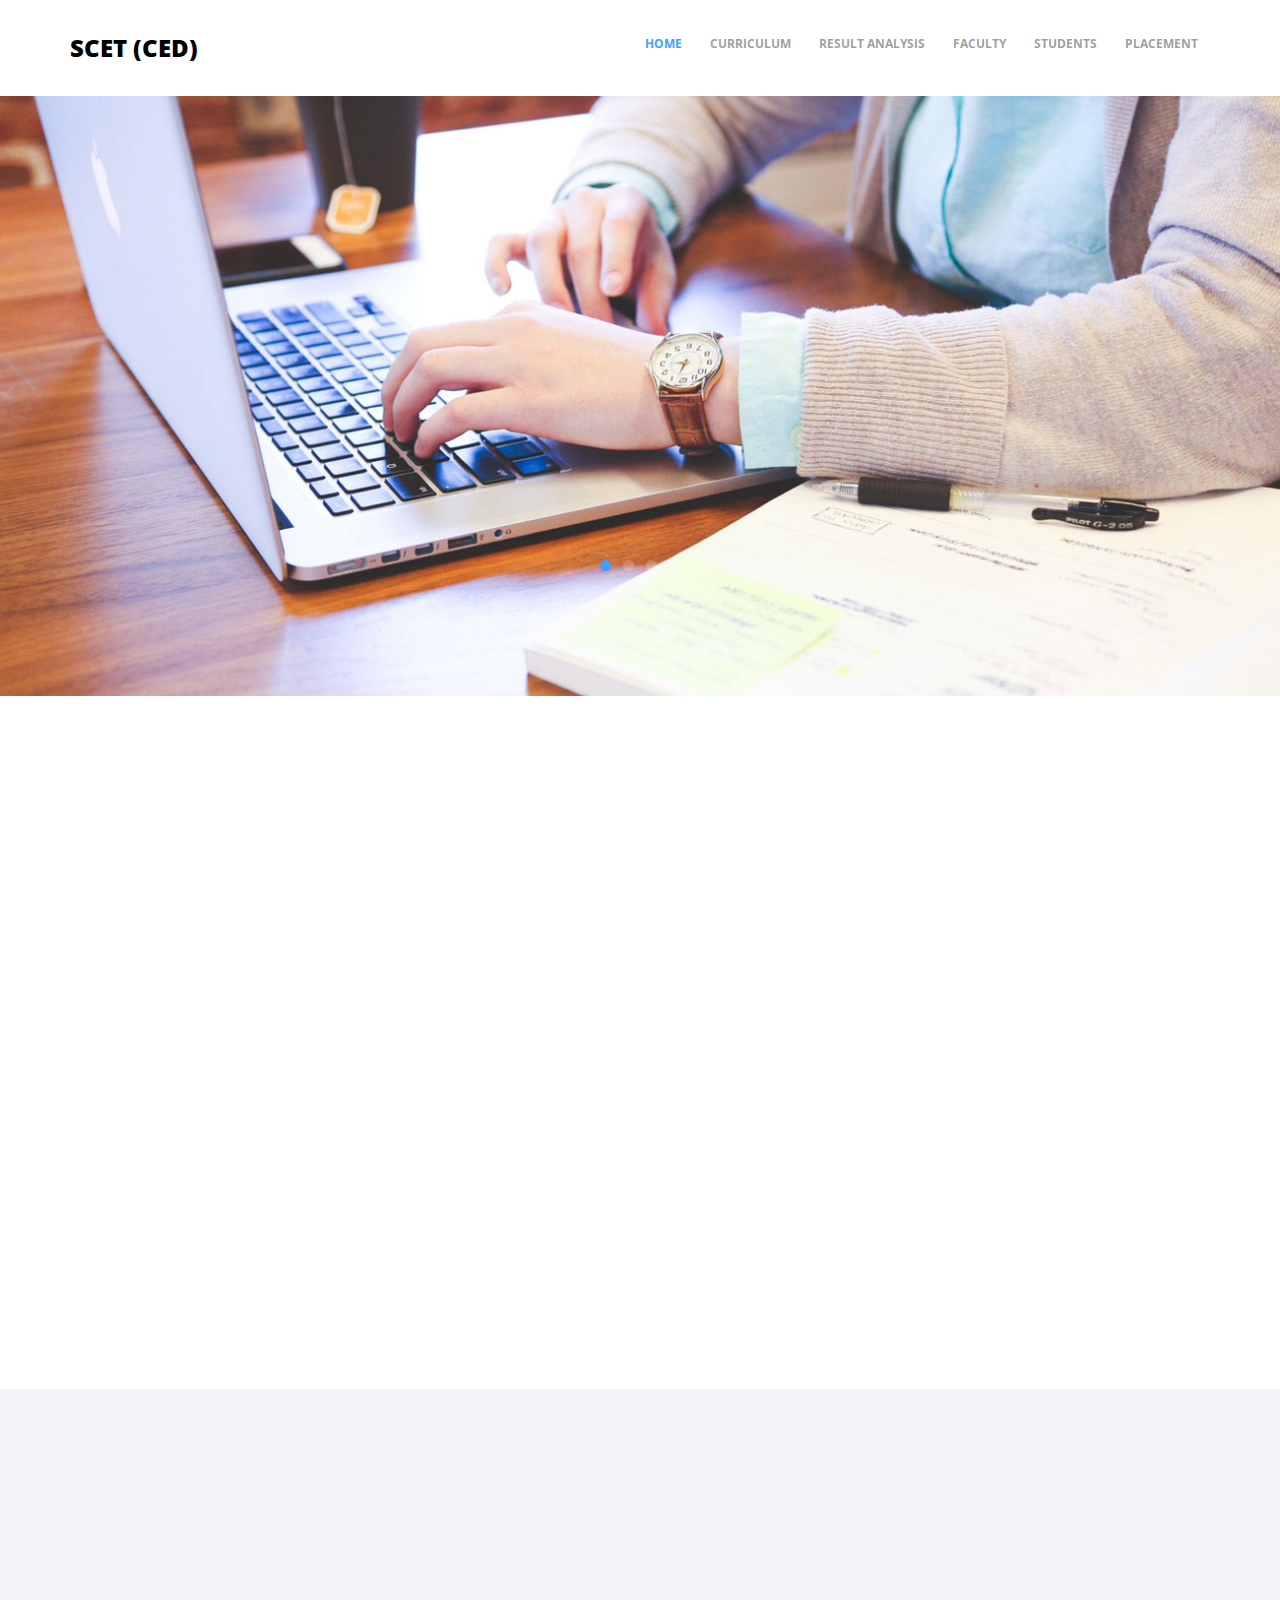
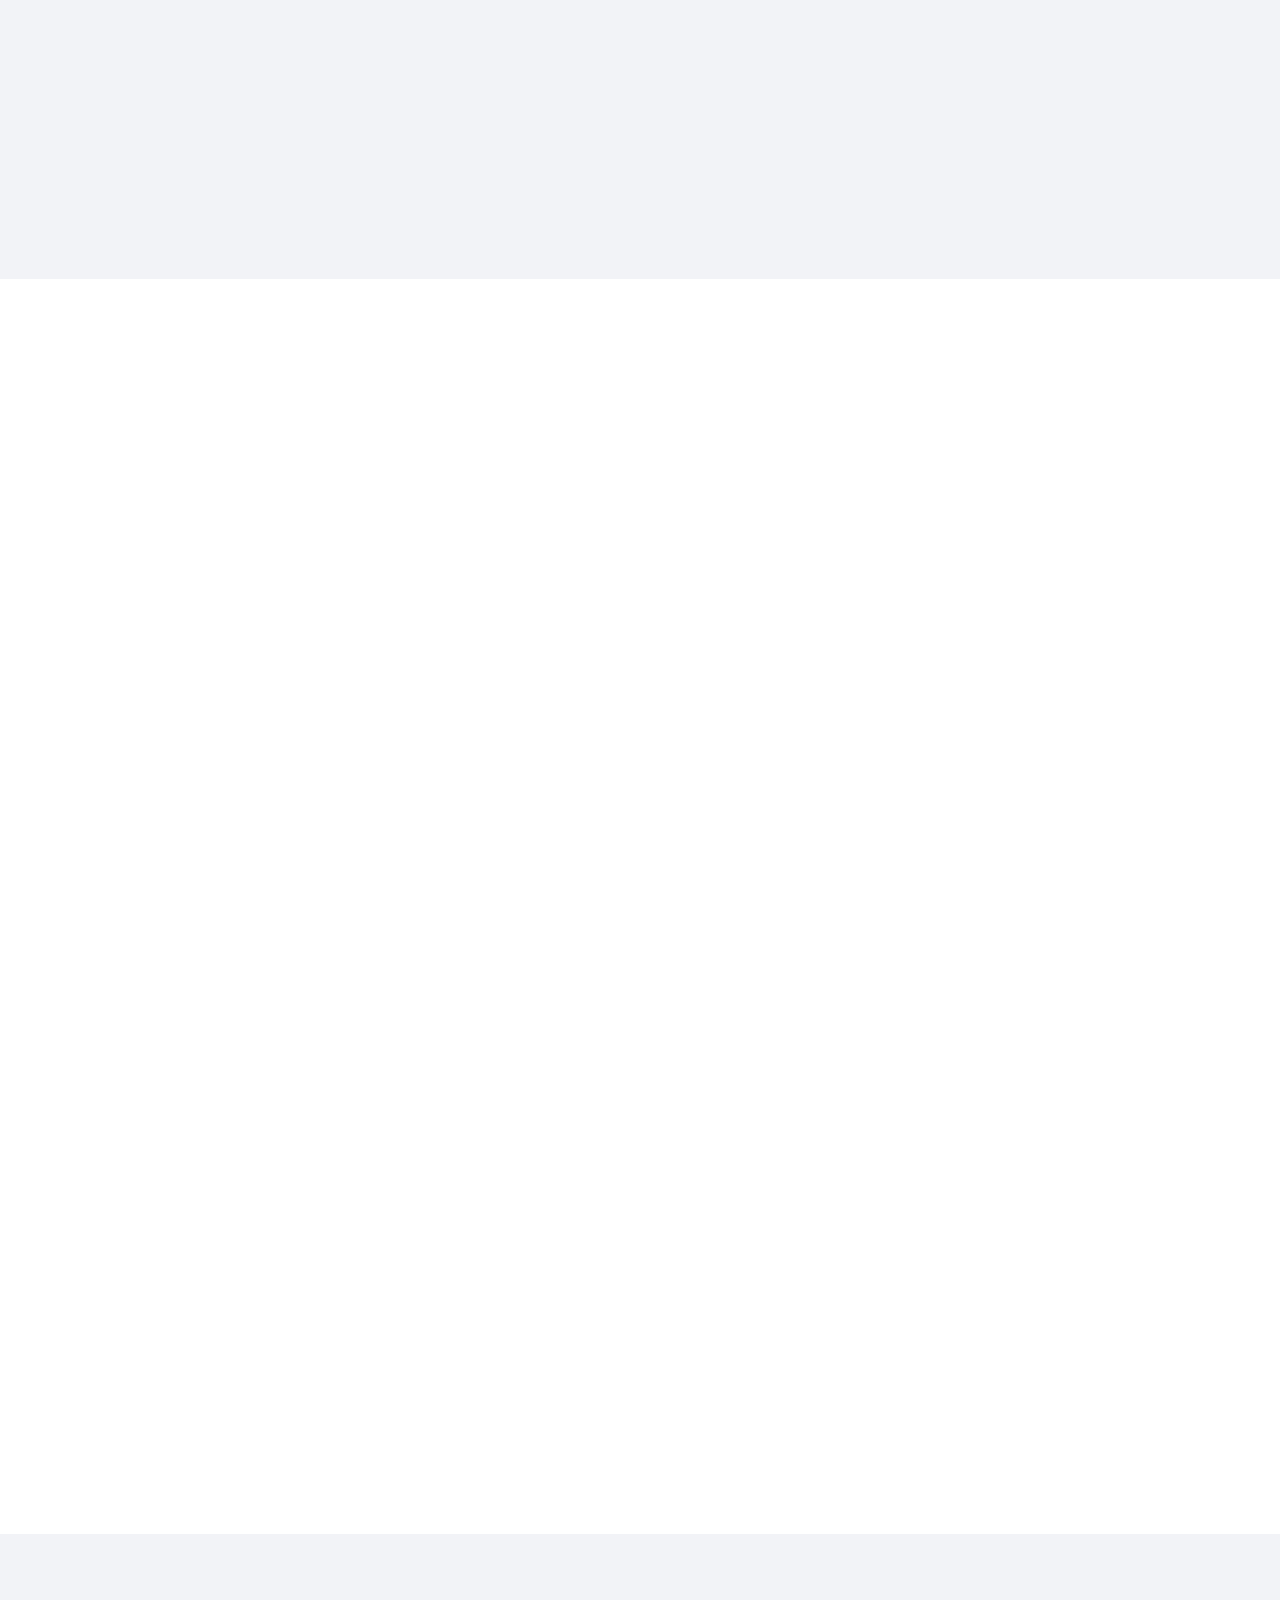
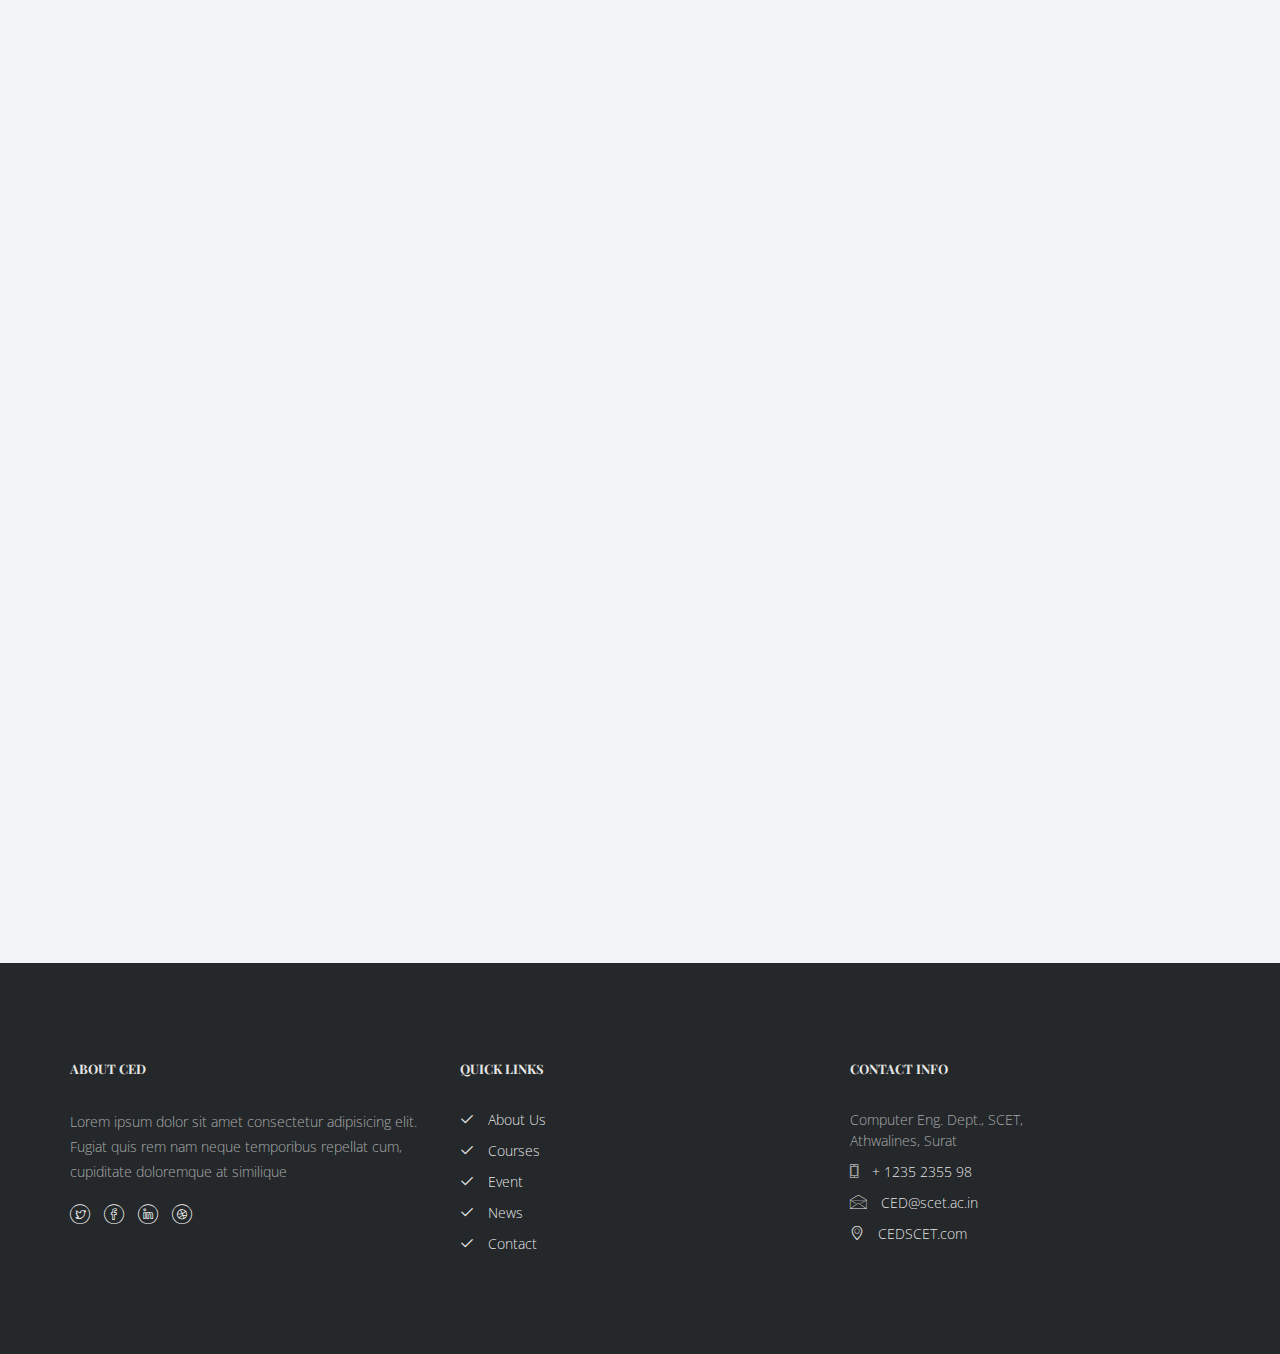
==== index.html @ 2e87cd07 "Upload to git" ====
<!DOCTYPE HTML>
<html>
	<head>
	<meta charset="utf-8">
	<meta http-equiv="X-UA-Compatible" content="IE=edge">
	<title>SCET (CED)</title>
	<meta name="viewport" content="width=device-width, initial-scale=1">

	<link href="https://fonts.googleapis.com/css?family=Open+Sans:400,700,800" rel="stylesheet">
	<link href="https://fonts.googleapis.com/css?family=Playfair+Display:400,700" rel="stylesheet">
	
	<!-- Animate.css -->
	<link rel="stylesheet" href="css/animate.css">
	<!-- Icomoon Icon Fonts-->
	<link rel="stylesheet" href="css/icomoon.css">
	<!-- Bootstrap  -->
	<link rel="stylesheet" href="css/bootstrap.css">

	<!-- Magnific Popup -->
	<link rel="stylesheet" href="css/magnific-popup.css">

	<!-- Flexslider  -->
	<link rel="stylesheet" href="css/flexslider.css">

	<!-- Owl Carousel -->
	<link rel="stylesheet" href="css/owl.carousel.min.css">
	<link rel="stylesheet" href="css/owl.theme.default.min.css">
	
	<!-- Flaticons  -->
	<link rel="stylesheet" href="fonts/flaticon/font/flaticon.css">

	<!-- Theme style  -->
	<link rel="stylesheet" href="css/style.css">

	<!-- Modernizr JS -->
	<script src="js/modernizr-2.6.2.min.js"></script>

	</head>
	<body>
		
	<div class="colorlib-loader"></div>

	<div id="page">
		<nav class="colorlib-nav" role="navigation">
			<div class="top-menu">
				<div class="container">
					<div class="row">
						<div class="col-md-2">
							<div id="colorlib-logo"><a href="index.html">SCET (CED)</a></div>
						</div>
						<div class="col-md-10 text-right menu-1">
							<ul>
								<li class="active"><a href="#">Home</a></li>
								<li><a href="curriculum.html">Curriculum</a></li>
								<li><a href="result.html">Result Analysis</a></li>
								<li><a href="faculty.html">Faculty</a></li>
								<li><a href="students.html">Students</a></li>
								<li><a href="placement.html">Placement</a></li>
							</ul>
						</div>
					</div>
				</div>
			</div>
		</nav>
		<aside id="colorlib-hero">
			<div class="flexslider">
				<ul class="slides">
			   	<li style="background-image: url(images/img_bg_1.jpg);"></li>
			   	<li style="background-image: url(images/img_bg_2.jpg);"></li>
			   	<li style="background-image: url(images/img_bg_3.jpg);"></li>
			   	<li style="background-image: url(images/img_bg_4.jpg);"></li>	
			  	</ul>
		  	</div>
		</aside>
		
		<div id="colorlib-intro">
			<div class="container">
				<div class="row">
					<div class="col-md-4 intro-wrap">
						<div class="intro-flex">
							<div class="one-third color-3 animate-box">
								<span class="icon"><i class="flaticon-earth-globe"></i></span>
								<div class="desc">
									<h3>Moodle</h3>
									<p><a href="#" class="view-more">Visit</a></p>
								</div>
							</div>
							<div class="one-third color-1 animate-box">
								<span class="icon"><i class="flaticon-market"></i></span>
								<div class="desc">
									<h3>Variety of CLUB's</h3>
									<p><a href="#" class="view-more">View More</a></p>
								</div>
							</div>
							<div class="one-third color-3 animate-box">
								<span class="icon"><i class="flaticon-open-book"></i></span>
								<div class="desc">
									<h3>Online Library Store</h3>
									<p><a href="#" class="view-more">Visit</a></p>
								</div>
							</div>
							<div class="one-third color-1 animate-box">
								<span class="icon"><i class="flaticon-student"></i></span>
								<div class="desc">
									<h3>Student's Achievement</h3>
									<p><a href="#" class="view-more">Visit</a></p>
								</div>
							</div>
						</div>
					</div>
					<div class="col-md-8">
						<div class="about-desc animate-box">
							<h2>Welcome to Computer Engineering Department</h2>
							<p>Paragraph about the when the department was founded and who founded it. What the main aim of founding this department. Since then what progress in student, faculties and education had been made, etc.</p>
						<div class="fancy-collapse-panel">
							<div class="panel-group" id="accordion" role="tablist" aria-multiselectable="true">
							 <div class="panel panel-default">
								 <div class="panel-heading" role="tab" id="headingOne">
									 <h4 class="panel-title">
										 <a data-toggle="collapse" data-parent="#accordion" href="#collapseOne" aria-expanded="true" aria-controls="collapseOne">Mission</a>
									 </h4>
								 </div>
								 <div id="collapseOne" class="panel-collapse collapse in" role="tabpanel" aria-labelledby="headingOne">
									 <div class="panel-body">
										 <div class="row">
												<div class="col-md-6">
													<p>To achieve high student performance and overall organizational learning by continuously upgrading technical knowledge and enhancing professional as well as teaching skills of faculties.</p>
												</div>
												<div class="col-md-6">
													<p>To provide state-of-the-art infrastructure and services to the students and staff.</p>
												</div>
												<div class="col-md-6">
													<p>To engage in active research and technical consultancy.</p>
												</div>
												<div class="col-md-6">
													<p>To forge mutually beneficial relation with government organizations, industries, alumni and society at large.</p>
												</div>
										  </div>
									 </div>
								 </div>
							 </div>
							 <div class="panel panel-default">
								 <div class="panel-heading" role="tab" id="headingTwo">
									 <h4 class="panel-title">
										 <a class="collapsed" data-toggle="collapse" data-parent="#accordion" href="#collapseTwo" aria-expanded="false" aria-controls="collapseTwo">Vision</a>
									 </h4>
								 </div>
								 <div id="collapseTwo" class="panel-collapse collapse" role="tabpanel" aria-labelledby="headingTwo">
									 <div class="panel-body">
										 <p>To evolve into a shrine of excellence in technical education & research and an aspiring place for engineering education seekers and educators. We commit to produce knowledge workers, stimulated by discipline, professional ethics, continuous learning, leadership skills and elevated morals, striving towards progressive civilization</p>	
									 </div>
								 </div>
							 </div>
							 <div class="panel panel-default">
								 <div class="panel-heading" role="tab" id="headingThree">
									 <h4 class="panel-title">
										 <a class="collapsed" data-toggle="collapse" data-parent="#accordion" href="#collapseThree" aria-expanded="false" aria-controls="collapseThree">Specialization</a>
									 </h4>
								 </div>
								 <div id="collapseThree" class="panel-collapse collapse" role="tabpanel" aria-labelledby="headingThree">
									 <div class="panel-body">
										 <p>Lorem ipsum dolor sit amet consectetur adipisicing elit. Corporis atque harum iste enim doloremque ex delectus ullam vero sunt temporibus facere vitae quibusdam voluptatum deleniti minima est sapiente, accusantium ipsum!</p>	
									 </div>
								 </div>
							 </div>
							</div>
						</div>
					</div>
				</div>
			</div>
		</div>
		

		<div id="colorlib-services" class="colorlib-light-grey">
			<div class="container">
				<div class="row">
					<div class="col-md-3 text-center animate-box">
						<div class="services">
							<span class="icon">
								<i class="flaticon-books"></i>
							</span>
							<div class="desc">
								<h3>Professional Courses</h3>
								<p>Lorem ipsum dolor sit amet consectetur adipisicing elit. Iste nam repellendus.</p>
							</div>
						</div>
					</div>
					<div class="col-md-3 text-center animate-box">
						<div class="services">
							<span class="icon">
								<i class="flaticon-professor"></i>
							</span>
							<div class="desc">
								<h3>Experienced Instructor</h3>
								<p>Lorem ipsum dolor sit amet consectetur adipisicing elit. Iste nam repellendus.</p>
							</div>
						</div>
					</div>
					<div class="col-md-3 text-center animate-box">
						<div class="services">
							<span class="icon">
								<i class="flaticon-book"></i>
							</span>
							<div class="desc">
								<h3>Practical Training</h3>
								<p>Lorem ipsum dolor sit amet consectetur adipisicing elit. Iste nam repellendus.</p>
							</div>
						</div>
					</div>
					<div class="col-md-3 text-center animate-box">
						<div class="services">
							<span class="icon">
								<i class="flaticon-diploma"></i>
							</span>
							<div class="desc">
								<h3>High Placement</h3>
								<p>Lorem ipsum dolor sit amet consectetur adipisicing elit. Iste nam repellendus.</p>
							</div>
						</div>
					</div>
				</div>
			</div>
		</div>
		
		<div class="colorlib-event">
			<div class="container">
				<div class="row">
					<div class="col-md-8 col-md-offset-2 text-center colorlib-heading animate-box">
						<h2>Upcoming Events &amp; Notices</h2>
						<p>Lorem ipsum dolor sit amet consectetur adipisicing elit. Sint recusandae aspernatur eveniet, deleniti nostrum consequuntur quis ipsum sit.</p>
					</div>
				</div>
				<div class="event-flex row-pb-sm">
					<div class="half event-img animate-box" style="background-image: url(images/event.jpg);">
					</div>
					<div class="half">
						<div class="row">
							<div class="col-md-12 animate-box">
								<div class="event-entry">
									<div class="desc">
										<p class="meta"><span class="day">10</span><span class="month">May</span></p>
										<p class="organizer"><span>Organized by:</span> <span>Keyur Vadodariya</span></p>
										<h2><a href="#">We Held Free Training for Basic Programming</a></h2>
									</div>
									<div class="location">
										<span class="icon"><i class="icon-map"></i></span>
										<p>Computer Eng. Dept., SCET, Athwalines, Surat</p>
									</div>
								</div>
							</div>
							<div class="col-md-12 animate-box">
								<div class="event-entry">
									<div class="desc">
										<p class="meta"><span class="day">21</span><span class="month">May</span></p>
										<p class="organizer"><span>Organized by:</span> <span>Jasmin Thummar</span></p>
										<h2><a href="#">You're Invited 1st Anniversary of CO Department</a></h2>
									</div>
									<div class="location">
										<span class="icon"><i class="icon-map"></i></span>
										<p>Computer Eng. Dept., SCET, Athwalines, Surat</p>
									</div>
								</div>
							</div>
							<div class="col-md-12 animate-box">
								<div class="event-entry">
									<div class="desc">
										<p class="meta"><span class="day">1</span><span class="month">June</span></p>
										<p class="organizer"><span>Organized by:</span> <span>Keyur Vadodariya</span></p>
										<h2><a href="#">Practice Workshop 2020</a></h2>
									</div>
									<div class="location">
										<span class="icon"><i class="icon-map"></i></span>
										<p>Computer Eng. Dept., SCET, Athwalines, Surat</p>
									</div>
								</div>
							</div>
						</div>
					</div>
				</div>
			</div>
		</div>

		<div class="colorlib-blog colorlib-light-grey">
			<div class="container">
				<div class="row">
					<div class="col-md-8 col-md-offset-2 text-center colorlib-heading animate-box">
						<h2>Recent News</h2>
						<p>Lorem ipsum dolor sit amet consectetur adipisicing elit. Eveniet ad tempora error debitis, harum quasi doloribus dolor illo, eaque reiciendis qui sunt.</p>
					</div>
				</div>
				<div class="row">
					<div class="col-md-6 animate-box">
						<article class="article-entry">
							<a href="#" class="blog-img" style="background-image: url(images/blog-1.jpg);">
								<p class="meta"><span class="day">18</span><span class="month">Apr</span></p>
							</a>
							<div class="desc">
								<h2><a href="#">Creating Mobile Apps</a></h2>
								<p class="admin"><span>Posted by:</span> <span>Keyur Vadodariya</span></p>
								<p>Lorem ipsum dolor sit amet consectetur adipisicing elit. Possimus quis fugiat, consectetur dolorem saepe, nisi temporibus aspernatur earum iusto ratione iste optio veritatis, nobis blanditiis repellat distinctio. Incidunt, quibusdam ipsam. Lorem ipsum dolor sit amet.</p>
							</div>
						</article>
					</div>
					<div class="col-md-6">
						<div class="f-blog animate-box">
							<a href="#" class="blog-img" style="background-image: url(images/blog-1.jpg);">
							</a>
							<div class="desc">
								<h2><a href="#">How to Create Website in Scratch</a></h2>
								<p class="admin"><span>04 March 2020</span></p>
								<p>Lorem ipsum dolor sit amet consectetur adipisicing elit. Quisquam quibusdam suscipit sit vel cupiditate!</p>
							</div>
						</div>
						<div class="f-blog animate-box">
							<a href="#" class="blog-img" style="background-image: url(images/blog-2.jpg);">
							</a>
							<div class="desc">
								<h2><a href="#">How to Convert PSD File to HTML File?</a></h2>
								<p class="admin"><span>04 March 2020</span></p>
								<p>Lorem ipsum dolor sit amet consectetur adipisicing elit. Quisquam quibusdam suscipit sit vel cupiditate!</p>
							</div>
						</div>
						<div class="f-blog animate-box">
							<a href="#" class="blog-img" style="background-image: url(images/blog-3.jpg);">
							</a>
							<div class="desc">
								<h2><a href="#">How to Build Games App in Mobile</a></h2>
								<p class="admin"><span>04 March 2020</span></p>
								<p>Lorem ipsum dolor sit amet consectetur adipisicing elit. Quisquam quibusdam suscipit sit vel cupiditate!</p>
							</div>
						</div>
					</div>
				</div>
			</div>
		</div>
		
		<footer id="colorlib-footer">
			<div class="container">
				<div class="row row-pb-md">
					<div class="col-md-4 colorlib-widget">
						<h4>About CED</h4>
						<p>Lorem ipsum dolor sit amet consectetur adipisicing elit. Fugiat quis rem nam neque temporibus repellat cum, cupiditate doloremque at similique</p>
						<p>
							<ul class="colorlib-social-icons">
								<li><a href="#"><i class="icon-twitter"></i></a></li>
								<li><a href="#"><i class="icon-facebook"></i></a></li>
								<li><a href="#"><i class="icon-linkedin"></i></a></li>
								<li><a href="#"><i class="icon-dribbble"></i></a></li>
							</ul>
						</p>
					</div>
					<div class="col-md-4 colorlib-widget">
						<h4>Quick Links</h4>
						<p>
							<ul class="colorlib-footer-links">
								<li><a href="#"><i class="icon-check"></i> About Us</a></li>
								<li><a href="#"><i class="icon-check"></i> Courses</a></li>
								<li><a href="#"><i class="icon-check"></i> Event</a></li>
								<li><a href="#"><i class="icon-check"></i> News</a></li>
								<li><a href="#"><i class="icon-check"></i> Contact</a></li>
							</ul>
						</p>
					</div>

					<div class="col-md-4 colorlib-widget">
						<h4>Contact Info</h4>
						<ul class="colorlib-footer-links">
							<li>Computer Eng. Dept., SCET, <br> Athwalines, Surat</li>
							<li><a href="tel://1235235598"><i class="icon-phone"></i> + 1235 2355 98</a></li>
							<li><a href="mailto:CED@scet.ac.in"><i class="icon-envelope"></i> CED@scet.ac.in</a></li>
							<li><a href="http://CEDSCET.com"><i class="icon-location4"></i> CEDSCET.com</a></li>
						</ul>
					</div>
				</div>
			</div>
		</footer>
	</div>

	<div class="gototop js-top">
		<a href="#" class="js-gotop"><i class="icon-arrow-up2"></i></a>
	</div>
	
	<!-- jQuery -->
	<script src="js/jquery.min.js"></script>
	<!-- jQuery Easing -->
	<script src="js/jquery.easing.1.3.js"></script>
	<!-- Bootstrap -->
	<script src="js/bootstrap.min.js"></script>
	<!-- Waypoints -->
	<script src="js/jquery.waypoints.min.js"></script>
	<!-- Stellar Parallax -->
	<script src="js/jquery.stellar.min.js"></script>
	<!-- Flexslider -->
	<script src="js/jquery.flexslider-min.js"></script>
	<!-- Owl carousel -->
	<script src="js/owl.carousel.min.js"></script>
	<!-- Magnific Popup -->
	<script src="js/jquery.magnific-popup.min.js"></script>
	<script src="js/magnific-popup-options.js"></script>
	<!-- Counters -->
	<script src="js/jquery.countTo.js"></script>
	<!-- Main -->
	<script src="js/main.js"></script>

	</body>
</html>
---- css/icomoon.css ----
@font-face {
  font-family: 'icomoon';
  src:  url('fonts/icomoon.eot?5j2n32');
  src:  url('fonts/icomoon.eot?5j2n32#iefix') format('embedded-opentype'),
    url('fonts/icomoon.ttf?5j2n32') format('truetype'),
    url('fonts/icomoon.woff?5j2n32') format('woff'),
    url('fonts/icomoon.svg?5j2n32#icomoon') format('svg');
  font-weight: normal;
  font-style: normal;
}

[class^="icon-"], [class*=" icon-"] {
  /* use !important to prevent issues with browser extensions that change fonts */
  font-family: 'icomoon' !important;
  speak: none;
  font-style: normal;
  font-weight: normal;
  font-variant: normal;
  text-transform: none;
  line-height: 1;

  /* Better Font Rendering =========== */
  -webkit-font-smoothing: antialiased;
  -moz-osx-font-smoothing: grayscale;
}

.icon-eye2:before {
  content: "\e064";
}
.icon-paper-clip:before {
  content: "\e065";
}
.icon-mail5:before {
  content: "\e066";
}
.icon-toggle:before {
  content: "\e067";
}
.icon-layout:before {
  content: "\e068";
}
.icon-link2:before {
  content: "\e069";
}
.icon-bell2:before {
  content: "\e06a";
}
.icon-lock3:before {
  content: "\e06b";
}
.icon-unlock:before {
  content: "\e06c";
}
.icon-ribbon2:before {
  content: "\e06d";
}
.icon-image2:before {
  content: "\e06e";
}
.icon-signal:before {
  content: "\e06f";
}
.icon-target3:before {
  content: "\e070";
}
.icon-clipboard3:before {
  content: "\e071";
}
.icon-clock3:before {
  content: "\e072";
}
.icon-watch:before {
  content: "\e073";
}
.icon-air-play:before {
  content: "\e074";
}
.icon-camera3:before {
  content: "\e075";
}
.icon-video2:before {
  content: "\e076";
}
.icon-disc:before {
  content: "\e077";
}
.icon-printer3:before {
  content: "\e078";
}
.icon-monitor:before {
  content: "\e079";
}
.icon-server:before {
  content: "\e07a";
}
.icon-cog2:before {
  content: "\e07b";
}
.icon-heart3:before {
  content: "\e07c";
}
.icon-paragraph:before {
  content: "\e07d";
}
.icon-align-justify:before {
  content: "\e07e";
}
.icon-align-left:before {
  content: "\e07f";
}
.icon-align-center:before {
  content: "\e080";
}
.icon-align-right:before {
  content: "\e081";
}
.icon-book2:before {
  content: "\e082";
}
.icon-layers2:before {
  content: "\e083";
}
.icon-stack2:before {
  content: "\e084";
}
.icon-stack-2:before {
  content: "\e085";
}
.icon-paper:before {
  content: "\e086";
}
.icon-paper-stack:before {
  content: "\e087";
}
.icon-search3:before {
  content: "\e088";
}
.icon-zoom-in2:before {
  content: "\e089";
}
.icon-zoom-out2:before {
  content: "\e08a";
}
.icon-reply2:before {
  content: "\e08b";
}
.icon-circle-plus:before {
  content: "\e08c";
}
.icon-circle-minus:before {
  content: "\e08d";
}
.icon-circle-check:before {
  content: "\e08e";
}
.icon-circle-cross:before {
  content: "\e08f";
}
.icon-square-plus:before {
  content: "\e090";
}
.icon-square-minus:before {
  content: "\e091";
}
.icon-square-check:before {
  content: "\e092";
}
.icon-square-cross:before {
  content: "\e093";
}
.icon-microphone:before {
  content: "\e094";
}
.icon-record:before {
  content: "\e095";
}
.icon-skip-back:before {
  content: "\e096";
}
.icon-rewind:before {
  content: "\e097";
}
.icon-play4:before {
  content: "\e098";
}
.icon-pause3:before {
  content: "\e099";
}
.icon-stop3:before {
  content: "\e09a";
}
.icon-fast-forward:before {
  content: "\e09b";
}
.icon-skip-forward:before {
  content: "\e09c";
}
.icon-shuffle2:before {
  content: "\e09d";
}
.icon-repeat:before {
  content: "\e09e";
}
.icon-folder2:before {
  content: "\e09f";
}
.icon-umbrella:before {
  content: "\e0a0";
}
.icon-moon:before {
  content: "\e0a1";
}
.icon-thermometer:before {
  content: "\e0a2";
}
.icon-drop:before {
  content: "\e0a3";
}
.icon-sun2:before {
  content: "\e0a4";
}
.icon-cloud3:before {
  content: "\e0a5";
}
.icon-cloud-upload2:before {
  content: "\e0a6";
}
.icon-cloud-download2:before {
  content: "\e0a7";
}
.icon-upload4:before {
  content: "\e0a8";
}
.icon-download4:before {
  content: "\e0a9";
}
.icon-location3:before {
  content: "\e0aa";
}
.icon-location-2:before {
  content: "\e0ab";
}
.icon-map3:before {
  content: "\e0ac";
}
.icon-battery:before {
  content: "\e0ad";
}
.icon-head:before {
  content: "\e0ae";
}
.icon-briefcase3:before {
  content: "\e0af";
}
.icon-speech-bubble:before {
  content: "\e0b0";
}
.icon-anchor2:before {
  content: "\e0b1";
}
.icon-globe2:before {
  content: "\e0b2";
}
.icon-box:before {
  content: "\e0b3";
}
.icon-reload:before {
  content: "\e0b4";
}
.icon-share3:before {
  content: "\e0b5";
}
.icon-marquee:before {
  content: "\e0b6";
}
.icon-marquee-plus:before {
  content: "\e0b7";
}
.icon-marquee-minus:before {
  content: "\e0b8";
}
.icon-tag:before {
  content: "\e0b9";
}
.icon-power2:before {
  content: "\e0ba";
}
.icon-command2:before {
  content: "\e0bb";
}
.icon-alt:before {
  content: "\e0bc";
}
.icon-esc:before {
  content: "\e0bd";
}
.icon-bar-graph:before {
  content: "\e0be";
}
.icon-bar-graph-2:before {
  content: "\e0bf";
}
.icon-pie-graph:before {
  content: "\e0c0";
}
.icon-star:before {
  content: "\e0c1";
}
.icon-arrow-left3:before {
  content: "\e0c2";
}
.icon-arrow-right3:before {
  content: "\e0c3";
}
.icon-arrow-up3:before {
  content: "\e0c4";
}
.icon-arrow-down3:before {
  content: "\e0c5";
}
.icon-volume:before {
  content: "\e0c6";
}
.icon-mute:before {
  content: "\e0c7";
}
.icon-content-right:before {
  content: "\e100";
}
.icon-content-left:before {
  content: "\e101";
}
.icon-grid2:before {
  content: "\e102";
}
.icon-grid-2:before {
  content: "\e103";
}
.icon-columns:before {
  content: "\e104";
}
.icon-loader:before {
  content: "\e105";
}
.icon-bag:before {
  content: "\e106";
}
.icon-ban:before {
  content: "\e107";
}
.icon-flag3:before {
  content: "\e108";
}
.icon-trash:before {
  content: "\e109";
}
.icon-expand2:before {
  content: "\e110";
}
.icon-contract:before {
  content: "\e111";
}
.icon-maximize:before {
  content: "\e112";
}
.icon-minimize:before {
  content: "\e113";
}
.icon-plus2:before {
  content: "\e114";
}
.icon-minus2:before {
  content: "\e115";
}
.icon-check:before {
  content: "\e116";
}
.icon-cross2:before {
  content: "\e117";
}
.icon-move:before {
  content: "\e118";
}
.icon-delete:before {
  content: "\e119";
}
.icon-menu5:before {
  content: "\e120";
}
.icon-archive:before {
  content: "\e121";
}
.icon-inbox:before {
  content: "\e122";
}
.icon-outbox:before {
  content: "\e123";
}
.icon-file:before {
  content: "\e124";
}
.icon-file-add:before {
  content: "\e125";
}
.icon-file-subtract:before {
  content: "\e126";
}
.icon-help:before {
  content: "\e127";
}
.icon-open:before {
  content: "\e128";
}
.icon-ellipsis:before {
  content: "\e129";
}
.icon-heart4:before {
  content: "\e900";
}
.icon-cloud4:before {
  content: "\e901";
}
.icon-star2:before {
  content: "\e902";
}
.icon-tv2:before {
  content: "\e903";
}
.icon-sound:before {
  content: "\e904";
}
.icon-video3:before {
  content: "\e905";
}
.icon-trash2:before {
  content: "\e906";
}
.icon-user2:before {
  content: "\e907";
}
.icon-key3:before {
  content: "\e908";
}
.icon-search4:before {
  content: "\e909";
}
.icon-settings:before {
  content: "\e90a";
}
.icon-camera4:before {
  content: "\e90b";
}
.icon-tag2:before {
  content: "\e90c";
}
.icon-lock4:before {
  content: "\e90d";
}
.icon-bulb:before {
  content: "\e90e";
}
.icon-pen2:before {
  content: "\e90f";
}
.icon-diamond:before {
  content: "\e910";
}
.icon-display2:before {
  content: "\e911";
}
.icon-location4:before {
  content: "\e912";
}
.icon-eye3:before {
  content: "\e913";
}
.icon-bubble3:before {
  content: "\e914";
}
.icon-stack3:before {
  content: "\e915";
}
.icon-cup:before {
  content: "\e916";
}
.icon-phone3:before {
  content: "\e917";
}
.icon-news:before {
  content: "\e918";
}
.icon-mail6:before {
  content: "\e919";
}
.icon-like:before {
  content: "\e91a";
}
.icon-photo:before {
  content: "\e91b";
}
.icon-note:before {
  content: "\e91c";
}
.icon-clock4:before {
  content: "\e91d";
}
.icon-paperplane:before {
  content: "\e91e";
}
.icon-params:before {
  content: "\e91f";
}
.icon-banknote:before {
  content: "\e920";
}
.icon-data:before {
  content: "\e921";
}
.icon-music2:before {
  content: "\e922";
}
.icon-megaphone2:before {
  content: "\e923";
}
.icon-study:before {
  content: "\e924";
}
.icon-lab2:before {
  content: "\e925";
}
.icon-food:before {
  content: "\e926";
}
.icon-t-shirt:before {
  content: "\e927";
}
.icon-fire2:before {
  content: "\e928";
}
.icon-clip:before {
  content: "\e929";
}
.icon-shop:before {
  content: "\e92a";
}
.icon-calendar3:before {
  content: "\e92b";
}
.icon-wallet2:before {
  content: "\e92c";
}
.icon-vynil:before {
  content: "\e92d";
}
.icon-truck2:before {
  content: "\e92e";
}
.icon-world:before {
  content: "\e92f";
}
.icon-mobile:before {
  content: "\e000";
}
.icon-laptop:before {
  content: "\e001";
}
.icon-desktop:before {
  content: "\e002";
}
.icon-tablet:before {
  content: "\e003";
}
.icon-phone:before {
  content: "\e004";
}
.icon-document:before {
  content: "\e005";
}
.icon-documents:before {
  content: "\e006";
}
.icon-search:before {
  content: "\e007";
}
.icon-clipboard:before {
  content: "\e008";
}
.icon-newspaper:before {
  content: "\e009";
}
.icon-notebook:before {
  content: "\e00a";
}
.icon-book-open:before {
  content: "\e00b";
}
.icon-browser:before {
  content: "\e00c";
}
.icon-calendar:before {
  content: "\e00d";
}
.icon-presentation:before {
  content: "\e00e";
}
.icon-picture:before {
  content: "\e00f";
}
.icon-pictures:before {
  content: "\e010";
}
.icon-video:before {
  content: "\e011";
}
.icon-camera:before {
  content: "\e012";
}
.icon-printer:before {
  content: "\e013";
}
.icon-toolbox:before {
  content: "\e014";
}
.icon-briefcase:before {
  content: "\e015";
}
.icon-wallet:before {
  content: "\e016";
}
.icon-gift:before {
  content: "\e017";
}
.icon-bargraph:before {
  content: "\e018";
}
.icon-grid:before {
  content: "\e019";
}
.icon-expand:before {
  content: "\e01a";
}
.icon-focus:before {
  content: "\e01b";
}
.icon-edit:before {
  content: "\e01c";
}
.icon-adjustments:before {
  content: "\e01d";
}
.icon-ribbon:before {
  content: "\e01e";
}
.icon-hourglass:before {
  content: "\e01f";
}
.icon-lock:before {
  content: "\e020";
}
.icon-megaphone:before {
  content: "\e021";
}
.icon-shield:before {
  content: "\e022";
}
.icon-trophy:before {
  content: "\e023";
}
.icon-flag:before {
  content: "\e024";
}
.icon-map:before {
  content: "\e025";
}
.icon-puzzle:before {
  content: "\e026";
}
.icon-basket:before {
  content: "\e027";
}
.icon-envelope:before {
  content: "\e028";
}
.icon-streetsign:before {
  content: "\e029";
}
.icon-telescope:before {
  content: "\e02a";
}
.icon-gears:before {
  content: "\e02b";
}
.icon-key:before {
  content: "\e02c";
}
.icon-paperclip:before {
  content: "\e02d";
}
.icon-attachment:before {
  content: "\e02e";
}
.icon-pricetags:before {
  content: "\e02f";
}
.icon-lightbulb:before {
  content: "\e030";
}
.icon-layers:before {
  content: "\e031";
}
.icon-pencil:before {
  content: "\e032";
}
.icon-tools:before {
  content: "\e033";
}
.icon-tools-2:before {
  content: "\e034";
}
.icon-scissors:before {
  content: "\e035";
}
.icon-paintbrush:before {
  content: "\e036";
}
.icon-magnifying-glass:before {
  content: "\e037";
}
.icon-circle-compass:before {
  content: "\e038";
}
.icon-linegraph:before {
  content: "\e039";
}
.icon-mic:before {
  content: "\e03a";
}
.icon-strategy:before {
  content: "\e03b";
}
.icon-beaker:before {
  content: "\e03c";
}
.icon-caution:before {
  content: "\e03d";
}
.icon-recycle:before {
  content: "\e03e";
}
.icon-anchor:before {
  content: "\e03f";
}
.icon-profile-male:before {
  content: "\e040";
}
.icon-profile-female:before {
  content: "\e041";
}
.icon-bike:before {
  content: "\e042";
}
.icon-wine:before {
  content: "\e043";
}
.icon-hotairballoon:before {
  content: "\e044";
}
.icon-globe:before {
  content: "\e045";
}
.icon-genius:before {
  content: "\e046";
}
.icon-map-pin:before {
  content: "\e047";
}
.icon-dial:before {
  content: "\e048";
}
.icon-chat:before {
  content: "\e049";
}
.icon-heart:before {
  content: "\e04a";
}
.icon-cloud:before {
  content: "\e04b";
}
.icon-upload:before {
  content: "\e04c";
}
.icon-download:before {
  content: "\e04d";
}
.icon-target:before {
  content: "\e04e";
}
.icon-hazardous:before {
  content: "\e04f";
}
.icon-piechart:before {
  content: "\e050";
}
.icon-speedometer:before {
  content: "\e051";
}
.icon-global:before {
  content: "\e052";
}
.icon-compass:before {
  content: "\e053";
}
.icon-lifesaver:before {
  content: "\e054";
}
.icon-clock:before {
  content: "\e055";
}
.icon-aperture:before {
  content: "\e056";
}
.icon-quote:before {
  content: "\e057";
}
.icon-scope:before {
  content: "\e058";
}
.icon-alarmclock:before {
  content: "\e059";
}
.icon-refresh:before {
  content: "\e05a";
}
.icon-happy:before {
  content: "\e05b";
}
.icon-sad:before {
  content: "\e05c";
}
.icon-facebook:before {
  content: "\e05d";
}
.icon-twitter:before {
  content: "\e05e";
}
.icon-googleplus:before {
  content: "\e05f";
}
.icon-rss:before {
  content: "\e060";
}
.icon-tumblr:before {
  content: "\e061";
}
.icon-linkedin:before {
  content: "\e062";
}
.icon-dribbble:before {
  content: "\e063";
}
.icon-home:before {
  content: "\e930";
}
.icon-home2:before {
  content: "\e931";
}
.icon-home3:before {
  content: "\e932";
}
.icon-office:before {
  content: "\e933";
}
.icon-newspaper2:before {
  content: "\e934";
}
.icon-pencil2:before {
  content: "\e935";
}
.icon-pencil22:before {
  content: "\e936";
}
.icon-quill:before {
  content: "\e937";
}
.icon-pen:before {
  content: "\e938";
}
.icon-blog:before {
  content: "\e939";
}
.icon-eyedropper:before {
  content: "\e93a";
}
.icon-droplet:before {
  content: "\e93b";
}
.icon-paint-format:before {
  content: "\e93c";
}
.icon-image:before {
  content: "\e93d";
}
.icon-images:before {
  content: "\e93e";
}
.icon-camera2:before {
  content: "\e93f";
}
.icon-headphones:before {
  content: "\e940";
}
.icon-music:before {
  content: "\e941";
}
.icon-play:before {
  content: "\e942";
}
.icon-film:before {
  content: "\e943";
}
.icon-video-camera:before {
  content: "\e944";
}
.icon-dice:before {
  content: "\e945";
}
.icon-pacman:before {
  content: "\e946";
}
.icon-spades:before {
  content: "\e947";
}
.icon-clubs:before {
  content: "\e948";
}
.icon-diamonds:before {
  content: "\e949";
}
.icon-bullhorn:before {
  content: "\e94a";
}
.icon-connection:before {
  content: "\e94b";
}
.icon-podcast:before {
  content: "\e94c";
}
.icon-feed:before {
  content: "\e94d";
}
.icon-mic2:before {
  content: "\e94e";
}
.icon-book:before {
  content: "\e94f";
}
.icon-books:before {
  content: "\e950";
}
.icon-library:before {
  content: "\e951";
}
.icon-file-text:before {
  content: "\e952";
}
.icon-profile:before {
  content: "\e953";
}
.icon-file-empty:before {
  content: "\e954";
}
.icon-files-empty:before {
  content: "\e955";
}
.icon-file-text2:before {
  content: "\e956";
}
.icon-file-picture:before {
  content: "\e957";
}
.icon-file-music:before {
  content: "\e958";
}
.icon-file-play:before {
  content: "\e959";
}
.icon-file-video:before {
  content: "\e95a";
}
.icon-file-zip:before {
  content: "\e95b";
}
.icon-copy:before {
  content: "\e95c";
}
.icon-paste:before {
  content: "\e95d";
}
.icon-stack:before {
  content: "\e95e";
}
.icon-folder:before {
  content: "\e95f";
}
.icon-folder-open:before {
  content: "\e960";
}
.icon-folder-plus:before {
  content: "\e961";
}
.icon-folder-minus:before {
  content: "\e962";
}
.icon-folder-download:before {
  content: "\e963";
}
.icon-folder-upload:before {
  content: "\e964";
}
.icon-price-tag:before {
  content: "\e965";
}
.icon-price-tags:before {
  content: "\e966";
}
.icon-barcode:before {
  content: "\e967";
}
.icon-qrcode:before {
  content: "\e968";
}
.icon-ticket:before {
  content: "\e969";
}
.icon-cart:before {
  content: "\e96a";
}
.icon-coin-dollar:before {
  content: "\e96b";
}
.icon-coin-euro:before {
  content: "\e96c";
}
.icon-coin-pound:before {
  content: "\e96d";
}
.icon-coin-yen:before {
  content: "\e96e";
}
.icon-credit-card:before {
  content: "\e96f";
}
.icon-calculator:before {
  content: "\e970";
}
.icon-lifebuoy:before {
  content: "\e971";
}
.icon-phone2:before {
  content: "\e972";
}
.icon-phone-hang-up:before {
  content: "\e973";
}
.icon-address-book:before {
  content: "\e974";
}
.icon-envelop:before {
  content: "\e975";
}
.icon-pushpin:before {
  content: "\e976";
}
.icon-location:before {
  content: "\e977";
}
.icon-location2:before {
  content: "\e978";
}
.icon-compass2:before {
  content: "\e979";
}
.icon-compass22:before {
  content: "\e97a";
}
.icon-map2:before {
  content: "\e97b";
}
.icon-map22:before {
  content: "\e97c";
}
.icon-history:before {
  content: "\e97d";
}
.icon-clock2:before {
  content: "\e97e";
}
.icon-clock22:before {
  content: "\e97f";
}
.icon-alarm:before {
  content: "\e980";
}
.icon-bell:before {
  content: "\e981";
}
.icon-stopwatch:before {
  content: "\e982";
}
.icon-calendar2:before {
  content: "\e983";
}
.icon-printer2:before {
  content: "\e984";
}
.icon-keyboard:before {
  content: "\e985";
}
.icon-display:before {
  content: "\e986";
}
.icon-laptop2:before {
  content: "\e987";
}
.icon-mobile2:before {
  content: "\e988";
}
.icon-mobile22:before {
  content: "\e989";
}
.icon-tablet2:before {
  content: "\e98a";
}
.icon-tv:before {
  content: "\e98b";
}
.icon-drawer:before {
  content: "\e98c";
}
.icon-drawer2:before {
  content: "\e98d";
}
.icon-box-add:before {
  content: "\e98e";
}
.icon-box-remove:before {
  content: "\e98f";
}
.icon-download3:before {
  content: "\e990";
}
.icon-upload2:before {
  content: "\e991";
}
.icon-floppy-disk:before {
  content: "\e992";
}
.icon-drive:before {
  content: "\e993";
}
.icon-database:before {
  content: "\e994";
}
.icon-undo:before {
  content: "\e995";
}
.icon-redo:before {
  content: "\e996";
}
.icon-undo2:before {
  content: "\e997";
}
.icon-redo2:before {
  content: "\e998";
}
.icon-forward:before {
  content: "\e999";
}
.icon-reply:before {
  content: "\e99a";
}
.icon-bubble:before {
  content: "\e99b";
}
.icon-bubbles:before {
  content: "\e99c";
}
.icon-bubbles2:before {
  content: "\e99d";
}
.icon-bubble2:before {
  content: "\e99e";
}
.icon-bubbles3:before {
  content: "\e99f";
}
.icon-bubbles4:before {
  content: "\e9a0";
}
.icon-user:before {
  content: "\e9a1";
}
.icon-users:before {
  content: "\e9a2";
}
.icon-user-plus:before {
  content: "\e9a3";
}
.icon-user-minus:before {
  content: "\e9a4";
}
.icon-user-check:before {
  content: "\e9a5";
}
.icon-user-tie:before {
  content: "\e9a6";
}
.icon-quotes-left:before {
  content: "\e9a7";
}
.icon-quotes-right:before {
  content: "\e9a8";
}
.icon-hour-glass:before {
  content: "\e9a9";
}
.icon-spinner:before {
  content: "\e9aa";
}
.icon-spinner2:before {
  content: "\e9ab";
}
.icon-spinner3:before {
  content: "\e9ac";
}
.icon-spinner4:before {
  content: "\e9ad";
}
.icon-spinner5:before {
  content: "\e9ae";
}
.icon-spinner6:before {
  content: "\e9af";
}
.icon-spinner7:before {
  content: "\e9b0";
}
.icon-spinner8:before {
  content: "\e9b1";
}
.icon-spinner9:before {
  content: "\e9b2";
}
.icon-spinner10:before {
  content: "\e9b3";
}
.icon-spinner11:before {
  content: "\e9b4";
}
.icon-binoculars:before {
  content: "\e9b5";
}
.icon-search2:before {
  content: "\e9b6";
}
.icon-zoom-in:before {
  content: "\e9b7";
}
.icon-zoom-out:before {
  content: "\e9b8";
}
.icon-enlarge:before {
  content: "\e9b9";
}
.icon-shrink:before {
  content: "\e9ba";
}
.icon-enlarge2:before {
  content: "\e9bb";
}
.icon-shrink2:before {
  content: "\e9bc";
}
.icon-key2:before {
  content: "\e9bd";
}
.icon-key22:before {
  content: "\e9be";
}
.icon-lock2:before {
  content: "\e9bf";
}
.icon-unlocked:before {
  content: "\e9c0";
}
.icon-wrench:before {
  content: "\e9c1";
}
.icon-equalizer:before {
  content: "\e9c2";
}
.icon-equalizer2:before {
  content: "\e9c3";
}
.icon-cog:before {
  content: "\e9c4";
}
.icon-cogs:before {
  content: "\e9c5";
}
.icon-hammer:before {
  content: "\e9c6";
}
.icon-magic-wand:before {
  content: "\e9c7";
}
.icon-aid-kit:before {
  content: "\e9c8";
}
.icon-bug:before {
  content: "\e9c9";
}
.icon-pie-chart:before {
  content: "\e9ca";
}
.icon-stats-dots:before {
  content: "\e9cb";
}
.icon-stats-bars:before {
  content: "\e9cc";
}
.icon-stats-bars2:before {
  content: "\e9cd";
}
.icon-trophy2:before {
  content: "\e9ce";
}
.icon-gift2:before {
  content: "\e9cf";
}
.icon-glass:before {
  content: "\e9d0";
}
.icon-glass2:before {
  content: "\e9d1";
}
.icon-mug:before {
  content: "\e9d2";
}
.icon-spoon-knife:before {
  content: "\e9d3";
}
.icon-leaf:before {
  content: "\e9d4";
}
.icon-rocket:before {
  content: "\e9d5";
}
.icon-meter:before {
  content: "\e9d6";
}
.icon-meter2:before {
  content: "\e9d7";
}
.icon-hammer2:before {
  content: "\e9d8";
}
.icon-fire:before {
  content: "\e9d9";
}
.icon-lab:before {
  content: "\e9da";
}
.icon-magnet:before {
  content: "\e9db";
}
.icon-bin:before {
  content: "\e9dc";
}
.icon-bin2:before {
  content: "\e9dd";
}
.icon-briefcase2:before {
  content: "\e9de";
}
.icon-airplane:before {
  content: "\e9df";
}
.icon-truck:before {
  content: "\e9e0";
}
.icon-road:before {
  content: "\e9e1";
}
.icon-accessibility:before {
  content: "\e9e2";
}
.icon-target2:before {
  content: "\e9e3";
}
.icon-shield2:before {
  content: "\e9e4";
}
.icon-power:before {
  content: "\e9e5";
}
.icon-switch:before {
  content: "\e9e6";
}
.icon-power-cord:before {
  content: "\e9e7";
}
.icon-clipboard2:before {
  content: "\e9e8";
}
.icon-list-numbered:before {
  content: "\e9e9";
}
.icon-list:before {
  content: "\e9ea";
}
.icon-list2:before {
  content: "\e9eb";
}
.icon-tree:before {
  content: "\e9ec";
}
.icon-menu:before {
  content: "\e9ed";
}
.icon-menu2:before {
  content: "\e9ee";
}
.icon-menu3:before {
  content: "\e9ef";
}
.icon-menu4:before {
  content: "\e9f0";
}
.icon-cloud2:before {
  content: "\e9f1";
}
.icon-cloud-download:before {
  content: "\e9f2";
}
.icon-cloud-upload:before {
  content: "\e9f3";
}
.icon-cloud-check:before {
  content: "\e9f4";
}
.icon-download2:before {
  content: "\e9f5";
}
.icon-upload22:before {
  content: "\e9f6";
}
.icon-download32:before {
  content: "\e9f7";
}
.icon-upload3:before {
  content: "\e9f8";
}
.icon-sphere:before {
  content: "\e9f9";
}
.icon-earth:before {
  content: "\e9fa";
}
.icon-link:before {
  content: "\e9fb";
}
.icon-flag2:before {
  content: "\e9fc";
}
.icon-attachment2:before {
  content: "\e9fd";
}
.icon-eye:before {
  content: "\e9fe";
}
.icon-eye-plus:before {
  content: "\e9ff";
}
.icon-eye-minus:before {
  content: "\ea00";
}
.icon-eye-blocked:before {
  content: "\ea01";
}
.icon-bookmark:before {
  content: "\ea02";
}
.icon-bookmarks:before {
  content: "\ea03";
}
.icon-sun:before {
  content: "\ea04";
}
.icon-contrast:before {
  content: "\ea05";
}
.icon-brightness-contrast:before {
  content: "\ea06";
}
.icon-star-empty:before {
  content: "\ea07";
}
.icon-star-half:before {
  content: "\ea08";
}
.icon-star-full:before {
  content: "\ea09";
}
.icon-heart2:before {
  content: "\ea0a";
}
.icon-heart-broken:before {
  content: "\ea0b";
}
.icon-man:before {
  content: "\ea0c";
}
.icon-woman:before {
  content: "\ea0d";
}
.icon-man-woman:before {
  content: "\ea0e";
}
.icon-happy3:before {
  content: "\ea0f";
}
.icon-happy2:before {
  content: "\ea10";
}
.icon-smile:before {
  content: "\ea11";
}
.icon-smile2:before {
  content: "\ea12";
}
.icon-tongue:before {
  content: "\ea13";
}
.icon-tongue2:before {
  content: "\ea14";
}
.icon-sad2:before {
  content: "\ea15";
}
.icon-sad22:before {
  content: "\ea16";
}
.icon-wink:before {
  content: "\ea17";
}
.icon-wink2:before {
  content: "\ea18";
}
.icon-grin:before {
  content: "\ea19";
}
.icon-grin2:before {
  content: "\ea1a";
}
.icon-cool:before {
  content: "\ea1b";
}
.icon-cool2:before {
  content: "\ea1c";
}
.icon-angry:before {
  content: "\ea1d";
}
.icon-angry2:before {
  content: "\ea1e";
}
.icon-evil:before {
  content: "\ea1f";
}
.icon-evil2:before {
  content: "\ea20";
}
.icon-shocked:before {
  content: "\ea21";
}
.icon-shocked2:before {
  content: "\ea22";
}
.icon-baffled:before {
  content: "\ea23";
}
.icon-baffled2:before {
  content: "\ea24";
}
.icon-confused:before {
  content: "\ea25";
}
.icon-confused2:before {
  content: "\ea26";
}
.icon-neutral:before {
  content: "\ea27";
}
.icon-neutral2:before {
  content: "\ea28";
}
.icon-hipster:before {
  content: "\ea29";
}
.icon-hipster2:before {
  content: "\ea2a";
}
.icon-wondering:before {
  content: "\ea2b";
}
.icon-wondering2:before {
  content: "\ea2c";
}
.icon-sleepy:before {
  content: "\ea2d";
}
.icon-sleepy2:before {
  content: "\ea2e";
}
.icon-frustrated:before {
  content: "\ea2f";
}
.icon-frustrated2:before {
  content: "\ea30";
}
.icon-crying:before {
  content: "\ea31";
}
.icon-crying2:before {
  content: "\ea32";
}
.icon-point-up:before {
  content: "\ea33";
}
.icon-point-right:before {
  content: "\ea34";
}
.icon-point-down:before {
  content: "\ea35";
}
.icon-point-left:before {
  content: "\ea36";
}
.icon-warning:before {
  content: "\ea37";
}
.icon-notification:before {
  content: "\ea38";
}
.icon-question:before {
  content: "\ea39";
}
.icon-plus:before {
  content: "\ea3a";
}
.icon-minus:before {
  content: "\ea3b";
}
.icon-info:before {
  content: "\ea3c";
}
.icon-cancel-circle:before {
  content: "\ea3d";
}
.icon-blocked:before {
  content: "\ea3e";
}
.icon-cross:before {
  content: "\ea3f";
}
.icon-checkmark:before {
  content: "\ea40";
}
.icon-checkmark2:before {
  content: "\ea41";
}
.icon-spell-check:before {
  content: "\ea42";
}
.icon-enter:before {
  content: "\ea43";
}
.icon-exit:before {
  content: "\ea44";
}
.icon-play2:before {
  content: "\ea45";
}
.icon-pause:before {
  content: "\ea46";
}
.icon-stop:before {
  content: "\ea47";
}
.icon-previous:before {
  content: "\ea48";
}
.icon-next:before {
  content: "\ea49";
}
.icon-backward:before {
  content: "\ea4a";
}
.icon-forward2:before {
  content: "\ea4b";
}
.icon-play3:before {
  content: "\ea4c";
}
.icon-pause2:before {
  content: "\ea4d";
}
.icon-stop2:before {
  content: "\ea4e";
}
.icon-backward2:before {
  content: "\ea4f";
}
.icon-forward3:before {
  content: "\ea50";
}
.icon-first:before {
  content: "\ea51";
}
.icon-last:before {
  content: "\ea52";
}
.icon-previous2:before {
  content: "\ea53";
}
.icon-next2:before {
  content: "\ea54";
}
.icon-eject:before {
  content: "\ea55";
}
.icon-volume-high:before {
  content: "\ea56";
}
.icon-volume-medium:before {
  content: "\ea57";
}
.icon-volume-low:before {
  content: "\ea58";
}
.icon-volume-mute:before {
  content: "\ea59";
}
.icon-volume-mute2:before {
  content: "\ea5a";
}
.icon-volume-increase:before {
  content: "\ea5b";
}
.icon-volume-decrease:before {
  content: "\ea5c";
}
.icon-loop:before {
  content: "\ea5d";
}
.icon-loop2:before {
  content: "\ea5e";
}
.icon-infinite:before {
  content: "\ea5f";
}
.icon-shuffle:before {
  content: "\ea60";
}
.icon-arrow-up-left:before {
  content: "\ea61";
}
.icon-arrow-up:before {
  content: "\ea62";
}
.icon-arrow-up-right:before {
  content: "\ea63";
}
.icon-arrow-right:before {
  content: "\ea64";
}
.icon-arrow-down-right:before {
  content: "\ea65";
}
.icon-arrow-down:before {
  content: "\ea66";
}
.icon-arrow-down-left:before {
  content: "\ea67";
}
.icon-arrow-left:before {
  content: "\ea68";
}
.icon-arrow-up-left2:before {
  content: "\ea69";
}
.icon-arrow-up2:before {
  content: "\ea6a";
}
.icon-arrow-up-right2:before {
  content: "\ea6b";
}
.icon-arrow-right2:before {
  content: "\ea6c";
}
.icon-arrow-down-right2:before {
  content: "\ea6d";
}
.icon-arrow-down2:before {
  content: "\ea6e";
}
.icon-arrow-down-left2:before {
  content: "\ea6f";
}
.icon-arrow-left2:before {
  content: "\ea70";
}
.icon-circle-up:before {
  content: "\ea71";
}
.icon-circle-right:before {
  content: "\ea72";
}
.icon-circle-down:before {
  content: "\ea73";
}
.icon-circle-left:before {
  content: "\ea74";
}
.icon-tab:before {
  content: "\ea75";
}
.icon-move-up:before {
  content: "\ea76";
}
.icon-move-down:before {
  content: "\ea77";
}
.icon-sort-alpha-asc:before {
  content: "\ea78";
}
.icon-sort-alpha-desc:before {
  content: "\ea79";
}
.icon-sort-numeric-asc:before {
  content: "\ea7a";
}
.icon-sort-numberic-desc:before {
  content: "\ea7b";
}
.icon-sort-amount-asc:before {
  content: "\ea7c";
}
.icon-sort-amount-desc:before {
  content: "\ea7d";
}
.icon-command:before {
  content: "\ea7e";
}
.icon-shift:before {
  content: "\ea7f";
}
.icon-ctrl:before {
  content: "\ea80";
}
.icon-opt:before {
  content: "\ea81";
}
.icon-checkbox-checked:before {
  content: "\ea82";
}
.icon-checkbox-unchecked:before {
  content: "\ea83";
}
.icon-radio-checked:before {
  content: "\ea84";
}
.icon-radio-checked2:before {
  content: "\ea85";
}
.icon-radio-unchecked:before {
  content: "\ea86";
}
.icon-crop:before {
  content: "\ea87";
}
.icon-make-group:before {
  content: "\ea88";
}
.icon-ungroup:before {
  content: "\ea89";
}
.icon-scissors2:before {
  content: "\ea8a";
}
.icon-filter:before {
  content: "\ea8b";
}
.icon-font:before {
  content: "\ea8c";
}
.icon-ligature:before {
  content: "\ea8d";
}
.icon-ligature2:before {
  content: "\ea8e";
}
.icon-text-height:before {
  content: "\ea8f";
}
.icon-text-width:before {
  content: "\ea90";
}
.icon-font-size:before {
  content: "\ea91";
}
.icon-bold:before {
  content: "\ea92";
}
.icon-underline:before {
  content: "\ea93";
}
.icon-italic:before {
  content: "\ea94";
}
.icon-strikethrough:before {
  content: "\ea95";
}
.icon-omega:before {
  content: "\ea96";
}
.icon-sigma:before {
  content: "\ea97";
}
.icon-page-break:before {
  content: "\ea98";
}
.icon-superscript:before {
  content: "\ea99";
}
.icon-subscript:before {
  content: "\ea9a";
}
.icon-superscript2:before {
  content: "\ea9b";
}
.icon-subscript2:before {
  content: "\ea9c";
}
.icon-text-color:before {
  content: "\ea9d";
}
.icon-pagebreak:before {
  content: "\ea9e";
}
.icon-clear-formatting:before {
  content: "\ea9f";
}
.icon-table:before {
  content: "\eaa0";
}
.icon-table2:before {
  content: "\eaa1";
}
.icon-insert-template:before {
  content: "\eaa2";
}
.icon-pilcrow:before {
  content: "\eaa3";
}
.icon-ltr:before {
  content: "\eaa4";
}
.icon-rtl:before {
  content: "\eaa5";
}
.icon-section:before {
  content: "\eaa6";
}
.icon-paragraph-left:before {
  content: "\eaa7";
}
.icon-paragraph-center:before {
  content: "\eaa8";
}
.icon-paragraph-right:before {
  content: "\eaa9";
}
.icon-paragraph-justify:before {
  content: "\eaaa";
}
.icon-indent-increase:before {
  content: "\eaab";
}
.icon-indent-decrease:before {
  content: "\eaac";
}
.icon-share:before {
  content: "\eaad";
}
.icon-new-tab:before {
  content: "\eaae";
}
.icon-embed:before {
  content: "\eaaf";
}
.icon-embed2:before {
  content: "\eab0";
}
.icon-terminal:before {
  content: "\eab1";
}
.icon-share2:before {
  content: "\eab2";
}
.icon-mail:before {
  content: "\eab3";
}
.icon-mail2:before {
  content: "\eab4";
}
.icon-mail3:before {
  content: "\eab5";
}
.icon-mail4:before {
  content: "\eab6";
}
.icon-amazon:before {
  content: "\eab7";
}
.icon-google:before {
  content: "\eab8";
}
.icon-google2:before {
  content: "\eab9";
}
.icon-google3:before {
  content: "\eaba";
}
.icon-google-plus:before {
  content: "\eabb";
}
.icon-google-plus2:before {
  content: "\eabc";
}
.icon-google-plus3:before {
  content: "\eabd";
}
.icon-hangouts:before {
  content: "\eabe";
}
.icon-google-drive:before {
  content: "\eabf";
}
.icon-facebook2:before {
  content: "\eac0";
}
.icon-facebook22:before {
  content: "\eac1";
}
.icon-instagram:before {
  content: "\eac2";
}
.icon-whatsapp:before {
  content: "\eac3";
}
.icon-spotify:before {
  content: "\eac4";
}
.icon-telegram:before {
  content: "\eac5";
}
.icon-twitter2:before {
  content: "\eac6";
}
.icon-vine:before {
  content: "\eac7";
}
.icon-vk:before {
  content: "\eac8";
}
.icon-renren:before {
  content: "\eac9";
}
.icon-sina-weibo:before {
  content: "\eaca";
}
.icon-rss2:before {
  content: "\eacb";
}
.icon-rss22:before {
  content: "\eacc";
}
.icon-youtube:before {
  content: "\eacd";
}
.icon-youtube2:before {
  content: "\eace";
}
.icon-twitch:before {
  content: "\eacf";
}
.icon-vimeo:before {
  content: "\ead0";
}
.icon-vimeo2:before {
  content: "\ead1";
}
.icon-lanyrd:before {
  content: "\ead2";
}
.icon-flickr:before {
  content: "\ead3";
}
.icon-flickr2:before {
  content: "\ead4";
}
.icon-flickr3:before {
  content: "\ead5";
}
.icon-flickr4:before {
  content: "\ead6";
}
.icon-dribbble2:before {
  content: "\ead7";
}
.icon-behance:before {
  content: "\ead8";
}
.icon-behance2:before {
  content: "\ead9";
}
.icon-deviantart:before {
  content: "\eada";
}
.icon-500px:before {
  content: "\eadb";
}
.icon-steam:before {
  content: "\eadc";
}
.icon-steam2:before {
  content: "\eadd";
}
.icon-dropbox:before {
  content: "\eade";
}
.icon-onedrive:before {
  content: "\eadf";
}
.icon-github:before {
  content: "\eae0";
}
.icon-npm:before {
  content: "\eae1";
}
.icon-basecamp:before {
  content: "\eae2";
}
.icon-trello:before {
  content: "\eae3";
}
.icon-wordpress:before {
  content: "\eae4";
}
.icon-joomla:before {
  content: "\eae5";
}
.icon-ello:before {
  content: "\eae6";
}
.icon-blogger:before {
  content: "\eae7";
}
.icon-blogger2:before {
  content: "\eae8";
}
.icon-tumblr2:before {
  content: "\eae9";
}
.icon-tumblr22:before {
  content: "\eaea";
}
.icon-yahoo:before {
  content: "\eaeb";
}
.icon-yahoo2:before {
  content: "\eaec";
}
.icon-tux:before {
  content: "\eaed";
}
.icon-appleinc:before {
  content: "\eaee";
}
.icon-finder:before {
  content: "\eaef";
}
.icon-android:before {
  content: "\eaf0";
}
.icon-windows:before {
  content: "\eaf1";
}
.icon-windows8:before {
  content: "\eaf2";
}
.icon-soundcloud:before {
  content: "\eaf3";
}
.icon-soundcloud2:before {
  content: "\eaf4";
}
.icon-skype:before {
  content: "\eaf5";
}
.icon-reddit:before {
  content: "\eaf6";
}
.icon-hackernews:before {
  content: "\eaf7";
}
.icon-wikipedia:before {
  content: "\eaf8";
}
.icon-linkedin2:before {
  content: "\eaf9";
}
.icon-linkedin22:before {
  content: "\eafa";
}
.icon-lastfm:before {
  content: "\eafb";
}
.icon-lastfm2:before {
  content: "\eafc";
}
.icon-delicious:before {
  content: "\eafd";
}
.icon-stumbleupon:before {
  content: "\eafe";
}
.icon-stumbleupon2:before {
  content: "\eaff";
}
.icon-stackoverflow:before {
  content: "\eb00";
}
.icon-pinterest:before {
  content: "\eb01";
}
.icon-pinterest2:before {
  content: "\eb02";
}
.icon-xing:before {
  content: "\eb03";
}
.icon-xing2:before {
  content: "\eb04";
}
.icon-flattr:before {
  content: "\eb05";
}
.icon-foursquare:before {
  content: "\eb06";
}
.icon-yelp:before {
  content: "\eb07";
}
.icon-paypal:before {
  content: "\eb08";
}
.icon-chrome:before {
  content: "\eb09";
}
.icon-firefox:before {
  content: "\eb0a";
}
.icon-IE:before {
  content: "\eb0b";
}
.icon-edge:before {
  content: "\eb0c";
}
.icon-safari:before {
  content: "\eb0d";
}
.icon-opera:before {
  content: "\eb0e";
}
.icon-file-pdf:before {
  content: "\eb0f";
}
.icon-file-openoffice:before {
  content: "\eb10";
}
.icon-file-word:before {
  content: "\eb11";
}
.icon-file-excel:before {
  content: "\eb12";
}
.icon-libreoffice:before {
  content: "\eb13";
}
.icon-html-five:before {
  content: "\eb14";
}
.icon-html-five2:before {
  content: "\eb15";
}
.icon-css3:before {
  content: "\eb16";
}
.icon-git:before {
  content: "\eb17";
}
.icon-codepen:before {
  content: "\eb18";
}
.icon-svg:before {
  content: "\eb19";
}
.icon-IcoMoon:before {
  content: "\eb1a";
}
---- fonts/flaticon/font/flaticon.css ----
/*
  	Flaticon icon font: Flaticon
  	Creation date: 22/04/2018 12:17
  	*/

@font-face {
  font-family: "Flaticon";
  src: url("./Flaticon.eot");
  src: url("./Flaticon.eot?#iefix") format("embedded-opentype"),
       url("./Flaticon.woff") format("woff"),
       url("./Flaticon.ttf") format("truetype"),
       url("./Flaticon.svg#Flaticon") format("svg");
  font-weight: normal;
  font-style: normal;
}

@media screen and (-webkit-min-device-pixel-ratio:0) {
  @font-face {
    font-family: "Flaticon";
    src: url("./Flaticon.svg#Flaticon") format("svg");
  }
}

[class^="flaticon-"]:before, [class*=" flaticon-"]:before,
[class^="flaticon-"]:after, [class*=" flaticon-"]:after {   
  font-family: Flaticon;
  font-style: normal;
}

.flaticon-earth-globe:before { content: "\f100"; }
.flaticon-student:before { content: "\f101"; }
.flaticon-book:before { content: "\f102"; }
.flaticon-diploma:before { content: "\f103"; }
.flaticon-books:before { content: "\f104"; }
.flaticon-professor:before { content: "\f105"; }
.flaticon-open-book:before { content: "\f106"; }
.flaticon-market:before { content: "\f107"; }
---- css/style.css ----
@font-face {
  font-family: 'icomoon';
  src: url("../fonts/icomoon/icomoon.eot?srf3rx");
  src: url("../fonts/icomoon/icomoon.eot?srf3rx#iefix") format("embedded-opentype"), url("../fonts/icomoon/icomoon.ttf?srf3rx") format("truetype"), url("../fonts/icomoon/icomoon.woff?srf3rx") format("woff"), url("../fonts/icomoon/icomoon.svg?srf3rx#icomoon") format("svg");
  font-weight: normal;
  font-style: normal; }

/* =======================================================
*
* 	Template Style 
*
* ======================================================= */
body {
  font-family: "Open Sans", Arial, sans-serif;
  font-weight: 300;
  font-size: 16px;
  line-height: 1.5;
  color: gray;
  background: #fff; }

#page {
  position: relative;
  overflow-x: hidden;
  width: 100%;
  height: 100%;
  -webkit-transition: 0.5s;
  -o-transition: 0.5s;
  transition: 0.5s; }
  .offcanvas #page {
    overflow: hidden;
    position: absolute; }
    .offcanvas #page:after {
      -webkit-transition: 2s;
      -o-transition: 2s;
      transition: 2s;
      position: absolute;
      top: 0;
      right: 0;
      bottom: 0;
      left: 0;
      z-index: 101;
      background: rgba(0, 0, 0, 0.7);
      content: ""; }

a {
  color: #429FFD;
  -webkit-transition: 0.5s;
  -o-transition: 0.5s;
  transition: 0.5s; }
  a:hover, a:active, a:focus {
    color: #429FFD;
    outline: none;
    text-decoration: none; }

p {
  margin-bottom: 20px; }

h1, h2, h3, h4, h5, h6, figure {
  color: #000;
  font-family: "Playfair Display", Georgia, serif;
  font-weight: 400;
  margin: 0 0 20px 0;
  line-height: 1.5; }

::-webkit-selection {
  color: #fff;
  background: #429FFD; }

::-moz-selection {
  color: #fff;
  background: #429FFD; }

::selection {
  color: #fff;
  background: #429FFD; }

.event-img,
.trainer-img,
.classes-img,
.colorlib-video,
.intro-img,
.subs-img,
.figure-img,
.user-img,
.blog-img,
.colorlib-about-img,
.services-img {
  background-size: cover;
  background-position: center center;
  background-repeat: no-repeat;
  position: relative; }

.colorlib-nav {
  margin: 0;
  background: #fff;
  z-index: 9;
  margin: 0 auto; }
  @media screen and (max-width: 768px) {
    .colorlib-nav {
      margin: 0; } }
  .colorlib-nav .upper-menu {
    width: 100%;
    background: #1E2022;
    padding: 10px 0; }
    @media screen and (max-width: 768px) {
      .colorlib-nav .upper-menu {
        display: none; } }
    .colorlib-nav .upper-menu p {
      margin-bottom: 0;
      display: inline-block;
      font-size: 13px; }
    .colorlib-nav .upper-menu .colorlib-social-icons {
      display: inline-block;
      margin-right: 10px; }
      .colorlib-nav .upper-menu .colorlib-social-icons li {
        padding: 0;
        margin: 0; }
        .colorlib-nav .upper-menu .colorlib-social-icons li a {
          padding: 0; }
          .colorlib-nav .upper-menu .colorlib-social-icons li a i {
            font-size: 16px; }
    .colorlib-nav .upper-menu .btn-apply {
      font-size: 13px;
      text-transform: uppercase; }
      .colorlib-nav .upper-menu .btn-apply a {
        color: rgba(255, 255, 255, 0.6); }
  .colorlib-nav .top-menu {
    padding: 30px 30px; }
    @media screen and (max-width: 768px) {
      .colorlib-nav .top-menu {
        padding: 28px 1em; } }
  .colorlib-nav #colorlib-logo {
    font-size: 24px;
    margin: 0;
    padding: 0;
    text-transform: uppercase;
    font-weight: 800; }
    .colorlib-nav #colorlib-logo a {
      position: relative;
      color: #000; }
      .colorlib-nav #colorlib-logo a i {
        color: #429FFD; }
  @media screen and (max-width: 768px) {
    .colorlib-nav .menu-1 {
      display: none; } }
  .colorlib-nav ul {
    padding: 0;
    margin: 0; }
    .colorlib-nav ul li {
      padding: 0;
      margin: 0;
      list-style: none;
      display: inline;
      font-weight: 400;
      text-transform: uppercase; }
      .colorlib-nav ul li a {
        position: relative;
        font-size: 12px;
        padding: 30px 12px;
        font-weight: 700;
        color: rgba(0, 0, 0, 0.4);
        -webkit-transition: 0.5s;
        -o-transition: 0.5s;
        transition: 0.5s; }
        .colorlib-nav ul li a:hover {
          color: #429FFD; }
      .colorlib-nav ul li.has-dropdown {
        position: relative; }
        .colorlib-nav ul li.has-dropdown .dropdown {
          width: 140px;
          -webkit-box-shadow: 0px 14px 33px -9px rgba(0, 0, 0, 0.75);
          -moz-box-shadow: 0px 14px 33px -9px rgba(0, 0, 0, 0.75);
          box-shadow: 0px 14px 33px -9px rgba(0, 0, 0, 0.75);
          z-index: 1002;
          visibility: hidden;
          opacity: 0;
          position: absolute;
          top: 40px;
          left: 0;
          text-align: left;
          background: #000;
          padding: 20px;
          -webkit-border-radius: 4px;
          -moz-border-radius: 4px;
          -ms-border-radius: 4px;
          border-radius: 4px;
          -webkit-transition: 0s;
          -o-transition: 0s;
          transition: 0s; }
          .colorlib-nav ul li.has-dropdown .dropdown:before {
            bottom: 100%;
            left: 40px;
            border: solid transparent;
            content: " ";
            height: 0;
            width: 0;
            position: absolute;
            pointer-events: none;
            border-bottom-color: #000;
            border-width: 8px;
            margin-left: -8px; }
          .colorlib-nav ul li.has-dropdown .dropdown li {
            display: block;
            margin-bottom: 7px; }
            .colorlib-nav ul li.has-dropdown .dropdown li:last-child {
              margin-bottom: 0; }
            .colorlib-nav ul li.has-dropdown .dropdown li a {
              padding: 2px 0;
              display: block;
              color: #999999;
              line-height: 1.2;
              text-transform: none;
              font-size: 13px;
              letter-spacing: 0; }
              .colorlib-nav ul li.has-dropdown .dropdown li a:hover {
                color: #fff; }
        .colorlib-nav ul li.has-dropdown:hover a, .colorlib-nav ul li.has-dropdown:focus a {
          color: #429FFD; }
      .colorlib-nav ul li.btn-cta a {
        padding: 30px 0px !important;
        color: #fff; }
        .colorlib-nav ul li.btn-cta a span {
          background: #429FFD;
          padding: 8px 15px;
          display: -moz-inline-stack;
          display: inline-block;
          zoom: 1;
          *display: inline;
          -webkit-transition: 0.3s;
          -o-transition: 0.3s;
          transition: 0.3s;
          -webkit-border-radius: 100px;
          -moz-border-radius: 100px;
          -ms-border-radius: 100px;
          border-radius: 100px; }
        .colorlib-nav ul li.btn-cta a:hover span {
          -webkit-box-shadow: 0px 14px 20px -9px rgba(0, 0, 0, 0.75);
          -moz-box-shadow: 0px 14px 20px -9px rgba(0, 0, 0, 0.75);
          box-shadow: 0px 14px 20px -9px rgba(0, 0, 0, 0.75); }
      .colorlib-nav ul li.active > a {
        color: #429FFD !important;
        position: relative; }
        .colorlib-nav ul li.active > a:after {
          opacity: 1;
          -webkit-transform: translate3d(0, 0, 0);
          transform: translate3d(0, 0, 0); }

.colorlib-video {
  overflow: hidden;
  position: relative;
  height: 400px; }
  .colorlib-video a {
    z-index: 1001;
    position: absolute;
    top: 50%;
    left: 50%;
    margin-top: -45px;
    margin-left: -45px;
    width: 90px;
    height: 90px;
    display: table;
    text-align: center;
    background: #fff;
    -webkit-box-shadow: 0px 14px 30px -15px rgba(0, 0, 0, 0.75);
    -moz-box-shadow: 0px 14px 30px -15px rgba(0, 0, 0, 0.75);
    -ms-box-shadow: 0px 14px 30px -15px rgba(0, 0, 0, 0.75);
    -o-box-shadow: 0px 14px 30px -15px rgba(0, 0, 0, 0.75);
    box-shadow: 0px 14px 30px -15px rgba(0, 0, 0, 0.75);
    -webkit-border-radius: 50%;
    -moz-border-radius: 50%;
    -ms-border-radius: 50%;
    border-radius: 50%; }
    .colorlib-video a i {
      text-align: center;
      display: table-cell;
      vertical-align: middle;
      font-size: 40px;
      color: #429FFD; }
  .colorlib-video .overlay {
    position: absolute;
    top: 0;
    left: 0;
    right: 0;
    bottom: 0;
    background: rgba(0, 0, 0, 0.3);
    -webkit-transition: 0.5s;
    -o-transition: 0.5s;
    transition: 0.5s; }
  .colorlib-video:hover .overlay {
    background: rgba(0, 0, 0, 0.7); }
  .colorlib-video:hover a {
    -webkit-transform: scale(1.1);
    -moz-transform: scale(1.1);
    -ms-transform: scale(1.1);
    -o-transform: scale(1.1);
    transform: scale(1.1); }

#colorlib-hero {
  min-height: 600px;
  background: #fff url(../images/loader.gif) no-repeat center center;
  width: 100%;
  float: left; }
  #colorlib-hero .btn {
    font-size: 24px; }
    #colorlib-hero .btn.btn-primary {
      padding: 14px 30px !important; }
  #colorlib-hero .flexslider {
    border: none;
    z-index: 1;
    margin-bottom: 0; }
    #colorlib-hero .flexslider .slides {
      position: relative;
      overflow: hidden; }
      #colorlib-hero .flexslider .slides li {
        background-repeat: no-repeat;
        background-size: cover;
        background-position: center center;
        min-height: 600px;
        position: relative; }
        #colorlib-hero .flexslider .slides li .overlay {
          position: absolute;
          top: 0;
          bottom: 0;
          left: 0;
          right: 0;
          opacity: .2;
          background: #000; }
    #colorlib-hero .flexslider .flex-control-nav {
      bottom: 7em;
      z-index: 1000;
      width: 0 auto; }
      #colorlib-hero .flexslider .flex-control-nav li a {
        background: rgba(255, 255, 255, 0.2);
        -webkit-box-shadow: none;
        box-shadow: none;
        cursor: pointer; }
        #colorlib-hero .flexslider .flex-control-nav li a.flex-active {
          cursor: pointer;
          background: transparent;
          background: #429FFD; }
    #colorlib-hero .flexslider .flex-direction-nav {
      display: none; }
    #colorlib-hero .flexslider .slider-text {
      max-width: 100%;
      display: table;
      opacity: 0;
      height: 600px;
      z-index: 9; }
      #colorlib-hero .flexslider .slider-text > .slider-text-inner {
        display: table-cell;
        vertical-align: middle;
        height: 600px;
        padding: 2em; }
        @media screen and (max-width: 768px) {
          #colorlib-hero .flexslider .slider-text > .slider-text-inner {
            text-align: center; } }
        #colorlib-hero .flexslider .slider-text > .slider-text-inner span i {
          font-size: 24px;
          color: #F7AF1D; }
        #colorlib-hero .flexslider .slider-text > .slider-text-inner h1, #colorlib-hero .flexslider .slider-text > .slider-text-inner h2 {
          margin: 0;
          padding: 0;
          color: white; }
        #colorlib-hero .flexslider .slider-text > .slider-text-inner h1 {
          margin-bottom: 30px;
          font-size: 50px;
          font-weight: 800;
          opacity: 1; }
          @media screen and (max-width: 768px) {
            #colorlib-hero .flexslider .slider-text > .slider-text-inner h1 {
              font-size: 28px; } }
        #colorlib-hero .flexslider .slider-text > .slider-text-inner h2 {
          font-size: 18px;
          line-height: 1.5;
          margin-bottom: 20px;
          font-weight: 300;
          color: rgba(255, 255, 255, 0.7);
          text-transform: uppercase; }
          #colorlib-hero .flexslider .slider-text > .slider-text-inner h2 a {
            color: rgba(255, 255, 255, 0.8); }
        #colorlib-hero .flexslider .slider-text > .slider-text-inner .btn {
          font-size: 12px;
          text-transform: uppercase;
          letter-spacing: 2px;
          color: #fff;
          padding: 20px 30px !important;
          border: none; }
          #colorlib-hero .flexslider .slider-text > .slider-text-inner .btn.btn-learn {
            color: #fff; }
          #colorlib-hero .flexslider .slider-text > .slider-text-inner .btn:hover {
            background: #000 !important; }
          @media screen and (max-width: 480px) {
            #colorlib-hero .flexslider .slider-text > .slider-text-inner .btn {
              width: 100%; } }

.colorlib-light-grey {
  background: #f2f3f7; }

.colorlib-event,
.colorlib-trainers,
.colorlib-classes,
#colorlib-about,
#colorlib-services,
#colorlib-contact,
#colorlib-testimony,
.colorlib-blog,
#colorlib-project,
#colorlib-subscribe {
  padding: 7em 0;
  clear: both; }

#colorlib-intro {
  clear: both; }

.intro-wrap {
  z-index: 1;
  margin-top: 4.6em; }

.intro-flex {
  width: 100%; }
  .intro-flex .one-third {
    width: 100%;
    padding: 1.5em;
    position: relative;
    z-index: 0;
    margin-bottom: 10px; }
    .intro-flex .one-third.color-1, .intro-flex .one-third.color-2 {
      background: #FFC300; }
    .intro-flex .one-third.color-3 {
      background: #429FFD; }
    @media screen and (max-width: 480px) {
      .intro-flex .one-third {
        width: 100%; } }
    .intro-flex .one-third .icon {
      position: absolute;
      top: 1.5em;
      left: 1.5em; }
      .intro-flex .one-third .icon i {
        font-size: 40px;
        color: #000; }
    .intro-flex .one-third .desc {
      z-index: 1;
      padding-left: 60px; }
    .intro-flex .one-third h3 {
      font-weight: 400;
      color: #fff;
      font-family: "Open Sans", Arial, sans-serif;
      margin-bottom: 10px; }
    .intro-flex .one-third p {
      margin: 0; }
      .intro-flex .one-third p a.view-more {
        font-size: 12px;
        color: #000;
        text-transform: uppercase;
        letter-spacing: 2px;
        padding: 2px 7px;
        border: 1px solid #000; }

.about-desc {
  padding: 4em 2em 2em 2em; }
  .about-desc h2 {
    font-weight: 700; }

.fancy-collapse-panel .panel-default > .panel-heading {
  padding: 0; }

.panel-heading a {
  padding: 10px 25px;
  display: block;
  width: 100%;
  font-weight: 400;
  font-size: 14px;
  text-transform: uppercase;
  background-color: #000;
  color: #fff;
  position: relative;
  -webkit-box-shadow: none !important;
  -moz-box-shadow: none !important;
  -ms-box-shadow: none !important;
  -o-box-shadow: none !important;
  box-shadow: none !important; }

.panel-title {
  font-family: "Open Sans", Arial, sans-serif;
  font-weight: 400; }

.panel {
  -webkit-box-shadow: none !important;
  -moz-box-shadow: none !important;
  -ms-box-shadow: none !important;
  -o-box-shadow: none !important;
  box-shadow: none !important;
  border: none; }

.panel-heading a:after {
  font-family: "icomoon";
  content: "\e0c5";
  position: absolute;
  right: 20px;
  font-size: 16px;
  font-weight: 400;
  top: 50%;
  line-height: 1;
  margin-top: -10px; }

.panel-heading a.collapsed:after {
  content: "\e0c4"; }

.panel-heading a.collapsed {
  background: #f2f3f7;
  border: 1px solid #e6e6e6 !important;
  color: #333333; }

.panel-body {
  padding: 1.5em;
  margin-top: 5px;
  border: 1px solid #e6e6e6 !important; }

.services-desc {
  padding: 0 1em; }
  @media screen and (max-width: 768px) {
    .services-desc {
      padding: 0; } }
  .services-desc ul li {
    list-style: none;
    margin-bottom: 10px; }

.services {
  margin-bottom: 30px;
  position: relative;
  background: #fff;
  padding: 20px 10px;
  z-index: 0; }
  @media screen and (max-width: 768px) {
    .services {
      margin-bottom: 4em; } }
  .services .icon {
    position: absolute;
    top: -20px;
    left: 0;
    right: 0;
    width: 100px;
    height: 50px;
    display: table;
    margin: 0 auto;
    background: #429FFD; }
    .services .icon:before, .services .icon:after {
      position: absolute;
      left: 0;
      right: 0;
      content: ''; }
    .services .icon:before {
      top: -30px;
      width: 0;
      height: 0;
      border-style: solid;
      border-width: 0 50px 30px 50px;
      border-color: transparent transparent #429FFD transparent; }
    .services .icon:after {
      bottom: -30px;
      width: 0;
      height: 0;
      border-style: solid;
      border-width: 30px 50px 0 50px;
      border-color: #429FFD transparent transparent transparent; }
    .services .icon i {
      font-size: 30px;
      color: #fff;
      z-index: 1;
      display: table-cell;
      vertical-align: middle; }
  .services .desc {
    margin-top: 60px; }
    .services .desc h3 {
      font-size: 16px;
      font-weight: 700;
      text-transform: uppercase; }

#colorlib-counter {
  position: relative;
  z-index: -1;
  padding: 7em 0; }
  #colorlib-counter .colorlib-heading {
    margin-bottom: 30px; }
    #colorlib-counter .colorlib-heading h2 {
      color: #fff; }
    #colorlib-counter .colorlib-heading p {
      font-size: 22px;
      color: rgba(255, 255, 255, 0.8); }

.counter-entry {
  padding: 0;
  position: relative; }
  @media screen and (max-width: 768px) {
    .counter-entry {
      margin-bottom: 20px; } }

.colorlib-counters {
  background-size: cover;
  background-attachment: fixed;
  background-position: center center; }
  .colorlib-counters .overlay {
    z-index: 0;
    position: absolute;
    bottom: 0;
    top: 0;
    left: 0;
    right: 0;
    background: rgba(0, 0, 0, 0.7); }
  .colorlib-counters .icon {
    position: absolute;
    top: 0;
    left: 0;
    margin-bottom: 20px;
    width: 100px;
    z-index: 0; }
    .colorlib-counters .icon i {
      font-size: 60px;
      color: rgba(255, 255, 255, 0.9);
      z-index: 1; }
  .colorlib-counters .desc {
    padding-left: 80px; }
  .colorlib-counters .colorlib-counter {
    font-size: 40px;
    display: block;
    color: #429FFD;
    font-family: "Open Sans", Arial, sans-serif;
    width: 100%;
    font-weight: 700;
    margin-bottom: 0; }
  .colorlib-counters .colorlib-counter-label {
    color: rgba(255, 255, 255, 0.6);
    text-transform: uppercase;
    font-size: 14px;
    letter-spacing: 3px;
    display: block;
    font-weight: 400; }

.trainers-entry {
  z-index: 0; }
  @media screen and (max-width: 768px) {
    .trainers-entry {
      margin-bottom: 30px; } }
  .trainers-entry .trainer-img {
    display: block;
    height: 300px;
    z-index: -1; }
  .trainers-entry .desc {
    background: #429FFD;
    padding: 1.2em;
    width: 100%;
    margin-top: -30px;
    margin-bottom: 20px; }
    .trainers-entry .desc h3 {
      font-size: 18px;
      margin-bottom: 5px;
      font-weight: 500;
      text-transform: uppercase;
      color: #fff; }
    .trainers-entry .desc span {
      font-size: 13px;
      color: rgba(255, 255, 255, 0.7); }
  .trainers-entry .social {
    text-transform: uppercase;
    font-size: 11px;
    font-weight: 700;
    letter-spacing: 1px; }
    .trainers-entry .social a {
      margin-right: 10px; }

.classes .classes-img {
  display: block;
  position: relative;
  height: 250px; }
  .classes .classes-img .price {
    position: absolute;
    bottom: -15px;
    right: 10px;
    display: table;
    font-weight: 700;
    color: #000;
    width: 60px;
    height: 30px;
    background: #FFC300; }
    .classes .classes-img .price:before, .classes .classes-img .price:after {
      position: absolute;
      left: 0;
      right: 0;
      content: ''; }
    .classes .classes-img .price:before {
      top: -18px;
      width: 0;
      height: 0;
      border-style: solid;
      border-width: 0 30px 18px 30px;
      border-color: transparent transparent #FFC300 transparent; }
    .classes .classes-img .price:after {
      bottom: -18px;
      width: 0;
      height: 0;
      border-style: solid;
      border-width: 18px 30px 0 30px;
      border-color: #FFC300 transparent transparent transparent; }
    .classes .classes-img .price small {
      font-weight: 400;
      display: table-cell;
      vertical-align: middle; }

.classes .desc {
  padding: 2em 1.5em 1.5em; }
  .classes .desc h3 {
    font-size: 20px;
    font-weight: 500; }
    .classes .desc h3 a {
      color: #000; }
  .classes .desc p a.btn-learn {
    color: #000;
    font-size: 14px;
    text-transform: uppercase; }

.desc2 h3 {
  font-size: 30px !important; }

.class-single blockquote, .class-single p {
  font-size: 20px;
  line-height: 1.8; }

.review {
  width: 100%;
  float: left;
  margin-bottom: 30px;
  border-bottom: 1px solid #f0f0f0; }
  .review .user-img {
    width: 80px;
    height: 80px;
    -webkit-border-radius: 50%;
    -moz-border-radius: 50%;
    -ms-border-radius: 50%;
    border-radius: 50%;
    float: left; }
  .review .desc {
    width: calc(100% - 100px);
    float: right; }
    .review .desc h4 {
      width: 100%;
      margin-bottom: 10px; }
      .review .desc h4 span {
        width: 49%;
        display: inline-block; }
        .review .desc h4 span:first-child {
          font-size: 16px; }
        .review .desc h4 span:last-child {
          font-size: 14px;
          color: #b3b3b3; }
    .review .desc .star {
      width: 100%; }
      .review .desc .star span {
        width: 100%;
        display: inline-block; }
      .review .desc .star .reply {
        padding: 2px 10px;
        background: #f0f0f0;
        -webkit-border-radius: 2px;
        -moz-border-radius: 2px;
        -ms-border-radius: 2px;
        border-radius: 2px; }
        .review .desc .star .reply i {
          color: gray;
          font-size: 12px; }

.side {
  background: #1E2022;
  padding: 2em;
  margin-bottom: 3em; }
  .side h3 {
    color: #fff;
    text-transform: uppercase;
    font-size: 18px;
    font-weight: 700; }
  .side ul {
    padding: 0;
    margin-bottom: 40px; }
    .side ul li {
      font-size: 15px;
      list-style: none;
      margin-bottom: 10px; }
      .side ul li span:last-child {
        color: rgba(255, 255, 255, 0.8); }
  .side .trainers-entry .desc {
    padding: 10px 0 0 0;
    background: transparent; }

.bg-primary-color {
  background: whitesmoke; }

.aside-stretch {
  background: #429FFD; }
  .aside-stretch:after {
    position: absolute;
    top: 0;
    right: 100%;
    bottom: 0;
    content: '';
    width: 360%;
    background: #429FFD; }
  @media screen and (max-width: 768px) {
    .aside-stretch {
      background: transparent; }
      .aside-stretch:after {
        background: transparent; } }

.no-gutters {
  margin-right: 0;
  margin-left: 0; }

.testimony-img {
  background-size: cover;
  background-attachment: fixed;
  background-position: center center;
  position: relative; }
  .testimony-img .overlay {
    position: absolute;
    top: 0;
    left: 0;
    right: 0;
    bottom: 0;
    content: '';
    background: #000;
    z-index: -1;
    opacity: .5; }

#colorlib-testimony {
  z-index: 0; }
  #colorlib-testimony .colorlib-heading {
    margin-bottom: 3em; }
    #colorlib-testimony .colorlib-heading h2 {
      font-size: 20px;
      font-weight: 700;
      text-transform: uppercase;
      color: rgba(255, 255, 255, 0.9);
      margin-bottom: 10px; }
      @media screen and (max-width: 768px) {
        #colorlib-testimony .colorlib-heading h2 {
          font-size: 30px; } }
  #colorlib-testimony .owl-theme .owl-controls {
    z-index: 1;
    position: absolute;
    bottom: -10px;
    left: 0;
    right: 0; }
  #colorlib-testimony .owl-theme .owl-dots .owl-dot span {
    background: rgba(255, 255, 255, 0.5); }
  #colorlib-testimony .owl-theme .owl-dots .owl-dot.active span,
  #colorlib-testimony .owl-theme .owl-dots .owl-dot:hover span {
    background: #429FFD; }
  #colorlib-testimony .testimony-slide {
    display: block;
    position: relative;
    height: auto;
    width: 100%;
    float: left; }
    #colorlib-testimony .testimony-slide span {
      font-size: 24px;
      font-weight: 700;
      display: block;
      color: #fff;
      margin-bottom: 20px;
      text-transform: uppercase; }
    #colorlib-testimony .testimony-slide .figure-img {
      width: 100px;
      height: 100px;
      margin: 0 auto;
      margin-bottom: 30px;
      -webkit-border-radius: 50%;
      -moz-border-radius: 50%;
      -ms-border-radius: 50%;
      border-radius: 50%; }
    #colorlib-testimony .testimony-slide blockquote {
      border: none;
      margin: 0 auto;
      margin-bottom: 40px;
      width: 100%;
      position: relative;
      padding: 0;
      color: #fff; }
      #colorlib-testimony .testimony-slide blockquote p {
        font-size: 20px;
        font-weight: 400;
        font-family: "Playfair Display", Georgia, serif; }
  #colorlib-testimony .testimony-wrap {
    padding: 0 3em;
    width: 100%;
    float: left; }

.event-flex {
  display: -webkit-box;
  display: -moz-box;
  display: -ms-flexbox;
  display: -webkit-flex;
  display: flex;
  -ms-flex-wrap: wrap;
  flex-wrap: wrap;
  -webkit-flex-wrap: wrap;
  -moz-flex-wrap: wrap;
  width: 100%; }
  .event-flex .half {
    width: 50%; }
    .event-flex .half:last-child {
      padding-left: 2em; }
    @media screen and (max-width: 768px) {
      .event-flex .half {
        width: 100%; }
        .event-flex .half:last-child {
          padding-left: 0; } }

.event-entry {
  padding: 1.3em;
  background: #f2f3f7;
  margin-bottom: 30px; }
  .event-entry .desc {
    border-bottom: 1px solid #e6e6e6;
    margin-bottom: 20px;
    padding-left: 75px;
    position: relative; }
    .event-entry .desc .startenddate {
      font-size: 16px;
      margin-bottom: 10px; }
      .event-entry .desc .startenddate span:first-child {
        font-weight: 700;
        color: #429FFD; }
      .event-entry .desc .startenddate span:last-child {
        color: #000; }
    .event-entry .desc .meta {
      line-height: 1.3;
      text-transform: uppercase;
      position: absolute;
      top: 0;
      left: 0; }
      .event-entry .desc .meta span {
        display: block;
        font-weight: 700;
        color: #429FFD; }
      .event-entry .desc .meta .day {
        font-size: 36px; }
      .event-entry .desc .meta .month {
        font-size: 20px;
        font-weight: 600; }
    .event-entry .desc .organizer span:last-child {
      color: #000; }
  .event-entry .location {
    position: relative;
    padding-left: 45px; }
    .event-entry .location .icon {
      position: absolute;
      top: 0;
      left: 0; }
      .event-entry .location .icon i {
        -webkit-background-clip: text;
        -moz-background-clip: text;
        -ms-background-clip: text;
        -o-background-clip: text;
        background-clip: text;
        -webkit-text-fill-color: transparent;
        -moz-text-fill-color: transparent;
        -ms-text-fill-color: transparent;
        -o-text-fill-color: transparent;
        text-fill-color: transparent; }
  .event-entry h2 {
    font-size: 24px;
    line-height: 1.4; }
    .event-entry h2 a {
      color: #000; }

.article-entry {
  background: #fff;
  margin-bottom: 2em; }
  .article-entry .blog-img {
    height: 270px;
    display: block;
    position: relative; }
    .article-entry .blog-img .meta {
      line-height: 1.4;
      text-transform: uppercase;
      position: absolute;
      top: 0;
      left: 1em;
      text-align: center; }
      .article-entry .blog-img .meta span {
        display: block;
        color: #000;
        font-weight: 700; }
      .article-entry .blog-img .meta .day {
        font-size: 24px;
        position: relative;
        padding: 5px 10px;
        color: #fff;
        background: #429FFD; }
      .article-entry .blog-img .meta .month {
        font-size: 14px;
        font-weight: 400;
        padding: 5px 10px;
        color: gray;
        background: #fff; }
    @media screen and (max-width: 768px) {
      .article-entry .blog-img {
        height: 400px; } }
    @media screen and (max-width: 480px) {
      .article-entry .blog-img {
        height: 270px; } }
  .article-entry .desc {
    padding: 1.5em;
    margin-bottom: 20px;
    position: relative; }
    .article-entry .desc h2 {
      font-size: 22px; }
      .article-entry .desc h2 a {
        color: #000; }
    .article-entry .desc .admin {
      margin-bottom: 20px; }
      .article-entry .desc .admin span:last-child {
        color: #000; }

.f-blog {
  position: relative;
  padding: 1em;
  padding-left: 140px;
  margin-bottom: 20px;
  background: #fff; }
  .f-blog .blog-img {
    position: absolute;
    top: 1em;
    left: 1em;
    display: block;
    width: 100px;
    height: 100px;
    float: left; }
  .f-blog .desc h2 {
    font-size: 22px;
    margin-bottom: 5px; }
    .f-blog .desc h2 a {
      color: #000; }
  .f-blog .desc .admin {
    font-size: 13px; }

.colorlib-heading-2 {
  font-size: 18px;
  text-transform: uppercase;
  font-weight: 500;
  margin-bottom: 2em; }

.heading-2 {
  display: block;
  margin-bottom: 3em; }
  .heading-2 h2 {
    font-weight: 900;
    text-transform: uppercase; }

.contact-info-wrap-flex {
  display: -webkit-box;
  display: -moz-box;
  display: -ms-flexbox;
  display: -webkit-flex;
  display: flex;
  -ms-flex-wrap: wrap;
  flex-wrap: wrap;
  -webkit-flex-wrap: wrap;
  -moz-flex-wrap: wrap;
  width: 100%;
  margin-bottom: 3em; }
  .contact-info-wrap-flex .con-info {
    width: 24%;
    background: #fff;
    padding: 1.5em;
    margin-left: 10px;
    background: #f2f3f7; }
    .contact-info-wrap-flex .con-info:first-child {
      margin-left: 0; }
    @media screen and (max-width: 768px) {
      .contact-info-wrap-flex .con-info {
        width: 100%;
        margin: 4px !important; } }
  .contact-info-wrap-flex p {
    margin-bottom: 0;
    color: #000; }
    .contact-info-wrap-flex p span i {
      color: #429FFD; }
    .contact-info-wrap-flex p a {
      color: #000; }

.form-control {
  -webkit-box-shadow: none;
  -moz-box-shadow: none;
  -ms-box-shadow: none;
  -o-box-shadow: none;
  box-shadow: none;
  border: 1px solid #f0f0f0;
  font-size: 16px !important;
  font-weight: 300;
  background: #f2f3f7;
  -webkit-border-radius: 0px;
  -moz-border-radius: 0px;
  -ms-border-radius: 0px;
  border-radius: 0px; }
  .form-control:focus, .form-control:active {
    background: #f2f3f7;
    -webkit-box-shadow: none;
    box-shadow: none;
    border: 1px solid #cccccc; }

input[type="text"] {
  height: 50px; }

.form-group {
  margin-bottom: 30px; }
  @media screen and (max-width: 768px) {
    .form-group #fname {
      margin-bottom: 30px; } }
  .form-group label {
    font-weight: 400; }
  .form-group .btn-modify {
    text-transform: uppercase;
    letter-spacing: 1px;
    font-weight: 700;
    font-size: 13px;
    padding: 10px 15px; }

.colorlib-social-icons {
  margin: 0;
  padding: 0; }
  .colorlib-social-icons li {
    margin: 0;
    padding: 0;
    list-style: none;
    display: -moz-inline-stack;
    display: inline-block;
    zoom: 1;
    *display: inline; }
    .colorlib-social-icons li a {
      display: -moz-inline-stack;
      display: inline-block;
      zoom: 1;
      *display: inline;
      padding-left: 10px;
      padding-right: 10px; }
      .colorlib-social-icons li a i {
        font-size: 20px;
        color: #fff; }

.colorlib-heading {
  margin-bottom: 5em; }
  .colorlib-heading h2 {
    font-size: 30px;
    font-weight: 900;
    text-transform: uppercase; }
    @media screen and (max-width: 768px) {
      .colorlib-heading h2 {
        font-size: 30px; } }

.subs-img {
  background-attachment: fixed; }

#colorlib-subscribe {
  padding: 5em 0;
  position: relative;
  overflow: hidden;
  z-index: 0; }
  #colorlib-subscribe:after {
    position: absolute;
    top: 0;
    right: 0;
    left: 0;
    bottom: 0;
    content: '';
    width: 100%;
    background: rgba(0, 0, 0, 0.5);
    z-index: -1; }
  #colorlib-subscribe .colorlib-heading {
    margin-bottom: 20px; }
    #colorlib-subscribe .colorlib-heading h2 {
      color: #fff; }
    #colorlib-subscribe .colorlib-heading p {
      font-size: 18px;
      color: rgba(255, 255, 255, 0.6); }

.qbstp-header-subscribe {
  display: -webkit-box;
  display: -moz-box;
  display: -ms-flexbox;
  display: -webkit-flex;
  display: flex;
  -ms-flex-wrap: wrap;
  flex-wrap: wrap;
  -webkit-flex-wrap: wrap;
  -moz-flex-wrap: wrap;
  width: 100%;
  padding: 0; }
  .qbstp-header-subscribe .col-three-forth {
    width: 70%; }
  .qbstp-header-subscribe .col-one-third {
    width: 30%; }
  .qbstp-header-subscribe .col-three-forth, .qbstp-header-subscribe .col-one-third {
    display: table;
    height: 50px;
    float: left; }
    @media screen and (max-width: 768px) {
      .qbstp-header-subscribe .col-three-forth, .qbstp-header-subscribe .col-one-third {
        width: 50%; } }
  .qbstp-header-subscribe .form-control {
    background: transparent; }
  .qbstp-header-subscribe .form-group {
    position: relative;
    width: 100%;
    display: table-cell;
    vertical-align: middle; }
    @media screen and (max-width: 480px) {
      .qbstp-header-subscribe .form-group {
        width: 100%; } }
    .qbstp-header-subscribe .form-group input::-webkit-input-placeholder {
      color: rgba(255, 255, 255, 0.6); }
    .qbstp-header-subscribe .form-group input::-moz-input-placeholder {
      color: rgba(255, 255, 255, 0.6); }
    .qbstp-header-subscribe .form-group input::-ms-input-placeholder {
      color: rgba(255, 255, 255, 0.6); }
    .qbstp-header-subscribe .form-group input::-o-input-placeholder {
      color: rgba(255, 255, 255, 0.6); }
    .qbstp-header-subscribe .form-group input::input-placeholder {
      color: rgba(255, 255, 255, 0.6); }
  .qbstp-header-subscribe #email {
    font-size: 14px;
    width: 100%;
    border: none;
    border-bottom: 1px solid rgba(255, 255, 255, 0.1);
    color: rgba(255, 255, 255, 0.6); }
  .qbstp-header-subscribe button {
    border-top-left-radius: 0px !important;
    border-bottom-left-radius: 0px !important;
    color: #fff;
    border: none;
    padding: 10px 20px;
    text-transform: uppercase;
    height: 50px;
    width: 100%;
    display: block; }

#colorlib-footer {
  padding-top: 6em;
  background: #25282a;
  color: rgba(255, 255, 255, 0.6) !important; }
  #colorlib-footer p {
    font-size: 14px;
    line-height: 1.8; }
  #colorlib-footer .f-blog {
    position: relative;
    padding: 0;
    padding-left: 80px;
    margin-bottom: 40px;
    background: transparent; }
    #colorlib-footer .f-blog .blog-img {
      position: absolute;
      top: 0;
      left: 0;
      display: block;
      width: 70px;
      height: 60px;
      float: left; }
    #colorlib-footer .f-blog .desc {
      padding: 0; }
      #colorlib-footer .f-blog .desc h2 {
        font-size: 16px;
        margin-bottom: 5px; }
        #colorlib-footer .f-blog .desc h2 a {
          color: #cccccc; }
      #colorlib-footer .f-blog .desc .admin {
        font-size: 13px; }
  @media screen and (max-width: 768px) {
    #colorlib-footer .colorlib-widget {
      margin-bottom: 40px;
      width: 100%;
      float: left; } }
  #colorlib-footer .colorlib-footer-links {
    padding: 0;
    margin: 0; }
    @media screen and (max-width: 768px) {
      #colorlib-footer .colorlib-footer-links {
        margin-bottom: 30px; } }
    #colorlib-footer .colorlib-footer-links li {
      padding: 0;
      margin: 0 0 10px 0;
      list-style: none;
      display: block;
      font-size: 14px; }
      #colorlib-footer .colorlib-footer-links li a {
        color: rgba(255, 255, 255, 0.9);
        text-decoration: none; }
        #colorlib-footer .colorlib-footer-links li a i {
          padding-right: 10px; }
  #colorlib-footer .colorlib-social-icons li a {
    padding-left: 10px;
    padding-right: 10px; }
    #colorlib-footer .colorlib-social-icons li a:first-child {
      padding-left: 0; }
  #colorlib-footer h4 {
    margin-bottom: 30px;
    font-size: 13px;
    color: #e6e6e6;
    text-transform: uppercase;
    font-weight: 700; }
  #colorlib-footer .copy {
    padding: 1.2em 0; }
    #colorlib-footer .copy p {
      margin-bottom: 0;
      color: #fff; }
      #colorlib-footer .copy p small a {
        color: rgba(255, 255, 255, 0.7); }

#map {
  width: 100%;
  height: 500px;
  position: relative; }
  @media screen and (max-width: 768px) {
    #map {
      height: 200px; } }

#colorlib-offcanvas {
  position: absolute;
  z-index: 1901;
  width: 270px;
  background: #1a1a1a;
  top: 0;
  right: 0;
  top: 0;
  bottom: 0;
  padding: 75px 40px 40px 40px;
  overflow-y: auto;
  display: none;
  -moz-transform: translateX(270px);
  -webkit-transform: translateX(270px);
  -ms-transform: translateX(270px);
  -o-transform: translateX(270px);
  transform: translateX(270px);
  -webkit-transition: 0.5s;
  -o-transition: 0.5s;
  transition: 0.5s; }
  @media screen and (max-width: 768px) {
    #colorlib-offcanvas {
      display: block; } }
  .offcanvas #colorlib-offcanvas {
    -moz-transform: translateX(0px);
    -webkit-transform: translateX(0px);
    -ms-transform: translateX(0px);
    -o-transform: translateX(0px);
    transform: translateX(0px); }
  #colorlib-offcanvas a {
    color: rgba(255, 255, 255, 0.5); }
    #colorlib-offcanvas a:hover {
      color: rgba(255, 255, 255, 0.8); }
  #colorlib-offcanvas ul {
    padding: 0;
    margin: 0; }
    #colorlib-offcanvas ul li {
      padding: 0;
      margin: 0;
      list-style: none; }
      #colorlib-offcanvas ul li > ul {
        padding-left: 20px;
        display: none; }
      #colorlib-offcanvas ul li.offcanvas-has-dropdown > a {
        display: block;
        position: relative; }
        #colorlib-offcanvas ul li.offcanvas-has-dropdown > a:after {
          position: absolute;
          right: 0px;
          font-family: 'icomoon';
          speak: none;
          font-style: normal;
          font-weight: normal;
          font-variant: normal;
          text-transform: none;
          line-height: 1;
          /* Better Font Rendering =========== */
          -webkit-font-smoothing: antialiased;
          -moz-osx-font-smoothing: grayscale;
          content: "\e0c5";
          font-size: 20px;
          color: rgba(255, 255, 255, 0.2);
          -webkit-transition: 0.5s;
          -o-transition: 0.5s;
          transition: 0.5s; }
      #colorlib-offcanvas ul li.offcanvas-has-dropdown.active a:after {
        -webkit-transform: rotate(-180deg);
        -moz-transform: rotate(-180deg);
        -ms-transform: rotate(-180deg);
        -o-transform: rotate(-180deg);
        transform: rotate(-180deg); }
      #colorlib-offcanvas ul li.btn-cta {
        margin-top: 5px; }
        #colorlib-offcanvas ul li.btn-cta a {
          border-bottom: 1px solid #429FFD;
          padding-bottom: 5px; }

.gototop {
  position: fixed;
  bottom: 20px;
  right: 20px;
  z-index: 999;
  opacity: 0;
  visibility: hidden;
  -webkit-transition: 0.5s;
  -o-transition: 0.5s;
  transition: 0.5s; }
  .gototop.active {
    opacity: 1;
    visibility: visible; }
  .gototop a {
    width: 50px;
    height: 50px;
    display: table;
    background: black;
    color: #fff;
    text-align: center;
    -webkit-border-radius: 50%;
    -moz-border-radius: 50%;
    -ms-border-radius: 50%;
    border-radius: 50%; }
    .gototop a i {
      height: 50px;
      display: table-cell;
      vertical-align: middle; }
    .gototop a:hover, .gototop a:active, .gototop a:focus {
      text-decoration: none;
      outline: none; }

.colorlib-nav-toggle {
  width: 25px;
  height: 25px;
  cursor: pointer;
  text-decoration: none;
  top: 1.5em !important; }
  .colorlib-nav-toggle.active i::before, .colorlib-nav-toggle.active i::after {
    background: #444; }
  .colorlib-nav-toggle:hover, .colorlib-nav-toggle:focus, .colorlib-nav-toggle:active {
    outline: none;
    border-bottom: none !important; }
  .colorlib-nav-toggle i {
    position: relative;
    display: inline-block;
    width: 25px;
    height: 2px;
    color: #252525;
    font: bold 14px/.4 Helvetica;
    text-transform: uppercase;
    text-indent: -55px;
    background: #252525;
    -webkit-transition: all .2s ease-out;
    -o-transition: all .2s ease-out;
    transition: all .2s ease-out; }
    .colorlib-nav-toggle i::before, .colorlib-nav-toggle i::after {
      content: '';
      width: 25px;
      height: 2px;
      background: #252525;
      position: absolute;
      left: 0;
      -webkit-transition: all .2s ease-out;
      -o-transition: all .2s ease-out;
      transition: all .2s ease-out; }
  .colorlib-nav-toggle.colorlib-nav-white > i {
    color: #fff;
    background: #000; }
    .colorlib-nav-toggle.colorlib-nav-white > i::before, .colorlib-nav-toggle.colorlib-nav-white > i::after {
      background: #000; }

.colorlib-nav-toggle i::before {
  top: -7px; }

.colorlib-nav-toggle i::after {
  bottom: -7px; }

.colorlib-nav-toggle:hover i::before {
  top: -10px; }

.colorlib-nav-toggle:hover i::after {
  bottom: -10px; }

.colorlib-nav-toggle.active i {
  background: transparent; }

.colorlib-nav-toggle.active i::before {
  top: 0;
  -webkit-transform: rotateZ(45deg);
  -moz-transform: rotateZ(45deg);
  -ms-transform: rotateZ(45deg);
  -o-transform: rotateZ(45deg);
  transform: rotateZ(45deg);
  background: #fff; }

.colorlib-nav-toggle.active i::after {
  bottom: 0;
  -webkit-transform: rotateZ(-45deg);
  -moz-transform: rotateZ(-45deg);
  -ms-transform: rotateZ(-45deg);
  -o-transform: rotateZ(-45deg);
  transform: rotateZ(-45deg);
  background: #fff; }

.colorlib-nav-toggle {
  position: absolute;
  right: 0px;
  top: 65px;
  z-index: 21;
  padding: 6px 0 0 0;
  display: block;
  margin: 0 auto;
  display: none;
  height: 44px;
  width: 44px;
  z-index: 2001;
  border-bottom: none !important; }
  @media screen and (max-width: 768px) {
    .colorlib-nav-toggle {
      display: block; } }

.btn {
  margin-right: 4px;
  margin-bottom: 4px;
  font-size: 15px;
  font-weight: 400;
  -webkit-border-radius: 30px;
  -moz-border-radius: 30px;
  -ms-border-radius: 30px;
  border-radius: 30px;
  -webkit-transition: 0.5s;
  -o-transition: 0.5s;
  transition: 0.5s;
  padding: 8px 20px; }
  .btn.btn-md {
    padding: 8px 20px !important; }
  .btn.btn-lg {
    padding: 18px 36px !important; }
  .btn:hover, .btn:active, .btn:focus {
    -webkit-box-shadow: none !important;
    box-shadow: none !important;
    outline: none !important; }

.btn-primary {
  background: #429FFD;
  color: #fff;
  border: 2px solid #429FFD; }
  .btn-primary:hover, .btn-primary:focus, .btn-primary:active {
    background: #5bacfd !important;
    border-color: #5bacfd !important; }
  .btn-primary.btn-outline {
    background: transparent;
    color: #429FFD;
    border: 2px solid #429FFD; }
    .btn-primary.btn-outline:hover, .btn-primary.btn-outline:focus, .btn-primary.btn-outline:active {
      background: #429FFD;
      color: #fff; }

.btn-success {
  background: #5cb85c;
  color: #fff;
  border: 2px solid #5cb85c; }
  .btn-success:hover, .btn-success:focus, .btn-success:active {
    background: #4cae4c !important;
    border-color: #4cae4c !important; }
  .btn-success.btn-outline {
    background: transparent;
    color: #5cb85c;
    border: 2px solid #5cb85c; }
    .btn-success.btn-outline:hover, .btn-success.btn-outline:focus, .btn-success.btn-outline:active {
      background: #5cb85c;
      color: #fff; }

.btn-info {
  background: #5bc0de;
  color: #fff;
  border: 2px solid #5bc0de; }
  .btn-info:hover, .btn-info:focus, .btn-info:active {
    background: #46b8da !important;
    border-color: #46b8da !important; }
  .btn-info.btn-outline {
    background: transparent;
    color: #5bc0de;
    border: 2px solid #5bc0de; }
    .btn-info.btn-outline:hover, .btn-info.btn-outline:focus, .btn-info.btn-outline:active {
      background: #5bc0de;
      color: #fff; }

.btn-warning {
  background: #f0ad4e;
  color: #fff;
  border: 2px solid #f0ad4e; }
  .btn-warning:hover, .btn-warning:focus, .btn-warning:active {
    background: #eea236 !important;
    border-color: #eea236 !important; }
  .btn-warning.btn-outline {
    background: transparent;
    color: #f0ad4e;
    border: 2px solid #f0ad4e; }
    .btn-warning.btn-outline:hover, .btn-warning.btn-outline:focus, .btn-warning.btn-outline:active {
      background: #f0ad4e;
      color: #fff; }

.btn-danger {
  background: #d9534f;
  color: #fff;
  border: 2px solid #d9534f; }
  .btn-danger:hover, .btn-danger:focus, .btn-danger:active {
    background: #d43f3a !important;
    border-color: #d43f3a !important; }
  .btn-danger.btn-outline {
    background: transparent;
    color: #d9534f;
    border: 2px solid #d9534f; }
    .btn-danger.btn-outline:hover, .btn-danger.btn-outline:focus, .btn-danger.btn-outline:active {
      background: #d9534f;
      color: #fff; }

.btn-outline {
  background: none;
  border: 2px solid gray;
  font-size: 16px;
  -webkit-transition: 0.3s;
  -o-transition: 0.3s;
  transition: 0.3s; }
  .btn-outline:hover, .btn-outline:focus, .btn-outline:active {
    -webkit-box-shadow: none;
    box-shadow: none; }

.btn.with-arrow {
  position: relative;
  -webkit-transition: 0.3s;
  -o-transition: 0.3s;
  transition: 0.3s; }
  .btn.with-arrow i {
    visibility: hidden;
    opacity: 0;
    position: absolute;
    right: 0px;
    top: 50%;
    margin-top: -8px;
    -webkit-transition: 0.2s;
    -o-transition: 0.2s;
    transition: 0.2s; }
  .btn.with-arrow:hover {
    padding-right: 50px; }
    .btn.with-arrow:hover i {
      color: #fff;
      right: 18px;
      visibility: visible;
      opacity: 1; }

.row-pb-lg {
  padding-bottom: 7em !important; }

.row-pb-md {
  padding-bottom: 5em !important; }

.row-pb-sm {
  padding-bottom: 3em !important; }

.nopadding {
  padding: 0 !important;
  margin: 0 !important; }

.colorlib-loader {
  position: fixed;
  left: 0px;
  top: 0px;
  width: 100%;
  height: 100%;
  z-index: 9999;
  background: url(../images/loader.gif) center no-repeat #fff; }

.js .animate-box {
  opacity: 0; }
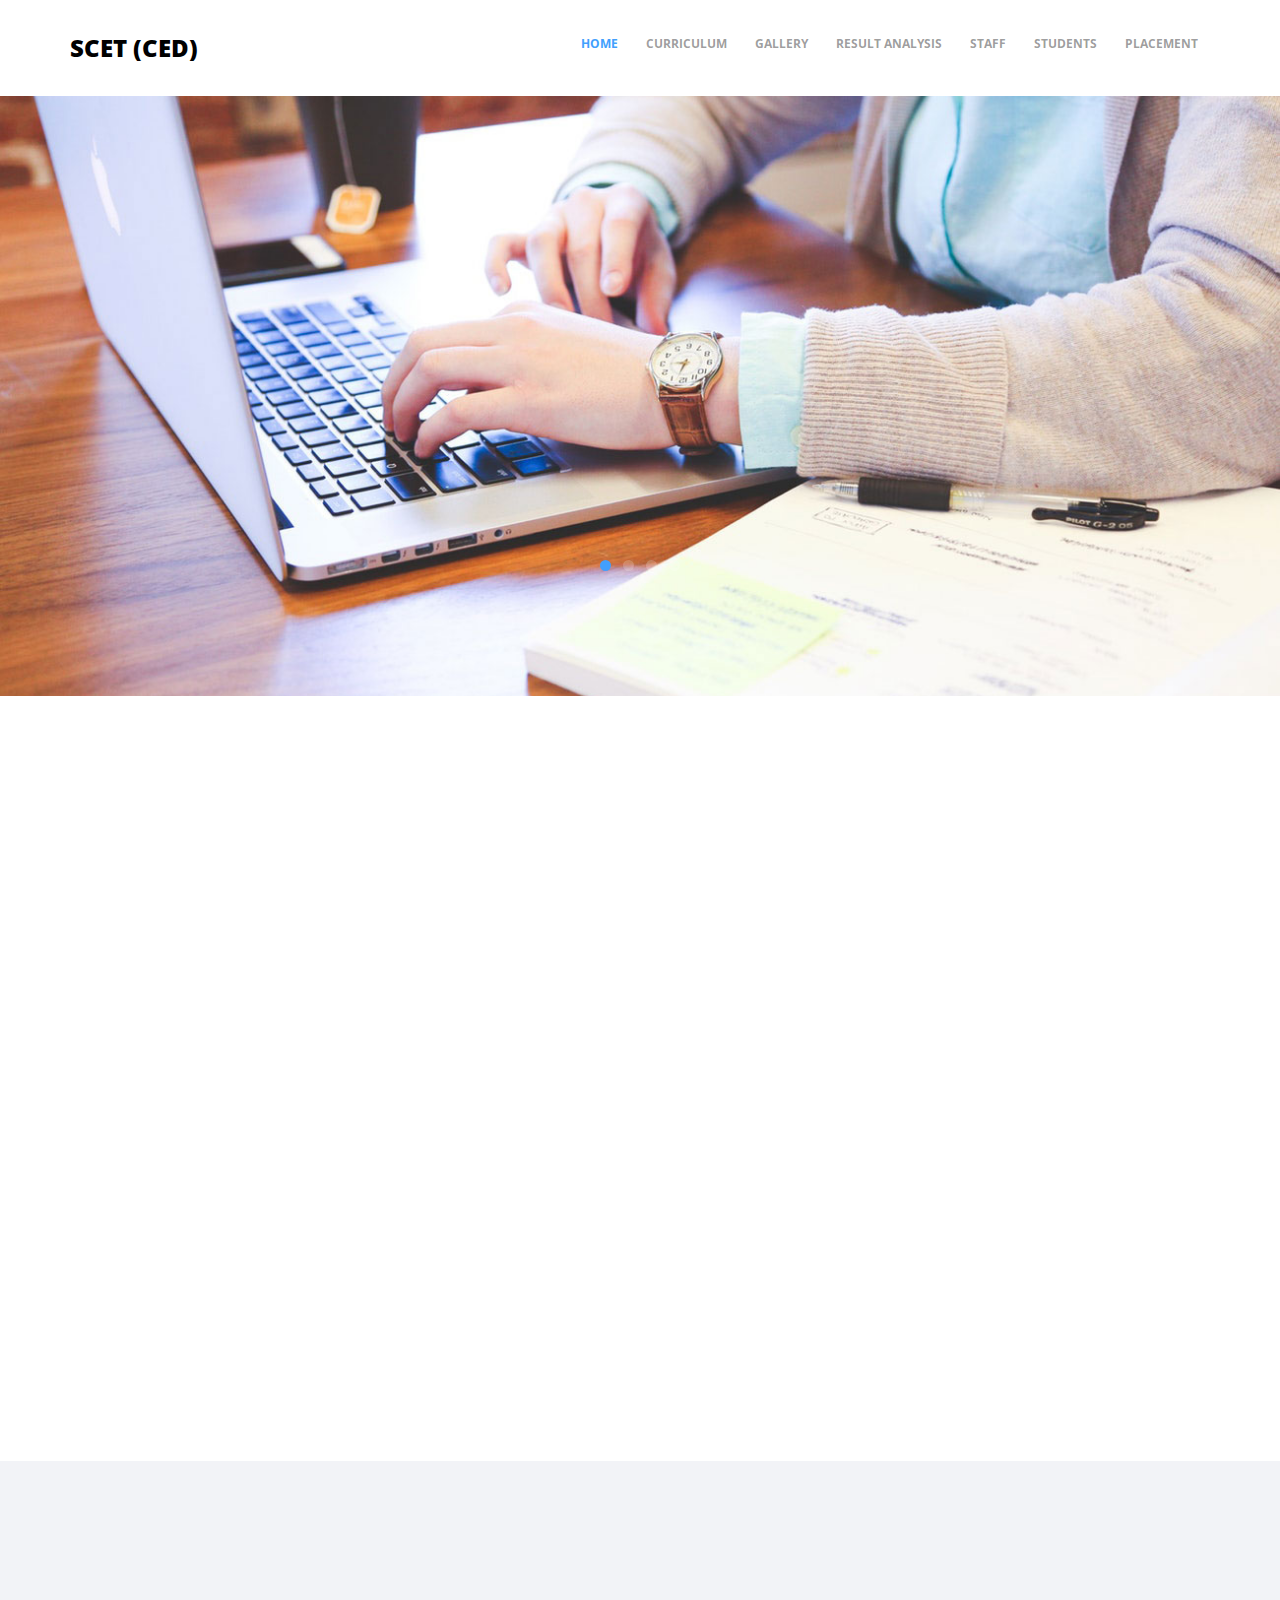
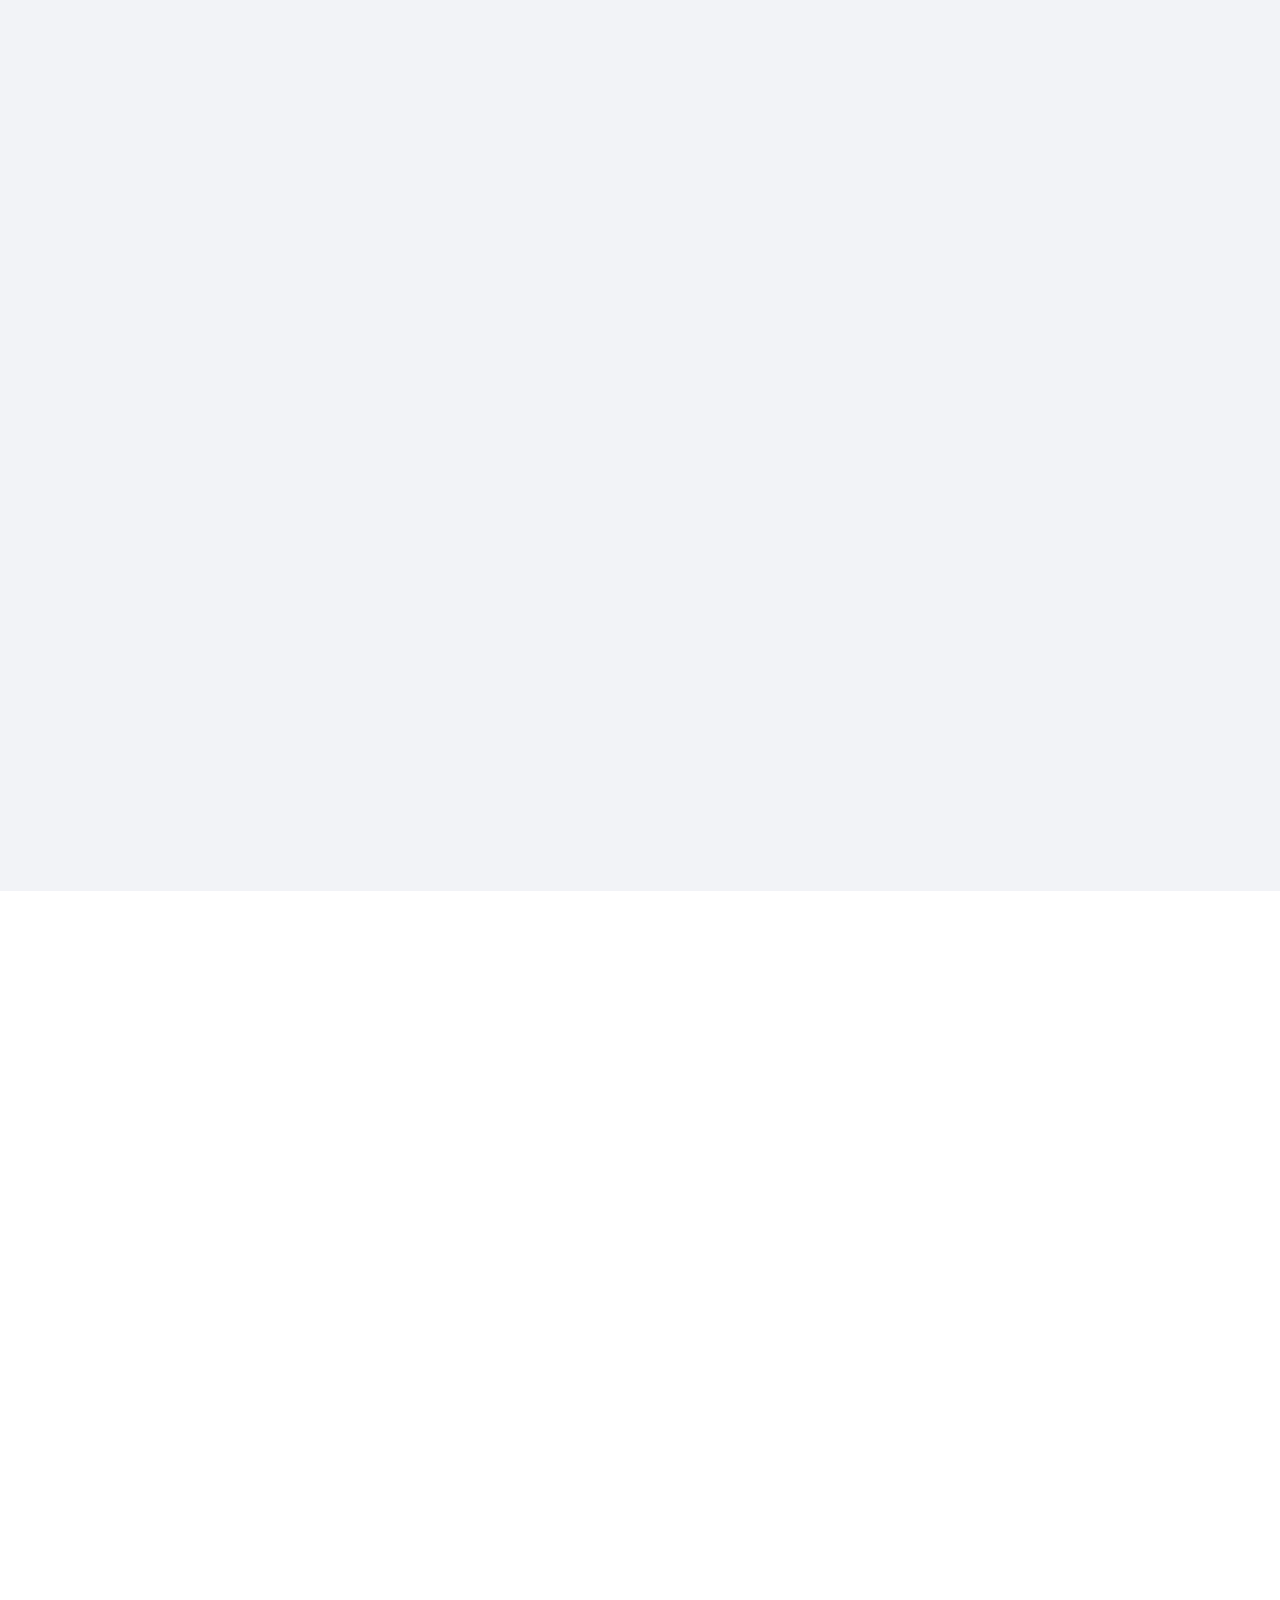
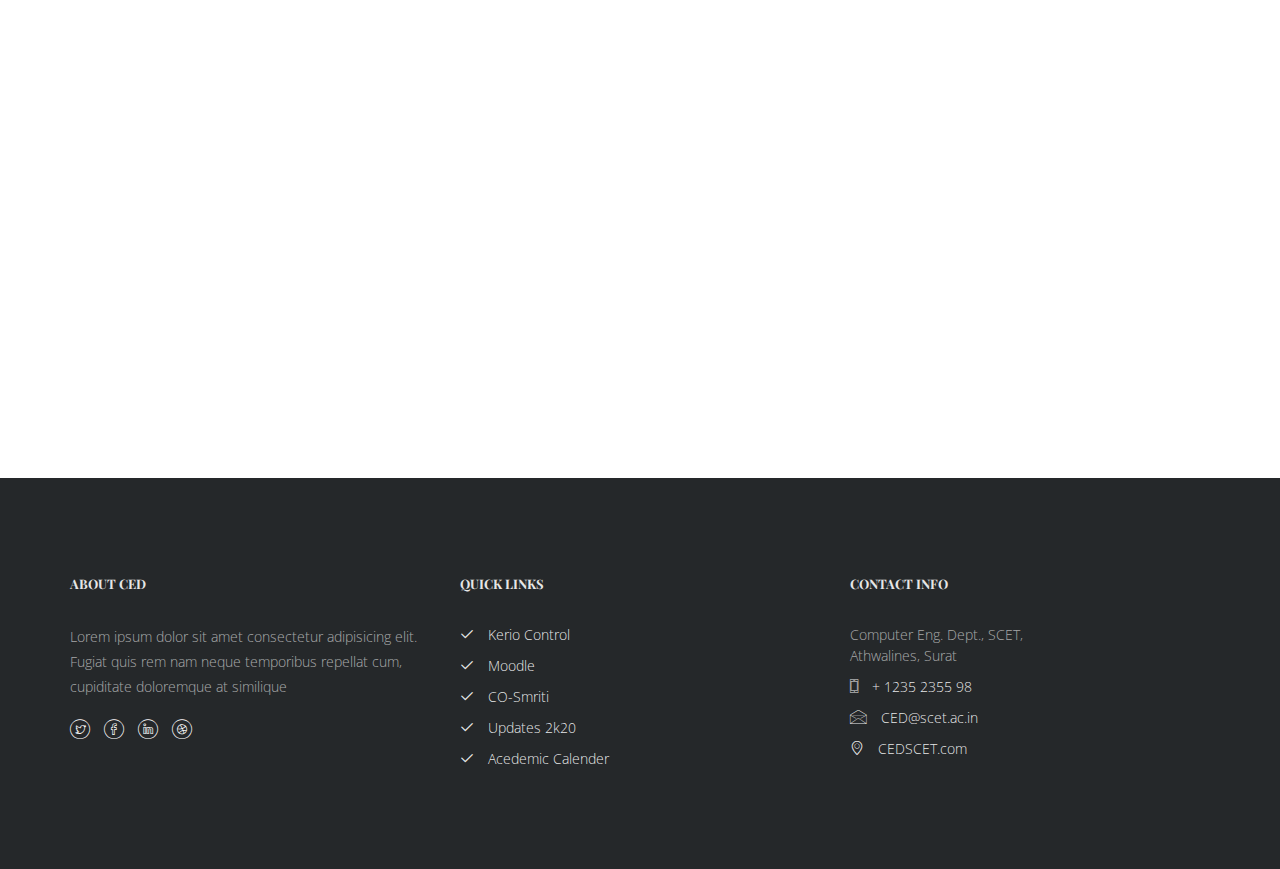
==== commit 1c5d3627: "Second Upload" ====
--- a/index.html
+++ b/index.html
@@ -16,15 +16,8 @@
 	<!-- Bootstrap  -->
 	<link rel="stylesheet" href="css/bootstrap.css">
 
-	<!-- Magnific Popup -->
-	<link rel="stylesheet" href="css/magnific-popup.css">
-
 	<!-- Flexslider  -->
 	<link rel="stylesheet" href="css/flexslider.css">
-
-	<!-- Owl Carousel -->
-	<link rel="stylesheet" href="css/owl.carousel.min.css">
-	<link rel="stylesheet" href="css/owl.theme.default.min.css">
 	
 	<!-- Flaticons  -->
 	<link rel="stylesheet" href="fonts/flaticon/font/flaticon.css">
@@ -45,15 +38,16 @@
 			<div class="top-menu">
 				<div class="container">
 					<div class="row">
-						<div class="col-md-2">
+						<div class="col-sm-2">
 							<div id="colorlib-logo"><a href="index.html">SCET (CED)</a></div>
 						</div>
-						<div class="col-md-10 text-right menu-1">
+						<div class="col-sm-10 text-right menu-1">
 							<ul>
 								<li class="active"><a href="#">Home</a></li>
 								<li><a href="curriculum.html">Curriculum</a></li>
+								<li><a href="gallery.html">Gallery</a></li>
 								<li><a href="result.html">Result Analysis</a></li>
-								<li><a href="faculty.html">Faculty</a></li>
+								<li><a href="faculty.html">Staff</a></li>
 								<li><a href="students.html">Students</a></li>
 								<li><a href="placement.html">Placement</a></li>
 							</ul>
@@ -81,29 +75,29 @@
 							<div class="one-third color-3 animate-box">
 								<span class="icon"><i class="flaticon-earth-globe"></i></span>
 								<div class="desc">
-									<h3>Moodle</h3>
-									<p><a href="#" class="view-more">Visit</a></p>
+									<h3>Kerio Control</h3>
+									<p><a href="#" class="view-more">View</a></p>
 								</div>
 							</div>
 							<div class="one-third color-1 animate-box">
 								<span class="icon"><i class="flaticon-market"></i></span>
 								<div class="desc">
-									<h3>Variety of CLUB's</h3>
-									<p><a href="#" class="view-more">View More</a></p>
+									<h3>Moodle</h3>
+									<p><a href="#" class="view-more">View</a></p>
 								</div>
 							</div>
 							<div class="one-third color-3 animate-box">
 								<span class="icon"><i class="flaticon-open-book"></i></span>
 								<div class="desc">
-									<h3>Online Library Store</h3>
-									<p><a href="#" class="view-more">Visit</a></p>
+									<h3>CO - Smriti</h3>
+									<p><a href="#" class="view-more">View</a></p>
 								</div>
 							</div>
 							<div class="one-third color-1 animate-box">
 								<span class="icon"><i class="flaticon-student"></i></span>
 								<div class="desc">
 									<h3>Student's Achievement</h3>
-									<p><a href="#" class="view-more">Visit</a></p>
+									<p><a href="#" class="view-more">View</a></p>
 								</div>
 							</div>
 						</div>
@@ -111,7 +105,7 @@
 					<div class="col-md-8">
 						<div class="about-desc animate-box">
 							<h2>Welcome to Computer Engineering Department</h2>
-							<p>Paragraph about the when the department was founded and who founded it. What the main aim of founding this department. Since then what progress in student, faculties and education had been made, etc.</p>
+							<p>The Department of Computer Engieering offers programs in B.E.(Computer) since 1995.Intially the intake was 60 . With the inception of the same course in the second shift in 2013, the total intake is now 120. The Department of Computer Engineering also offers PG course with the specialization in 'Computer Engineering' . The course commenced in the year 2012 with intake of 18 has been increased to 24 in the year 2018. Both these programs are approved by Gujarat Technological University, Chandkheda. Ghandinagar and AICTE.</p>
 						<div class="fancy-collapse-panel">
 							<div class="panel-group" id="accordion" role="tablist" aria-multiselectable="true">
 							 <div class="panel panel-default">
@@ -170,116 +164,6 @@
 			</div>
 		</div>
 		
-
-		<div id="colorlib-services" class="colorlib-light-grey">
-			<div class="container">
-				<div class="row">
-					<div class="col-md-3 text-center animate-box">
-						<div class="services">
-							<span class="icon">
-								<i class="flaticon-books"></i>
-							</span>
-							<div class="desc">
-								<h3>Professional Courses</h3>
-								<p>Lorem ipsum dolor sit amet consectetur adipisicing elit. Iste nam repellendus.</p>
-							</div>
-						</div>
-					</div>
-					<div class="col-md-3 text-center animate-box">
-						<div class="services">
-							<span class="icon">
-								<i class="flaticon-professor"></i>
-							</span>
-							<div class="desc">
-								<h3>Experienced Instructor</h3>
-								<p>Lorem ipsum dolor sit amet consectetur adipisicing elit. Iste nam repellendus.</p>
-							</div>
-						</div>
-					</div>
-					<div class="col-md-3 text-center animate-box">
-						<div class="services">
-							<span class="icon">
-								<i class="flaticon-book"></i>
-							</span>
-							<div class="desc">
-								<h3>Practical Training</h3>
-								<p>Lorem ipsum dolor sit amet consectetur adipisicing elit. Iste nam repellendus.</p>
-							</div>
-						</div>
-					</div>
-					<div class="col-md-3 text-center animate-box">
-						<div class="services">
-							<span class="icon">
-								<i class="flaticon-diploma"></i>
-							</span>
-							<div class="desc">
-								<h3>High Placement</h3>
-								<p>Lorem ipsum dolor sit amet consectetur adipisicing elit. Iste nam repellendus.</p>
-							</div>
-						</div>
-					</div>
-				</div>
-			</div>
-		</div>
-		
-		<div class="colorlib-event">
-			<div class="container">
-				<div class="row">
-					<div class="col-md-8 col-md-offset-2 text-center colorlib-heading animate-box">
-						<h2>Upcoming Events &amp; Notices</h2>
-						<p>Lorem ipsum dolor sit amet consectetur adipisicing elit. Sint recusandae aspernatur eveniet, deleniti nostrum consequuntur quis ipsum sit.</p>
-					</div>
-				</div>
-				<div class="event-flex row-pb-sm">
-					<div class="half event-img animate-box" style="background-image: url(images/event.jpg);">
-					</div>
-					<div class="half">
-						<div class="row">
-							<div class="col-md-12 animate-box">
-								<div class="event-entry">
-									<div class="desc">
-										<p class="meta"><span class="day">10</span><span class="month">May</span></p>
-										<p class="organizer"><span>Organized by:</span> <span>Keyur Vadodariya</span></p>
-										<h2><a href="#">We Held Free Training for Basic Programming</a></h2>
-									</div>
-									<div class="location">
-										<span class="icon"><i class="icon-map"></i></span>
-										<p>Computer Eng. Dept., SCET, Athwalines, Surat</p>
-									</div>
-								</div>
-							</div>
-							<div class="col-md-12 animate-box">
-								<div class="event-entry">
-									<div class="desc">
-										<p class="meta"><span class="day">21</span><span class="month">May</span></p>
-										<p class="organizer"><span>Organized by:</span> <span>Jasmin Thummar</span></p>
-										<h2><a href="#">You're Invited 1st Anniversary of CO Department</a></h2>
-									</div>
-									<div class="location">
-										<span class="icon"><i class="icon-map"></i></span>
-										<p>Computer Eng. Dept., SCET, Athwalines, Surat</p>
-									</div>
-								</div>
-							</div>
-							<div class="col-md-12 animate-box">
-								<div class="event-entry">
-									<div class="desc">
-										<p class="meta"><span class="day">1</span><span class="month">June</span></p>
-										<p class="organizer"><span>Organized by:</span> <span>Keyur Vadodariya</span></p>
-										<h2><a href="#">Practice Workshop 2020</a></h2>
-									</div>
-									<div class="location">
-										<span class="icon"><i class="icon-map"></i></span>
-										<p>Computer Eng. Dept., SCET, Athwalines, Surat</p>
-									</div>
-								</div>
-							</div>
-						</div>
-					</div>
-				</div>
-			</div>
-		</div>
-
 		<div class="colorlib-blog colorlib-light-grey">
 			<div class="container">
 				<div class="row">
@@ -291,11 +175,11 @@
 				<div class="row">
 					<div class="col-md-6 animate-box">
 						<article class="article-entry">
-							<a href="#" class="blog-img" style="background-image: url(images/blog-1.jpg);">
-								<p class="meta"><span class="day">18</span><span class="month">Apr</span></p>
+							<a href="#" class="blog-img" style="background-image: url(images/Updates/UPDATES-1.jpg);">
+								<p class="meta"><span class="day">6-7</span><span class="month">Sept</span></p>
 							</a>
 							<div class="desc">
-								<h2><a href="#">Creating Mobile Apps</a></h2>
+								<h2><a href="#">Updates 2k19 was held.</a></h2>
 								<p class="admin"><span>Posted by:</span> <span>Keyur Vadodariya</span></p>
 								<p>Lorem ipsum dolor sit amet consectetur adipisicing elit. Possimus quis fugiat, consectetur dolorem saepe, nisi temporibus aspernatur earum iusto ratione iste optio veritatis, nobis blanditiis repellat distinctio. Incidunt, quibusdam ipsam. Lorem ipsum dolor sit amet.</p>
 							</div>
@@ -333,6 +217,65 @@
 				</div>
 			</div>
 		</div>
+		
+		<div class="colorlib-event">
+			<div class="container">
+				<div class="row">
+					<div class="col-md-8 col-md-offset-2 text-center colorlib-heading animate-box">
+						<h2>Upcoming Events &amp; Notices</h2>
+						<p>Lorem ipsum dolor sit amet consectetur adipisicing elit. Sint recusandae aspernatur eveniet, deleniti nostrum consequuntur quis ipsum sit.</p>
+					</div>
+				</div>
+				<div class="event-flex row-pb-sm">
+					<div class="half event-img animate-box" style="background-image: url(images/event.jpg);">
+					</div>
+					<div class="half">
+						<div class="row">
+							<div class="col-md-12 animate-box">
+								<div class="event-entry">
+									<div class="desc">
+										<p class="meta"><span class="day">10</span><span class="month">May</span></p>
+										<p class="organizer"><span>Organized by:</span> <span>Keyur Vadodariya</span></p>
+										<h2><a href="#">Updates 2k20</a></h2>
+									</div>
+									<div class="location">
+										<span class="icon"><i class="icon-map"></i></span>
+										<p>Computer Eng. Dept., SCET, Athwalines, Surat</p>
+									</div>
+								</div>
+							</div>
+							<div class="col-md-12 animate-box">
+								<div class="event-entry">
+									<div class="desc">
+										<p class="meta"><span class="day">21</span><span class="month">May</span></p>
+										<p class="organizer"><span>Organized by:</span> <span>Jasmin Thummar</span></p>
+										<h2><a href="#">Smart Gujart Hackathon</a></h2>
+									</div>
+									<div class="location">
+										<span class="icon"><i class="icon-map"></i></span>
+										<p>Computer Eng. Dept., SCET, Athwalines, Surat</p>
+									</div>
+								</div>
+							</div>
+							<div class="col-md-12 animate-box">
+								<div class="event-entry">
+									<div class="desc">
+										<p class="meta"><span class="day">1</span><span class="month">June</span></p>
+										<p class="organizer"><span>Organized by:</span> <span>Keyur Vadodariya</span></p>
+										<h2><a href="#">Practice Workshop 2020</a></h2>
+									</div>
+									<div class="location">
+										<span class="icon"><i class="icon-map"></i></span>
+										<p>Computer Eng. Dept., SCET, Athwalines, Surat</p>
+									</div>
+								</div>
+							</div>
+						</div>
+					</div>
+				</div>
+			</div>
+		</div>
+
 		
 		<footer id="colorlib-footer">
 			<div class="container">
@@ -353,11 +296,11 @@
 						<h4>Quick Links</h4>
 						<p>
 							<ul class="colorlib-footer-links">
-								<li><a href="#"><i class="icon-check"></i> About Us</a></li>
-								<li><a href="#"><i class="icon-check"></i> Courses</a></li>
-								<li><a href="#"><i class="icon-check"></i> Event</a></li>
-								<li><a href="#"><i class="icon-check"></i> News</a></li>
-								<li><a href="#"><i class="icon-check"></i> Contact</a></li>
+								<li><a href="#"><i class="icon-check"></i> Kerio Control</a></li>
+								<li><a href="#"><i class="icon-check"></i> Moodle</a></li>
+								<li><a href="#"><i class="icon-check"></i> CO-Smriti</a></li>
+								<li><a href="#"><i class="icon-check"></i> Updates 2k20</a></li>
+								<li><a href="#"><i class="icon-check"></i> Acedemic Calender</a></li>
 							</ul>
 						</p>
 					</div>
@@ -388,17 +331,8 @@
 	<script src="js/bootstrap.min.js"></script>
 	<!-- Waypoints -->
 	<script src="js/jquery.waypoints.min.js"></script>
-	<!-- Stellar Parallax -->
-	<script src="js/jquery.stellar.min.js"></script>
 	<!-- Flexslider -->
 	<script src="js/jquery.flexslider-min.js"></script>
-	<!-- Owl carousel -->
-	<script src="js/owl.carousel.min.js"></script>
-	<!-- Magnific Popup -->
-	<script src="js/jquery.magnific-popup.min.js"></script>
-	<script src="js/magnific-popup-options.js"></script>
-	<!-- Counters -->
-	<script src="js/jquery.countTo.js"></script>
 	<!-- Main -->
 	<script src="js/main.js"></script>
 
--- a/css/style.css
+++ b/css/style.css
@@ -1,540 +1,614 @@
 @font-face {
-  font-family: 'icomoon';
-  src: url("../fonts/icomoon/icomoon.eot?srf3rx");
-  src: url("../fonts/icomoon/icomoon.eot?srf3rx#iefix") format("embedded-opentype"), url("../fonts/icomoon/icomoon.ttf?srf3rx") format("truetype"), url("../fonts/icomoon/icomoon.woff?srf3rx") format("woff"), url("../fonts/icomoon/icomoon.svg?srf3rx#icomoon") format("svg");
-  font-weight: normal;
-  font-style: normal; }
-
-/* =======================================================
-*
-* 	Template Style 
-*
-* ======================================================= */
+    font-family: icomoon;
+    src: url(../fonts/icomoon/icomoon.eot?srf3rx);
+    src: url(../fonts/icomoon/icomoon.eot?srf3rx#iefix) format("embedded-opentype"), url(../fonts/icomoon/icomoon.ttf?srf3rx) format("truetype"), url(../fonts/icomoon/icomoon.woff?srf3rx) format("woff"), url(../fonts/icomoon/icomoon.svg?srf3rx#icomoon) format("svg");
+    font-weight: 400;
+    font-style: normal
+}
+
 body {
-  font-family: "Open Sans", Arial, sans-serif;
-  font-weight: 300;
-  font-size: 16px;
-  line-height: 1.5;
-  color: gray;
-  background: #fff; }
+    font-family: "Open Sans", Arial, sans-serif;
+    font-weight: 300;
+    font-size: 16px;
+    line-height: 1.5;
+    color: gray;
+    background: #fff
+}
 
 #page {
-  position: relative;
-  overflow-x: hidden;
-  width: 100%;
-  height: 100%;
-  -webkit-transition: 0.5s;
-  -o-transition: 0.5s;
-  transition: 0.5s; }
-  .offcanvas #page {
-    overflow: hidden;
-    position: absolute; }
-    .offcanvas #page:after {
-      -webkit-transition: 2s;
-      -o-transition: 2s;
-      transition: 2s;
-      position: absolute;
-      top: 0;
-      right: 0;
-      bottom: 0;
-      left: 0;
-      z-index: 101;
-      background: rgba(0, 0, 0, 0.7);
-      content: ""; }
+    position: relative;
+    overflow-x: hidden;
+    width: 100%;
+    height: 100%;
+    -webkit-transition: .5s;
+    -o-transition: .5s;
+    transition: .5s
+}
 
 a {
-  color: #429FFD;
-  -webkit-transition: 0.5s;
-  -o-transition: 0.5s;
-  transition: 0.5s; }
-  a:hover, a:active, a:focus {
-    color: #429FFD;
-    outline: none;
-    text-decoration: none; }
+    color: #429ffd;
+    -webkit-transition: .5s;
+    -o-transition: .5s;
+    transition: .5s
+}
+
+a:active,
+a:focus,
+a:hover {
+    color: #429ffd;
+    outline: 0;
+    text-decoration: none
+}
 
 p {
-  margin-bottom: 20px; }
-
-h1, h2, h3, h4, h5, h6, figure {
-  color: #000;
-  font-family: "Playfair Display", Georgia, serif;
-  font-weight: 400;
-  margin: 0 0 20px 0;
-  line-height: 1.5; }
+    margin-bottom: 20px
+}
+
+h1,
+h2,
+h3,
+h4,
+h5,
+h6 {
+    color: #000;
+    font-family: "Playfair Display", Georgia, serif;
+    font-weight: 400;
+    margin: 0 0 20px 0;
+    line-height: 1.5
+}
 
 ::-webkit-selection {
-  color: #fff;
-  background: #429FFD; }
+    color: #fff;
+    background: #429ffd
+}
 
 ::-moz-selection {
-  color: #fff;
-  background: #429FFD; }
+    color: #fff;
+    background: #429ffd
+}
 
 ::selection {
-  color: #fff;
-  background: #429FFD; }
-
-.event-img,
-.trainer-img,
-.classes-img,
-.colorlib-video,
-.intro-img,
-.subs-img,
-.figure-img,
-.user-img,
+    color: #fff;
+    background: #429ffd
+}
+
 .blog-img,
 .colorlib-about-img,
+.trainer-img,
+.event-img,
+.intro-img,
 .services-img {
-  background-size: cover;
-  background-position: center center;
-  background-repeat: no-repeat;
-  position: relative; }
+    background-size: cover;
+    background-position: center center;
+    background-repeat: no-repeat;
+    position: relative
+}
 
 .colorlib-nav {
-  margin: 0;
-  background: #fff;
-  z-index: 9;
-  margin: 0 auto; }
-  @media screen and (max-width: 768px) {
+    margin: 0;
+    background: #fff;
+    z-index: 9;
+    margin: 0 auto
+}
+
+@media screen and (max-width:768px) {
     .colorlib-nav {
-      margin: 0; } }
-  .colorlib-nav .upper-menu {
-    width: 100%;
-    background: #1E2022;
-    padding: 10px 0; }
-    @media screen and (max-width: 768px) {
-      .colorlib-nav .upper-menu {
-        display: none; } }
-    .colorlib-nav .upper-menu p {
-      margin-bottom: 0;
-      display: inline-block;
-      font-size: 13px; }
-    .colorlib-nav .upper-menu .colorlib-social-icons {
-      display: inline-block;
-      margin-right: 10px; }
-      .colorlib-nav .upper-menu .colorlib-social-icons li {
-        padding: 0;
-        margin: 0; }
-        .colorlib-nav .upper-menu .colorlib-social-icons li a {
-          padding: 0; }
-          .colorlib-nav .upper-menu .colorlib-social-icons li a i {
-            font-size: 16px; }
-    .colorlib-nav .upper-menu .btn-apply {
-      font-size: 13px;
-      text-transform: uppercase; }
-      .colorlib-nav .upper-menu .btn-apply a {
-        color: rgba(255, 255, 255, 0.6); }
-  .colorlib-nav .top-menu {
-    padding: 30px 30px; }
-    @media screen and (max-width: 768px) {
-      .colorlib-nav .top-menu {
-        padding: 28px 1em; } }
-  .colorlib-nav #colorlib-logo {
+        margin: 0
+    }
+}
+
+.colorlib-nav .top-menu {
+    padding: 30px 30px
+}
+
+@media screen and (max-width:768px) {
+    .colorlib-nav .top-menu {
+        padding: 28px 1em
+    }
+}
+
+#colorlib-offcanvas {
+    position: absolute;
+    z-index: 1901;
+    width: 270px;
+    background: #1a1a1a;
+    top: 0;
+    right: 0;
+    top: 0;
+    bottom: 0;
+    padding: 75px 40px 40px 40px;
+    overflow-y: auto;
+    display: none;
+    -moz-transform: translateX(270px);
+    -webkit-transform: translateX(270px);
+    -ms-transform: translateX(270px);
+    -o-transform: translateX(270px);
+    transform: translateX(270px);
+    -webkit-transition: 0.5s;
+    -o-transition: 0.5s;
+    transition: 0.5s;
+}
+
+@media screen and (max-width: 768px) {
+    #colorlib-offcanvas {
+        display: block;
+    }
+}
+
+.offcanvas #colorlib-offcanvas {
+    -moz-transform: translateX(0px);
+    -webkit-transform: translateX(0px);
+    -ms-transform: translateX(0px);
+    -o-transform: translateX(0px);
+    transform: translateX(0px);
+}
+
+#colorlib-offcanvas a {
+    color: rgba(255, 255, 255, 0.5);
+}
+
+#colorlib-offcanvas a:hover {
+    color: rgba(255, 255, 255, 0.8);
+}
+
+#colorlib-offcanvas ul {
+    padding: 0;
+    margin: 0;
+}
+
+#colorlib-offcanvas ul li {
+    padding: 0;
+    margin: 0;
+    list-style: none;
+}
+
+#colorlib-offcanvas ul li>ul {
+    padding-left: 20px;
+    display: none;
+}
+
+#colorlib-offcanvas ul li.offcanvas-has-dropdown>a {
+    display: block;
+    position: relative;
+}
+
+#colorlib-offcanvas ul li.offcanvas-has-dropdown>a:after {
+    position: absolute;
+    right: 0px;
+    font-family: 'icomoon';
+    speak: none;
+    font-style: normal;
+    font-weight: normal;
+    font-variant: normal;
+    text-transform: none;
+    line-height: 1;
+    /* Better Font Rendering =========== */
+    -webkit-font-smoothing: antialiased;
+    -moz-osx-font-smoothing: grayscale;
+    content: "\e0c5";
+    font-size: 20px;
+    color: rgba(255, 255, 255, 0.2);
+    -webkit-transition: 0.5s;
+    -o-transition: 0.5s;
+    transition: 0.5s;
+}
+
+#colorlib-offcanvas ul li.offcanvas-has-dropdown.active a:after {
+    -webkit-transform: rotate(-180deg);
+    -moz-transform: rotate(-180deg);
+    -ms-transform: rotate(-180deg);
+    -o-transform: rotate(-180deg);
+    transform: rotate(-180deg);
+}
+
+#colorlib-offcanvas ul li.btn-cta {
+    margin-top: 5px;
+}
+
+#colorlib-offcanvas ul li.btn-cta a {
+    border-bottom: 1px solid #429FFD;
+    padding-bottom: 5px;
+}
+
+.colorlib-nav #colorlib-logo {
     font-size: 24px;
     margin: 0;
     padding: 0;
     text-transform: uppercase;
-    font-weight: 800; }
-    .colorlib-nav #colorlib-logo a {
-      position: relative;
-      color: #000; }
-      .colorlib-nav #colorlib-logo a i {
-        color: #429FFD; }
-  @media screen and (max-width: 768px) {
+    font-weight: 800
+}
+
+.colorlib-nav #colorlib-logo a {
+    position: relative;
+    color: #000
+}
+
+.colorlib-nav #colorlib-logo a i {
+    color: #429ffd
+}
+
+@media screen and (max-width:768px) {
     .colorlib-nav .menu-1 {
-      display: none; } }
-  .colorlib-nav ul {
+        display: none
+    }
+}
+
+.colorlib-nav ul {
     padding: 0;
-    margin: 0; }
-    .colorlib-nav ul li {
-      padding: 0;
-      margin: 0;
-      list-style: none;
-      display: inline;
-      font-weight: 400;
-      text-transform: uppercase; }
-      .colorlib-nav ul li a {
-        position: relative;
-        font-size: 12px;
-        padding: 30px 12px;
-        font-weight: 700;
-        color: rgba(0, 0, 0, 0.4);
-        -webkit-transition: 0.5s;
-        -o-transition: 0.5s;
-        transition: 0.5s; }
-        .colorlib-nav ul li a:hover {
-          color: #429FFD; }
-      .colorlib-nav ul li.has-dropdown {
-        position: relative; }
-        .colorlib-nav ul li.has-dropdown .dropdown {
-          width: 140px;
-          -webkit-box-shadow: 0px 14px 33px -9px rgba(0, 0, 0, 0.75);
-          -moz-box-shadow: 0px 14px 33px -9px rgba(0, 0, 0, 0.75);
-          box-shadow: 0px 14px 33px -9px rgba(0, 0, 0, 0.75);
-          z-index: 1002;
-          visibility: hidden;
-          opacity: 0;
-          position: absolute;
-          top: 40px;
-          left: 0;
-          text-align: left;
-          background: #000;
-          padding: 20px;
-          -webkit-border-radius: 4px;
-          -moz-border-radius: 4px;
-          -ms-border-radius: 4px;
-          border-radius: 4px;
-          -webkit-transition: 0s;
-          -o-transition: 0s;
-          transition: 0s; }
-          .colorlib-nav ul li.has-dropdown .dropdown:before {
-            bottom: 100%;
-            left: 40px;
-            border: solid transparent;
-            content: " ";
-            height: 0;
-            width: 0;
-            position: absolute;
-            pointer-events: none;
-            border-bottom-color: #000;
-            border-width: 8px;
-            margin-left: -8px; }
-          .colorlib-nav ul li.has-dropdown .dropdown li {
-            display: block;
-            margin-bottom: 7px; }
-            .colorlib-nav ul li.has-dropdown .dropdown li:last-child {
-              margin-bottom: 0; }
-            .colorlib-nav ul li.has-dropdown .dropdown li a {
-              padding: 2px 0;
-              display: block;
-              color: #999999;
-              line-height: 1.2;
-              text-transform: none;
-              font-size: 13px;
-              letter-spacing: 0; }
-              .colorlib-nav ul li.has-dropdown .dropdown li a:hover {
-                color: #fff; }
-        .colorlib-nav ul li.has-dropdown:hover a, .colorlib-nav ul li.has-dropdown:focus a {
-          color: #429FFD; }
-      .colorlib-nav ul li.btn-cta a {
-        padding: 30px 0px !important;
-        color: #fff; }
-        .colorlib-nav ul li.btn-cta a span {
-          background: #429FFD;
-          padding: 8px 15px;
-          display: -moz-inline-stack;
-          display: inline-block;
-          zoom: 1;
-          *display: inline;
-          -webkit-transition: 0.3s;
-          -o-transition: 0.3s;
-          transition: 0.3s;
-          -webkit-border-radius: 100px;
-          -moz-border-radius: 100px;
-          -ms-border-radius: 100px;
-          border-radius: 100px; }
-        .colorlib-nav ul li.btn-cta a:hover span {
-          -webkit-box-shadow: 0px 14px 20px -9px rgba(0, 0, 0, 0.75);
-          -moz-box-shadow: 0px 14px 20px -9px rgba(0, 0, 0, 0.75);
-          box-shadow: 0px 14px 20px -9px rgba(0, 0, 0, 0.75); }
-      .colorlib-nav ul li.active > a {
-        color: #429FFD !important;
-        position: relative; }
-        .colorlib-nav ul li.active > a:after {
-          opacity: 1;
-          -webkit-transform: translate3d(0, 0, 0);
-          transform: translate3d(0, 0, 0); }
-
-.colorlib-video {
-  overflow: hidden;
-  position: relative;
-  height: 400px; }
-  .colorlib-video a {
-    z-index: 1001;
-    position: absolute;
-    top: 50%;
-    left: 50%;
-    margin-top: -45px;
-    margin-left: -45px;
-    width: 90px;
-    height: 90px;
-    display: table;
-    text-align: center;
-    background: #fff;
-    -webkit-box-shadow: 0px 14px 30px -15px rgba(0, 0, 0, 0.75);
-    -moz-box-shadow: 0px 14px 30px -15px rgba(0, 0, 0, 0.75);
-    -ms-box-shadow: 0px 14px 30px -15px rgba(0, 0, 0, 0.75);
-    -o-box-shadow: 0px 14px 30px -15px rgba(0, 0, 0, 0.75);
-    box-shadow: 0px 14px 30px -15px rgba(0, 0, 0, 0.75);
-    -webkit-border-radius: 50%;
-    -moz-border-radius: 50%;
-    -ms-border-radius: 50%;
-    border-radius: 50%; }
-    .colorlib-video a i {
-      text-align: center;
-      display: table-cell;
-      vertical-align: middle;
-      font-size: 40px;
-      color: #429FFD; }
-  .colorlib-video .overlay {
+    margin: 0
+}
+
+.colorlib-nav ul li {
+    padding: 0;
+    margin: 0;
+    list-style: none;
+    display: inline;
+    font-weight: 400;
+    text-transform: uppercase
+}
+
+.colorlib-nav ul li a {
+    position: relative;
+    font-size: 12px;
+    padding: 30px 12px;
+    font-weight: 700;
+    color: rgba(0, 0, 0, .4);
+    -webkit-transition: .5s;
+    -o-transition: .5s;
+    transition: .5s
+}
+
+.colorlib-nav ul li a:hover {
+    color: #429ffd
+}
+
+.colorlib-nav ul li.active>a {
+    color: #429ffd!important;
+    position: relative
+}
+
+.colorlib-nav ul li.active>a:after {
+    opacity: 1;
+    -webkit-transform: translate3d(0, 0, 0);
+    transform: translate3d(0, 0, 0)
+}
+
+#colorlib-hero {
+    min-height: 600px;
+    background: #fff url(../images/loader.gif) no-repeat center center;
+    width: 100%;
+    float: left;
+}
+
+#colorlib-hero .btn {
+    font-size: 24px;
+}
+
+#colorlib-hero .btn.btn-primary {
+    padding: 14px 30px !important;
+}
+
+#colorlib-hero .flexslider {
+    border: none;
+    z-index: 1;
+    margin-bottom: 0;
+}
+
+#colorlib-hero .flexslider .slides {
+    position: relative;
+    overflow: hidden;
+}
+
+#colorlib-hero .flexslider .slides li {
+    background-repeat: no-repeat;
+    background-size: cover;
+    background-position: center center;
+    min-height: 600px;
+    position: relative;
+}
+
+#colorlib-hero .flexslider .slides li .overlay {
     position: absolute;
     top: 0;
+    bottom: 0;
     left: 0;
     right: 0;
-    bottom: 0;
-    background: rgba(0, 0, 0, 0.3);
-    -webkit-transition: 0.5s;
-    -o-transition: 0.5s;
-    transition: 0.5s; }
-  .colorlib-video:hover .overlay {
-    background: rgba(0, 0, 0, 0.7); }
-  .colorlib-video:hover a {
-    -webkit-transform: scale(1.1);
-    -moz-transform: scale(1.1);
-    -ms-transform: scale(1.1);
-    -o-transform: scale(1.1);
-    transform: scale(1.1); }
-
-#colorlib-hero {
-  min-height: 600px;
-  background: #fff url(../images/loader.gif) no-repeat center center;
-  width: 100%;
-  float: left; }
-  #colorlib-hero .btn {
-    font-size: 24px; }
-    #colorlib-hero .btn.btn-primary {
-      padding: 14px 30px !important; }
-  #colorlib-hero .flexslider {
+    opacity: .2;
+    background: #000;
+}
+
+#colorlib-hero .flexslider .flex-control-nav {
+    bottom: 7em;
+    z-index: 1000;
+    width: 0 auto;
+}
+
+#colorlib-hero .flexslider .flex-control-nav li a {
+    background: rgba(255, 255, 255, 0.2);
+    -webkit-box-shadow: none;
+    box-shadow: none;
+    cursor: pointer;
+}
+
+#colorlib-hero .flexslider .flex-control-nav li a.flex-active {
+    cursor: pointer;
+    background: transparent;
+    background: #429FFD;
+}
+
+#colorlib-hero .flexslider .flex-direction-nav {
+    display: none;
+}
+
+#colorlib-hero .flexslider .slider-text {
+    max-width: 100%;
+    display: table;
+    opacity: 0;
+    height: 600px;
+    z-index: 9;
+}
+
+#colorlib-hero .flexslider .slider-text>.slider-text-inner {
+    display: table-cell;
+    vertical-align: middle;
+    height: 600px;
+    padding: 2em;
+}
+
+@media screen and (max-width: 768px) {
+    #colorlib-hero .flexslider .slider-text>.slider-text-inner {
+        text-align: center;
+    }
+}
+
+#colorlib-hero .flexslider .slider-text>.slider-text-inner span i {
+    font-size: 24px;
+    color: #F7AF1D;
+}
+
+#colorlib-hero .flexslider .slider-text>.slider-text-inner h1,
+#colorlib-hero .flexslider .slider-text>.slider-text-inner h2 {
+    margin: 0;
+    padding: 0;
+    color: white;
+}
+
+#colorlib-hero .flexslider .slider-text>.slider-text-inner h1 {
+    margin-bottom: 30px;
+    font-size: 50px;
+    font-weight: 800;
+    opacity: 1;
+}
+
+@media screen and (max-width: 768px) {
+    #colorlib-hero .flexslider .slider-text>.slider-text-inner h1 {
+        font-size: 28px;
+    }
+}
+
+#colorlib-hero .flexslider .slider-text>.slider-text-inner h2 {
+    font-size: 18px;
+    line-height: 1.5;
+    margin-bottom: 20px;
+    font-weight: 300;
+    color: rgba(255, 255, 255, 0.7);
+    text-transform: uppercase;
+}
+
+#colorlib-hero .flexslider .slider-text>.slider-text-inner h2 a {
+    color: rgba(255, 255, 255, 0.8);
+}
+
+#colorlib-hero .flexslider .slider-text>.slider-text-inner .btn {
+    font-size: 12px;
+    text-transform: uppercase;
+    letter-spacing: 2px;
+    color: #fff;
+    padding: 20px 30px !important;
     border: none;
+}
+
+#colorlib-hero .flexslider .slider-text>.slider-text-inner .btn.btn-learn {
+    color: #fff;
+}
+
+#colorlib-hero .flexslider .slider-text>.slider-text-inner .btn:hover {
+    background: #000 !important;
+}
+
+@media screen and (max-width: 480px) {
+    #colorlib-hero .flexslider .slider-text>.slider-text-inner .btn {
+        width: 100%;
+    }
+}
+
+.colorlib-light-grey {
+    background: #f2f3f7
+}
+
+#colorlib-about,
+#colorlib-contact,
+#colorlib-services,
+.colorlib-trainers,
+.colorlib-blog,
+.colorlib-event {
+    padding: 7em 0;
+    clear: both
+}
+
+#colorlib-intro {
+    clear: both
+}
+
+.intro-wrap {
     z-index: 1;
-    margin-bottom: 0; }
-    #colorlib-hero .flexslider .slides {
-      position: relative;
-      overflow: hidden; }
-      #colorlib-hero .flexslider .slides li {
-        background-repeat: no-repeat;
-        background-size: cover;
-        background-position: center center;
-        min-height: 600px;
-        position: relative; }
-        #colorlib-hero .flexslider .slides li .overlay {
-          position: absolute;
-          top: 0;
-          bottom: 0;
-          left: 0;
-          right: 0;
-          opacity: .2;
-          background: #000; }
-    #colorlib-hero .flexslider .flex-control-nav {
-      bottom: 7em;
-      z-index: 1000;
-      width: 0 auto; }
-      #colorlib-hero .flexslider .flex-control-nav li a {
-        background: rgba(255, 255, 255, 0.2);
-        -webkit-box-shadow: none;
-        box-shadow: none;
-        cursor: pointer; }
-        #colorlib-hero .flexslider .flex-control-nav li a.flex-active {
-          cursor: pointer;
-          background: transparent;
-          background: #429FFD; }
-    #colorlib-hero .flexslider .flex-direction-nav {
-      display: none; }
-    #colorlib-hero .flexslider .slider-text {
-      max-width: 100%;
-      display: table;
-      opacity: 0;
-      height: 600px;
-      z-index: 9; }
-      #colorlib-hero .flexslider .slider-text > .slider-text-inner {
-        display: table-cell;
-        vertical-align: middle;
-        height: 600px;
-        padding: 2em; }
-        @media screen and (max-width: 768px) {
-          #colorlib-hero .flexslider .slider-text > .slider-text-inner {
-            text-align: center; } }
-        #colorlib-hero .flexslider .slider-text > .slider-text-inner span i {
-          font-size: 24px;
-          color: #F7AF1D; }
-        #colorlib-hero .flexslider .slider-text > .slider-text-inner h1, #colorlib-hero .flexslider .slider-text > .slider-text-inner h2 {
-          margin: 0;
-          padding: 0;
-          color: white; }
-        #colorlib-hero .flexslider .slider-text > .slider-text-inner h1 {
-          margin-bottom: 30px;
-          font-size: 50px;
-          font-weight: 800;
-          opacity: 1; }
-          @media screen and (max-width: 768px) {
-            #colorlib-hero .flexslider .slider-text > .slider-text-inner h1 {
-              font-size: 28px; } }
-        #colorlib-hero .flexslider .slider-text > .slider-text-inner h2 {
-          font-size: 18px;
-          line-height: 1.5;
-          margin-bottom: 20px;
-          font-weight: 300;
-          color: rgba(255, 255, 255, 0.7);
-          text-transform: uppercase; }
-          #colorlib-hero .flexslider .slider-text > .slider-text-inner h2 a {
-            color: rgba(255, 255, 255, 0.8); }
-        #colorlib-hero .flexslider .slider-text > .slider-text-inner .btn {
-          font-size: 12px;
-          text-transform: uppercase;
-          letter-spacing: 2px;
-          color: #fff;
-          padding: 20px 30px !important;
-          border: none; }
-          #colorlib-hero .flexslider .slider-text > .slider-text-inner .btn.btn-learn {
-            color: #fff; }
-          #colorlib-hero .flexslider .slider-text > .slider-text-inner .btn:hover {
-            background: #000 !important; }
-          @media screen and (max-width: 480px) {
-            #colorlib-hero .flexslider .slider-text > .slider-text-inner .btn {
-              width: 100%; } }
-
-.colorlib-light-grey {
-  background: #f2f3f7; }
-
-.colorlib-event,
-.colorlib-trainers,
-.colorlib-classes,
-#colorlib-about,
-#colorlib-services,
-#colorlib-contact,
-#colorlib-testimony,
-.colorlib-blog,
-#colorlib-project,
-#colorlib-subscribe {
-  padding: 7em 0;
-  clear: both; }
-
-#colorlib-intro {
-  clear: both; }
-
-.intro-wrap {
-  z-index: 1;
-  margin-top: 4.6em; }
+    margin-top: 4.6em
+}
 
 .intro-flex {
-  width: 100%; }
-  .intro-flex .one-third {
+    width: 100%
+}
+
+.intro-flex .one-third {
     width: 100%;
     padding: 1.5em;
     position: relative;
     z-index: 0;
-    margin-bottom: 10px; }
-    .intro-flex .one-third.color-1, .intro-flex .one-third.color-2 {
-      background: #FFC300; }
-    .intro-flex .one-third.color-3 {
-      background: #429FFD; }
-    @media screen and (max-width: 480px) {
-      .intro-flex .one-third {
-        width: 100%; } }
-    .intro-flex .one-third .icon {
-      position: absolute;
-      top: 1.5em;
-      left: 1.5em; }
-      .intro-flex .one-third .icon i {
-        font-size: 40px;
-        color: #000; }
-    .intro-flex .one-third .desc {
-      z-index: 1;
-      padding-left: 60px; }
-    .intro-flex .one-third h3 {
-      font-weight: 400;
-      color: #fff;
-      font-family: "Open Sans", Arial, sans-serif;
-      margin-bottom: 10px; }
-    .intro-flex .one-third p {
-      margin: 0; }
-      .intro-flex .one-third p a.view-more {
-        font-size: 12px;
-        color: #000;
-        text-transform: uppercase;
-        letter-spacing: 2px;
-        padding: 2px 7px;
-        border: 1px solid #000; }
+    margin-bottom: 10px
+}
+
+.intro-flex .one-third.color-1,
+.intro-flex .one-third.color-2 {
+    background: #ffc300
+}
+
+.intro-flex .one-third.color-3 {
+    background: #429ffd
+}
+
+@media screen and (max-width:480px) {
+    .intro-flex .one-third {
+        width: 100%
+    }
+}
+
+.intro-flex .one-third .icon {
+    position: absolute;
+    top: 1.5em;
+    left: 1.5em
+}
+
+.intro-flex .one-third .icon i {
+    font-size: 40px;
+    color: #000
+}
+
+.intro-flex .one-third .desc {
+    z-index: 1;
+    padding-left: 60px
+}
+
+.intro-flex .one-third h3 {
+    font-weight: 400;
+    color: #fff;
+    font-family: "Open Sans", Arial, sans-serif;
+    margin-bottom: 10px
+}
+
+.intro-flex .one-third p {
+    margin: 0
+}
+
+.intro-flex .one-third p a.view-more {
+    font-size: 12px;
+    color: #000;
+    text-transform: uppercase;
+    letter-spacing: 2px;
+    padding: 2px 7px;
+    border: 1px solid #000
+}
 
 .about-desc {
-  padding: 4em 2em 2em 2em; }
-  .about-desc h2 {
-    font-weight: 700; }
-
-.fancy-collapse-panel .panel-default > .panel-heading {
-  padding: 0; }
+    padding: 4em 2em 2em 2em
+}
+
+.about-desc h2 {
+    font-weight: 700
+}
+
+.fancy-collapse-panel .panel-default>.panel-heading {
+    padding: 0
+}
 
 .panel-heading a {
-  padding: 10px 25px;
-  display: block;
-  width: 100%;
-  font-weight: 400;
-  font-size: 14px;
-  text-transform: uppercase;
-  background-color: #000;
-  color: #fff;
-  position: relative;
-  -webkit-box-shadow: none !important;
-  -moz-box-shadow: none !important;
-  -ms-box-shadow: none !important;
-  -o-box-shadow: none !important;
-  box-shadow: none !important; }
+    padding: 10px 25px;
+    display: block;
+    width: 100%;
+    font-weight: 400;
+    font-size: 14px;
+    text-transform: uppercase;
+    background-color: #000;
+    color: #fff;
+    position: relative;
+    -webkit-box-shadow: none!important;
+    -moz-box-shadow: none!important;
+    -ms-box-shadow: none!important;
+    -o-box-shadow: none!important;
+    box-shadow: none!important
+}
 
 .panel-title {
-  font-family: "Open Sans", Arial, sans-serif;
-  font-weight: 400; }
+    font-family: "Open Sans", Arial, sans-serif;
+    font-weight: 400
+}
 
 .panel {
-  -webkit-box-shadow: none !important;
-  -moz-box-shadow: none !important;
-  -ms-box-shadow: none !important;
-  -o-box-shadow: none !important;
-  box-shadow: none !important;
-  border: none; }
+    -webkit-box-shadow: none!important;
+    -moz-box-shadow: none!important;
+    -ms-box-shadow: none!important;
+    -o-box-shadow: none!important;
+    box-shadow: none!important;
+    border: none
+}
 
 .panel-heading a:after {
-  font-family: "icomoon";
-  content: "\e0c5";
-  position: absolute;
-  right: 20px;
-  font-size: 16px;
-  font-weight: 400;
-  top: 50%;
-  line-height: 1;
-  margin-top: -10px; }
+    font-family: icomoon;
+    content: "\e0c5";
+    position: absolute;
+    right: 20px;
+    font-size: 16px;
+    font-weight: 400;
+    top: 50%;
+    line-height: 1;
+    margin-top: -10px
+}
 
 .panel-heading a.collapsed:after {
-  content: "\e0c4"; }
+    content: "\e0c4"
+}
 
 .panel-heading a.collapsed {
-  background: #f2f3f7;
-  border: 1px solid #e6e6e6 !important;
-  color: #333333; }
+    background: #f2f3f7;
+    border: 1px solid #e6e6e6!important;
+    color: #333
+}
 
 .panel-body {
-  padding: 1.5em;
-  margin-top: 5px;
-  border: 1px solid #e6e6e6 !important; }
+    padding: 1.5em;
+    margin-top: 5px;
+    border: 1px solid #e6e6e6!important
+}
 
 .services-desc {
-  padding: 0 1em; }
-  @media screen and (max-width: 768px) {
+    padding: 0 1em
+}
+
+@media screen and (max-width:768px) {
     .services-desc {
-      padding: 0; } }
-  .services-desc ul li {
+        padding: 0
+    }
+}
+
+.services-desc ul li {
     list-style: none;
-    margin-bottom: 10px; }
+    margin-bottom: 10px
+}
 
 .services {
-  margin-bottom: 30px;
-  position: relative;
-  background: #fff;
-  padding: 20px 10px;
-  z-index: 0; }
-  @media screen and (max-width: 768px) {
+    margin-bottom: 30px;
+    position: relative;
+    background: #fff;
+    padding: 20px 10px;
+    z-index: 0
+}
+
+@media screen and (max-width:768px) {
     .services {
-      margin-bottom: 4em; } }
-  .services .icon {
+        margin-bottom: 4em
+    }
+}
+
+.services .icon {
     position: absolute;
     top: -20px;
     left: 0;
@@ -543,905 +617,577 @@
     height: 50px;
     display: table;
     margin: 0 auto;
-    background: #429FFD; }
-    .services .icon:before, .services .icon:after {
-      position: absolute;
-      left: 0;
-      right: 0;
-      content: ''; }
-    .services .icon:before {
-      top: -30px;
-      width: 0;
-      height: 0;
-      border-style: solid;
-      border-width: 0 50px 30px 50px;
-      border-color: transparent transparent #429FFD transparent; }
-    .services .icon:after {
-      bottom: -30px;
-      width: 0;
-      height: 0;
-      border-style: solid;
-      border-width: 30px 50px 0 50px;
-      border-color: #429FFD transparent transparent transparent; }
-    .services .icon i {
-      font-size: 30px;
-      color: #fff;
-      z-index: 1;
-      display: table-cell;
-      vertical-align: middle; }
-  .services .desc {
-    margin-top: 60px; }
-    .services .desc h3 {
-      font-size: 16px;
-      font-weight: 700;
-      text-transform: uppercase; }
-
-#colorlib-counter {
-  position: relative;
-  z-index: -1;
-  padding: 7em 0; }
-  #colorlib-counter .colorlib-heading {
-    margin-bottom: 30px; }
-    #colorlib-counter .colorlib-heading h2 {
-      color: #fff; }
-    #colorlib-counter .colorlib-heading p {
-      font-size: 22px;
-      color: rgba(255, 255, 255, 0.8); }
-
-.counter-entry {
-  padding: 0;
-  position: relative; }
-  @media screen and (max-width: 768px) {
-    .counter-entry {
-      margin-bottom: 20px; } }
-
-.colorlib-counters {
-  background-size: cover;
-  background-attachment: fixed;
-  background-position: center center; }
-  .colorlib-counters .overlay {
-    z-index: 0;
-    position: absolute;
-    bottom: 0;
-    top: 0;
+    background: #429ffd
+}
+
+.services .icon:after,
+.services .icon:before {
+    position: absolute;
     left: 0;
     right: 0;
-    background: rgba(0, 0, 0, 0.7); }
-  .colorlib-counters .icon {
-    position: absolute;
-    top: 0;
-    left: 0;
-    margin-bottom: 20px;
-    width: 100px;
-    z-index: 0; }
-    .colorlib-counters .icon i {
-      font-size: 60px;
-      color: rgba(255, 255, 255, 0.9);
-      z-index: 1; }
-  .colorlib-counters .desc {
-    padding-left: 80px; }
-  .colorlib-counters .colorlib-counter {
-    font-size: 40px;
-    display: block;
-    color: #429FFD;
-    font-family: "Open Sans", Arial, sans-serif;
-    width: 100%;
+    content: ''
+}
+
+.services .icon:before {
+    top: -30px;
+    width: 0;
+    height: 0;
+    border-style: solid;
+    border-width: 0 50px 30px 50px;
+    border-color: transparent transparent #429ffd transparent
+}
+
+.services .icon:after {
+    bottom: -30px;
+    width: 0;
+    height: 0;
+    border-style: solid;
+    border-width: 30px 50px 0 50px;
+    border-color: #429ffd transparent transparent transparent
+}
+
+.services .icon i {
+    font-size: 30px;
+    color: #fff;
+    z-index: 1;
+    display: table-cell;
+    vertical-align: middle
+}
+
+.services .desc {
+    margin-top: 60px
+}
+
+.services .desc h3 {
+    font-size: 16px;
     font-weight: 700;
-    margin-bottom: 0; }
-  .colorlib-counters .colorlib-counter-label {
-    color: rgba(255, 255, 255, 0.6);
-    text-transform: uppercase;
-    font-size: 14px;
-    letter-spacing: 3px;
-    display: block;
-    font-weight: 400; }
-
-.trainers-entry {
-  z-index: 0; }
-  @media screen and (max-width: 768px) {
-    .trainers-entry {
-      margin-bottom: 30px; } }
-  .trainers-entry .trainer-img {
-    display: block;
-    height: 300px;
-    z-index: -1; }
-  .trainers-entry .desc {
-    background: #429FFD;
-    padding: 1.2em;
-    width: 100%;
-    margin-top: -30px;
-    margin-bottom: 20px; }
-    .trainers-entry .desc h3 {
-      font-size: 18px;
-      margin-bottom: 5px;
-      font-weight: 500;
-      text-transform: uppercase;
-      color: #fff; }
-    .trainers-entry .desc span {
-      font-size: 13px;
-      color: rgba(255, 255, 255, 0.7); }
-  .trainers-entry .social {
-    text-transform: uppercase;
-    font-size: 11px;
-    font-weight: 700;
-    letter-spacing: 1px; }
-    .trainers-entry .social a {
-      margin-right: 10px; }
-
-.classes .classes-img {
-  display: block;
-  position: relative;
-  height: 250px; }
-  .classes .classes-img .price {
-    position: absolute;
-    bottom: -15px;
-    right: 10px;
-    display: table;
-    font-weight: 700;
-    color: #000;
-    width: 60px;
-    height: 30px;
-    background: #FFC300; }
-    .classes .classes-img .price:before, .classes .classes-img .price:after {
-      position: absolute;
-      left: 0;
-      right: 0;
-      content: ''; }
-    .classes .classes-img .price:before {
-      top: -18px;
-      width: 0;
-      height: 0;
-      border-style: solid;
-      border-width: 0 30px 18px 30px;
-      border-color: transparent transparent #FFC300 transparent; }
-    .classes .classes-img .price:after {
-      bottom: -18px;
-      width: 0;
-      height: 0;
-      border-style: solid;
-      border-width: 18px 30px 0 30px;
-      border-color: #FFC300 transparent transparent transparent; }
-    .classes .classes-img .price small {
-      font-weight: 400;
-      display: table-cell;
-      vertical-align: middle; }
-
-.classes .desc {
-  padding: 2em 1.5em 1.5em; }
-  .classes .desc h3 {
-    font-size: 20px;
-    font-weight: 500; }
-    .classes .desc h3 a {
-      color: #000; }
-  .classes .desc p a.btn-learn {
-    color: #000;
-    font-size: 14px;
-    text-transform: uppercase; }
-
-.desc2 h3 {
-  font-size: 30px !important; }
-
-.class-single blockquote, .class-single p {
-  font-size: 20px;
-  line-height: 1.8; }
-
-.review {
-  width: 100%;
-  float: left;
-  margin-bottom: 30px;
-  border-bottom: 1px solid #f0f0f0; }
-  .review .user-img {
-    width: 80px;
-    height: 80px;
-    -webkit-border-radius: 50%;
-    -moz-border-radius: 50%;
-    -ms-border-radius: 50%;
-    border-radius: 50%;
-    float: left; }
-  .review .desc {
-    width: calc(100% - 100px);
-    float: right; }
-    .review .desc h4 {
-      width: 100%;
-      margin-bottom: 10px; }
-      .review .desc h4 span {
-        width: 49%;
-        display: inline-block; }
-        .review .desc h4 span:first-child {
-          font-size: 16px; }
-        .review .desc h4 span:last-child {
-          font-size: 14px;
-          color: #b3b3b3; }
-    .review .desc .star {
-      width: 100%; }
-      .review .desc .star span {
-        width: 100%;
-        display: inline-block; }
-      .review .desc .star .reply {
-        padding: 2px 10px;
-        background: #f0f0f0;
-        -webkit-border-radius: 2px;
-        -moz-border-radius: 2px;
-        -ms-border-radius: 2px;
-        border-radius: 2px; }
-        .review .desc .star .reply i {
-          color: gray;
-          font-size: 12px; }
-
-.side {
-  background: #1E2022;
-  padding: 2em;
-  margin-bottom: 3em; }
-  .side h3 {
-    color: #fff;
-    text-transform: uppercase;
-    font-size: 18px;
-    font-weight: 700; }
-  .side ul {
-    padding: 0;
-    margin-bottom: 40px; }
-    .side ul li {
-      font-size: 15px;
-      list-style: none;
-      margin-bottom: 10px; }
-      .side ul li span:last-child {
-        color: rgba(255, 255, 255, 0.8); }
-  .side .trainers-entry .desc {
-    padding: 10px 0 0 0;
-    background: transparent; }
-
-.bg-primary-color {
-  background: whitesmoke; }
-
-.aside-stretch {
-  background: #429FFD; }
-  .aside-stretch:after {
-    position: absolute;
-    top: 0;
-    right: 100%;
-    bottom: 0;
-    content: '';
-    width: 360%;
-    background: #429FFD; }
-  @media screen and (max-width: 768px) {
-    .aside-stretch {
-      background: transparent; }
-      .aside-stretch:after {
-        background: transparent; } }
-
-.no-gutters {
-  margin-right: 0;
-  margin-left: 0; }
-
-.testimony-img {
-  background-size: cover;
-  background-attachment: fixed;
-  background-position: center center;
-  position: relative; }
-  .testimony-img .overlay {
-    position: absolute;
-    top: 0;
-    left: 0;
-    right: 0;
-    bottom: 0;
-    content: '';
-    background: #000;
-    z-index: -1;
-    opacity: .5; }
-
-#colorlib-testimony {
-  z-index: 0; }
-  #colorlib-testimony .colorlib-heading {
-    margin-bottom: 3em; }
-    #colorlib-testimony .colorlib-heading h2 {
-      font-size: 20px;
-      font-weight: 700;
-      text-transform: uppercase;
-      color: rgba(255, 255, 255, 0.9);
-      margin-bottom: 10px; }
-      @media screen and (max-width: 768px) {
-        #colorlib-testimony .colorlib-heading h2 {
-          font-size: 30px; } }
-  #colorlib-testimony .owl-theme .owl-controls {
-    z-index: 1;
-    position: absolute;
-    bottom: -10px;
-    left: 0;
-    right: 0; }
-  #colorlib-testimony .owl-theme .owl-dots .owl-dot span {
-    background: rgba(255, 255, 255, 0.5); }
-  #colorlib-testimony .owl-theme .owl-dots .owl-dot.active span,
-  #colorlib-testimony .owl-theme .owl-dots .owl-dot:hover span {
-    background: #429FFD; }
-  #colorlib-testimony .testimony-slide {
-    display: block;
-    position: relative;
-    height: auto;
-    width: 100%;
-    float: left; }
-    #colorlib-testimony .testimony-slide span {
-      font-size: 24px;
-      font-weight: 700;
-      display: block;
-      color: #fff;
-      margin-bottom: 20px;
-      text-transform: uppercase; }
-    #colorlib-testimony .testimony-slide .figure-img {
-      width: 100px;
-      height: 100px;
-      margin: 0 auto;
-      margin-bottom: 30px;
-      -webkit-border-radius: 50%;
-      -moz-border-radius: 50%;
-      -ms-border-radius: 50%;
-      border-radius: 50%; }
-    #colorlib-testimony .testimony-slide blockquote {
-      border: none;
-      margin: 0 auto;
-      margin-bottom: 40px;
-      width: 100%;
-      position: relative;
-      padding: 0;
-      color: #fff; }
-      #colorlib-testimony .testimony-slide blockquote p {
-        font-size: 20px;
-        font-weight: 400;
-        font-family: "Playfair Display", Georgia, serif; }
-  #colorlib-testimony .testimony-wrap {
-    padding: 0 3em;
-    width: 100%;
-    float: left; }
+    text-transform: uppercase
+}
 
 .event-flex {
-  display: -webkit-box;
-  display: -moz-box;
-  display: -ms-flexbox;
-  display: -webkit-flex;
-  display: flex;
-  -ms-flex-wrap: wrap;
-  flex-wrap: wrap;
-  -webkit-flex-wrap: wrap;
-  -moz-flex-wrap: wrap;
-  width: 100%; }
-  .event-flex .half {
-    width: 50%; }
+    display: -webkit-box;
+    display: -moz-box;
+    display: -ms-flexbox;
+    display: -webkit-flex;
+    display: flex;
+    -ms-flex-wrap: wrap;
+    flex-wrap: wrap;
+    -webkit-flex-wrap: wrap;
+    -moz-flex-wrap: wrap;
+    width: 100%
+}
+
+.event-flex .half {
+    width: 50%
+}
+
+.event-flex .half:last-child {
+    padding-left: 2em
+}
+
+@media screen and (max-width:768px) {
+    .event-flex .half {
+        width: 100%
+    }
     .event-flex .half:last-child {
-      padding-left: 2em; }
-    @media screen and (max-width: 768px) {
-      .event-flex .half {
-        width: 100%; }
-        .event-flex .half:last-child {
-          padding-left: 0; } }
+        padding-left: 0
+    }
+}
 
 .event-entry {
-  padding: 1.3em;
-  background: #f2f3f7;
-  margin-bottom: 30px; }
-  .event-entry .desc {
+    padding: 1.3em;
+    background: #f2f3f7;
+    margin-bottom: 30px
+}
+
+.event-entry .desc {
     border-bottom: 1px solid #e6e6e6;
     margin-bottom: 20px;
     padding-left: 75px;
-    position: relative; }
-    .event-entry .desc .startenddate {
-      font-size: 16px;
-      margin-bottom: 10px; }
-      .event-entry .desc .startenddate span:first-child {
-        font-weight: 700;
-        color: #429FFD; }
-      .event-entry .desc .startenddate span:last-child {
-        color: #000; }
-    .event-entry .desc .meta {
-      line-height: 1.3;
-      text-transform: uppercase;
-      position: absolute;
-      top: 0;
-      left: 0; }
-      .event-entry .desc .meta span {
-        display: block;
-        font-weight: 700;
-        color: #429FFD; }
-      .event-entry .desc .meta .day {
-        font-size: 36px; }
-      .event-entry .desc .meta .month {
-        font-size: 20px;
-        font-weight: 600; }
-    .event-entry .desc .organizer span:last-child {
-      color: #000; }
-  .event-entry .location {
-    position: relative;
-    padding-left: 45px; }
-    .event-entry .location .icon {
-      position: absolute;
-      top: 0;
-      left: 0; }
-      .event-entry .location .icon i {
-        -webkit-background-clip: text;
-        -moz-background-clip: text;
-        -ms-background-clip: text;
-        -o-background-clip: text;
-        background-clip: text;
-        -webkit-text-fill-color: transparent;
-        -moz-text-fill-color: transparent;
-        -ms-text-fill-color: transparent;
-        -o-text-fill-color: transparent;
-        text-fill-color: transparent; }
-  .event-entry h2 {
+    position: relative
+}
+
+.event-entry .desc .meta {
+    line-height: 1.3;
+    text-transform: uppercase;
+    position: absolute;
+    top: 0;
+    left: 0
+}
+
+.event-entry .desc .meta span {
+    display: block;
+    font-weight: 700;
+    color: #429ffd
+}
+
+.event-entry .desc .meta .day {
+    font-size: 36px
+}
+
+.event-entry .desc .meta .month {
+    font-size: 20px;
+    font-weight: 600
+}
+
+.event-entry .desc .organizer span:last-child {
+    color: #000
+}
+
+.event-entry .location {
+    position: relative;
+    padding-left: 45px
+}
+
+.event-entry .location .icon {
+    position: absolute;
+    top: 0;
+    left: 0
+}
+
+.event-entry .location .icon i {
+    -webkit-background-clip: text;
+    -moz-background-clip: text;
+    -ms-background-clip: text;
+    -o-background-clip: text;
+    background-clip: text;
+    -webkit-text-fill-color: transparent;
+    -moz-text-fill-color: transparent;
+    -ms-text-fill-color: transparent;
+    -o-text-fill-color: transparent;
+    text-fill-color: transparent
+}
+
+.event-entry h2 {
     font-size: 24px;
-    line-height: 1.4; }
-    .event-entry h2 a {
-      color: #000; }
+    line-height: 1.4
+}
+
+.event-entry h2 a {
+    color: #000
+}
 
 .article-entry {
-  background: #fff;
-  margin-bottom: 2em; }
-  .article-entry .blog-img {
+    background: #fff;
+    margin-bottom: 2em
+}
+
+.article-entry .blog-img {
     height: 270px;
     display: block;
-    position: relative; }
-    .article-entry .blog-img .meta {
-      line-height: 1.4;
-      text-transform: uppercase;
-      position: absolute;
-      top: 0;
-      left: 1em;
-      text-align: center; }
-      .article-entry .blog-img .meta span {
-        display: block;
-        color: #000;
-        font-weight: 700; }
-      .article-entry .blog-img .meta .day {
-        font-size: 24px;
-        position: relative;
-        padding: 5px 10px;
-        color: #fff;
-        background: #429FFD; }
-      .article-entry .blog-img .meta .month {
-        font-size: 14px;
-        font-weight: 400;
-        padding: 5px 10px;
-        color: gray;
-        background: #fff; }
-    @media screen and (max-width: 768px) {
-      .article-entry .blog-img {
-        height: 400px; } }
-    @media screen and (max-width: 480px) {
-      .article-entry .blog-img {
-        height: 270px; } }
-  .article-entry .desc {
+    position: relative
+}
+
+.article-entry .blog-img .meta {
+    line-height: 1.4;
+    text-transform: uppercase;
+    position: absolute;
+    top: 0;
+    left: 1em;
+    text-align: center
+}
+
+.article-entry .blog-img .meta span {
+    display: block;
+    color: #000;
+    font-weight: 700
+}
+
+.article-entry .blog-img .meta .day {
+    font-size: 24px;
+    position: relative;
+    padding: 5px 10px;
+    color: #fff;
+    background: #429ffd
+}
+
+.article-entry .blog-img .meta .month {
+    font-size: 14px;
+    font-weight: 400;
+    padding: 5px 10px;
+    color: gray;
+    background: #fff
+}
+
+@media screen and (max-width:768px) {
+    .article-entry .blog-img {
+        height: 400px
+    }
+}
+
+@media screen and (max-width:480px) {
+    .article-entry .blog-img {
+        height: 270px
+    }
+}
+
+.article-entry .desc {
     padding: 1.5em;
     margin-bottom: 20px;
-    position: relative; }
-    .article-entry .desc h2 {
-      font-size: 22px; }
-      .article-entry .desc h2 a {
-        color: #000; }
-    .article-entry .desc .admin {
-      margin-bottom: 20px; }
-      .article-entry .desc .admin span:last-child {
-        color: #000; }
+    position: relative
+}
+
+.article-entry .desc h2 {
+    font-size: 22px
+}
+
+.article-entry .desc h2 a {
+    color: #000
+}
+
+.article-entry .desc .admin {
+    margin-bottom: 20px
+}
+
+.article-entry .desc .admin span:last-child {
+    color: #000
+}
 
 .f-blog {
-  position: relative;
-  padding: 1em;
-  padding-left: 140px;
-  margin-bottom: 20px;
-  background: #fff; }
-  .f-blog .blog-img {
+    position: relative;
+    padding: 1em;
+    padding-left: 140px;
+    margin-bottom: 20px;
+    background: #fff
+}
+
+.f-blog .blog-img {
     position: absolute;
     top: 1em;
     left: 1em;
     display: block;
     width: 100px;
     height: 100px;
-    float: left; }
-  .f-blog .desc h2 {
+    float: left
+}
+
+.f-blog .desc h2 {
     font-size: 22px;
-    margin-bottom: 5px; }
-    .f-blog .desc h2 a {
-      color: #000; }
-  .f-blog .desc .admin {
-    font-size: 13px; }
+    margin-bottom: 5px
+}
+
+.f-blog .desc h2 a {
+    color: #000
+}
+
+.f-blog .desc .admin {
+    font-size: 13px
+}
 
 .colorlib-heading-2 {
-  font-size: 18px;
-  text-transform: uppercase;
-  font-weight: 500;
-  margin-bottom: 2em; }
+    font-size: 18px;
+    text-transform: uppercase;
+    font-weight: 500;
+    margin-bottom: 2em
+}
 
 .heading-2 {
-  display: block;
-  margin-bottom: 3em; }
-  .heading-2 h2 {
+    display: block;
+    margin-bottom: 3em
+}
+
+.heading-2 h2 {
     font-weight: 900;
-    text-transform: uppercase; }
+    text-transform: uppercase
+}
 
 .contact-info-wrap-flex {
-  display: -webkit-box;
-  display: -moz-box;
-  display: -ms-flexbox;
-  display: -webkit-flex;
-  display: flex;
-  -ms-flex-wrap: wrap;
-  flex-wrap: wrap;
-  -webkit-flex-wrap: wrap;
-  -moz-flex-wrap: wrap;
-  width: 100%;
-  margin-bottom: 3em; }
-  .contact-info-wrap-flex .con-info {
-    width: 24%;
-    background: #fff;
-    padding: 1.5em;
-    margin-left: 10px;
-    background: #f2f3f7; }
-    .contact-info-wrap-flex .con-info:first-child {
-      margin-left: 0; }
-    @media screen and (max-width: 768px) {
-      .contact-info-wrap-flex .con-info {
-        width: 100%;
-        margin: 4px !important; } }
-  .contact-info-wrap-flex p {
+    display: -webkit-box;
+    display: -moz-box;
+    display: -ms-flexbox;
+    display: -webkit-flex;
+    display: flex;
+    -ms-flex-wrap: wrap;
+    flex-wrap: wrap;
+    -webkit-flex-wrap: wrap;
+    -moz-flex-wrap: wrap;
+    width: 100%;
+    margin-bottom: 3em
+}
+
+.contact-info-wrap-flex p {
     margin-bottom: 0;
-    color: #000; }
-    .contact-info-wrap-flex p span i {
-      color: #429FFD; }
-    .contact-info-wrap-flex p a {
-      color: #000; }
-
-.form-control {
-  -webkit-box-shadow: none;
-  -moz-box-shadow: none;
-  -ms-box-shadow: none;
-  -o-box-shadow: none;
-  box-shadow: none;
-  border: 1px solid #f0f0f0;
-  font-size: 16px !important;
-  font-weight: 300;
-  background: #f2f3f7;
-  -webkit-border-radius: 0px;
-  -moz-border-radius: 0px;
-  -ms-border-radius: 0px;
-  border-radius: 0px; }
-  .form-control:focus, .form-control:active {
-    background: #f2f3f7;
-    -webkit-box-shadow: none;
-    box-shadow: none;
-    border: 1px solid #cccccc; }
-
-input[type="text"] {
-  height: 50px; }
-
-.form-group {
-  margin-bottom: 30px; }
-  @media screen and (max-width: 768px) {
-    .form-group #fname {
-      margin-bottom: 30px; } }
-  .form-group label {
-    font-weight: 400; }
-  .form-group .btn-modify {
+    color: #000
+}
+
+.contact-info-wrap-flex p span i {
+    color: #429ffd
+}
+
+.contact-info-wrap-flex p a {
+    color: #000
+}
+
+.trainers-entry {
+    z-index: 0;
+}
+
+@media screen and (max-width: 768px) {
+    .trainers-entry {
+        margin-bottom: 30px;
+    }
+}
+
+.trainers-entry .trainer-img {
+    display: block;
+    height: 300px;
+    z-index: -1;
+}
+
+.trainers-entry .desc {
+    background: #429FFD;
+    padding: 1.2em;
+    width: 100%;
+    margin-top: -30px;
+    margin-bottom: 20px;
+}
+
+.trainers-entry .desc h3 {
+    font-size: 16px;
+    margin-bottom: 5px;
+    font-weight: 500;
     text-transform: uppercase;
+    color: #fff;
+}
+
+.trainers-entry .desc span {
+    font-size: 13px;
+    color: rgba(255, 255, 255, 0.7);
+}
+
+.trainers-entry p{
+    font-size: 15px;
+}
+
+.trainers-entry .social {
+    text-transform: uppercase;
+    font-size: 11px;
+    font-weight: 700;
     letter-spacing: 1px;
-    font-weight: 700;
-    font-size: 13px;
-    padding: 10px 15px; }
+}
+
+.trainers-entry .social a {
+    margin-right: 10px;
+}
 
 .colorlib-social-icons {
-  margin: 0;
-  padding: 0; }
-  .colorlib-social-icons li {
+    margin: 0;
+    padding: 0
+}
+
+.colorlib-social-icons li {
     margin: 0;
     padding: 0;
     list-style: none;
     display: -moz-inline-stack;
     display: inline-block;
+    zoom: 1
+}
+
+.colorlib-social-icons li a {
+    display: -moz-inline-stack;
+    display: inline-block;
     zoom: 1;
-    *display: inline; }
-    .colorlib-social-icons li a {
-      display: -moz-inline-stack;
-      display: inline-block;
-      zoom: 1;
-      *display: inline;
-      padding-left: 10px;
-      padding-right: 10px; }
-      .colorlib-social-icons li a i {
-        font-size: 20px;
-        color: #fff; }
+    padding-left: 10px;
+    padding-right: 10px
+}
+
+.colorlib-social-icons li a i {
+    font-size: 20px;
+    color: #fff
+}
 
 .colorlib-heading {
-  margin-bottom: 5em; }
-  .colorlib-heading h2 {
+    margin-bottom: 5em
+}
+
+.colorlib-heading h2 {
     font-size: 30px;
     font-weight: 900;
-    text-transform: uppercase; }
-    @media screen and (max-width: 768px) {
-      .colorlib-heading h2 {
-        font-size: 30px; } }
-
-.subs-img {
-  background-attachment: fixed; }
-
-#colorlib-subscribe {
-  padding: 5em 0;
-  position: relative;
-  overflow: hidden;
-  z-index: 0; }
-  #colorlib-subscribe:after {
-    position: absolute;
-    top: 0;
-    right: 0;
-    left: 0;
-    bottom: 0;
-    content: '';
-    width: 100%;
-    background: rgba(0, 0, 0, 0.5);
-    z-index: -1; }
-  #colorlib-subscribe .colorlib-heading {
-    margin-bottom: 20px; }
-    #colorlib-subscribe .colorlib-heading h2 {
-      color: #fff; }
-    #colorlib-subscribe .colorlib-heading p {
-      font-size: 18px;
-      color: rgba(255, 255, 255, 0.6); }
-
-.qbstp-header-subscribe {
-  display: -webkit-box;
-  display: -moz-box;
-  display: -ms-flexbox;
-  display: -webkit-flex;
-  display: flex;
-  -ms-flex-wrap: wrap;
-  flex-wrap: wrap;
-  -webkit-flex-wrap: wrap;
-  -moz-flex-wrap: wrap;
-  width: 100%;
-  padding: 0; }
-  .qbstp-header-subscribe .col-three-forth {
-    width: 70%; }
-  .qbstp-header-subscribe .col-one-third {
-    width: 30%; }
-  .qbstp-header-subscribe .col-three-forth, .qbstp-header-subscribe .col-one-third {
-    display: table;
-    height: 50px;
-    float: left; }
-    @media screen and (max-width: 768px) {
-      .qbstp-header-subscribe .col-three-forth, .qbstp-header-subscribe .col-one-third {
-        width: 50%; } }
-  .qbstp-header-subscribe .form-control {
-    background: transparent; }
-  .qbstp-header-subscribe .form-group {
-    position: relative;
-    width: 100%;
-    display: table-cell;
-    vertical-align: middle; }
-    @media screen and (max-width: 480px) {
-      .qbstp-header-subscribe .form-group {
-        width: 100%; } }
-    .qbstp-header-subscribe .form-group input::-webkit-input-placeholder {
-      color: rgba(255, 255, 255, 0.6); }
-    .qbstp-header-subscribe .form-group input::-moz-input-placeholder {
-      color: rgba(255, 255, 255, 0.6); }
-    .qbstp-header-subscribe .form-group input::-ms-input-placeholder {
-      color: rgba(255, 255, 255, 0.6); }
-    .qbstp-header-subscribe .form-group input::-o-input-placeholder {
-      color: rgba(255, 255, 255, 0.6); }
-    .qbstp-header-subscribe .form-group input::input-placeholder {
-      color: rgba(255, 255, 255, 0.6); }
-  .qbstp-header-subscribe #email {
+    text-transform: uppercase
+}
+
+@media screen and (max-width:768px) {
+    .colorlib-heading h2 {
+        font-size: 30px
+    }
+}
+
+#colorlib-footer {
+    padding-top: 6em;
+    background: #25282a;
+    color: rgba(255, 255, 255, .6)!important
+}
+
+#colorlib-footer p {
     font-size: 14px;
-    width: 100%;
-    border: none;
-    border-bottom: 1px solid rgba(255, 255, 255, 0.1);
-    color: rgba(255, 255, 255, 0.6); }
-  .qbstp-header-subscribe button {
-    border-top-left-radius: 0px !important;
-    border-bottom-left-radius: 0px !important;
-    color: #fff;
-    border: none;
-    padding: 10px 20px;
-    text-transform: uppercase;
-    height: 50px;
-    width: 100%;
-    display: block; }
-
-#colorlib-footer {
-  padding-top: 6em;
-  background: #25282a;
-  color: rgba(255, 255, 255, 0.6) !important; }
-  #colorlib-footer p {
-    font-size: 14px;
-    line-height: 1.8; }
-  #colorlib-footer .f-blog {
+    line-height: 1.8
+}
+
+#colorlib-footer .f-blog {
     position: relative;
     padding: 0;
     padding-left: 80px;
     margin-bottom: 40px;
-    background: transparent; }
-    #colorlib-footer .f-blog .blog-img {
-      position: absolute;
-      top: 0;
-      left: 0;
-      display: block;
-      width: 70px;
-      height: 60px;
-      float: left; }
-    #colorlib-footer .f-blog .desc {
-      padding: 0; }
-      #colorlib-footer .f-blog .desc h2 {
-        font-size: 16px;
-        margin-bottom: 5px; }
-        #colorlib-footer .f-blog .desc h2 a {
-          color: #cccccc; }
-      #colorlib-footer .f-blog .desc .admin {
-        font-size: 13px; }
-  @media screen and (max-width: 768px) {
+    background: 0 0
+}
+
+#colorlib-footer .f-blog .blog-img {
+    position: absolute;
+    top: 0;
+    left: 0;
+    display: block;
+    width: 70px;
+    height: 60px;
+    float: left
+}
+
+#colorlib-footer .f-blog .desc {
+    padding: 0
+}
+
+#colorlib-footer .f-blog .desc h2 {
+    font-size: 16px;
+    margin-bottom: 5px
+}
+
+#colorlib-footer .f-blog .desc h2 a {
+    color: #ccc
+}
+
+#colorlib-footer .f-blog .desc .admin {
+    font-size: 13px
+}
+
+@media screen and (max-width:768px) {
     #colorlib-footer .colorlib-widget {
-      margin-bottom: 40px;
-      width: 100%;
-      float: left; } }
-  #colorlib-footer .colorlib-footer-links {
+        margin-bottom: 40px;
+        width: 100%;
+        float: left
+    }
+}
+
+#colorlib-footer .colorlib-footer-links {
     padding: 0;
-    margin: 0; }
-    @media screen and (max-width: 768px) {
-      #colorlib-footer .colorlib-footer-links {
-        margin-bottom: 30px; } }
-    #colorlib-footer .colorlib-footer-links li {
-      padding: 0;
-      margin: 0 0 10px 0;
-      list-style: none;
-      display: block;
-      font-size: 14px; }
-      #colorlib-footer .colorlib-footer-links li a {
-        color: rgba(255, 255, 255, 0.9);
-        text-decoration: none; }
-        #colorlib-footer .colorlib-footer-links li a i {
-          padding-right: 10px; }
-  #colorlib-footer .colorlib-social-icons li a {
+    margin: 0
+}
+
+@media screen and (max-width:768px) {
+    #colorlib-footer .colorlib-footer-links {
+        margin-bottom: 30px
+    }
+}
+
+#colorlib-footer .colorlib-footer-links li {
+    padding: 0;
+    margin: 0 0 10px 0;
+    list-style: none;
+    display: block;
+    font-size: 14px
+}
+
+#colorlib-footer .colorlib-footer-links li a {
+    color: rgba(255, 255, 255, .9);
+    text-decoration: none
+}
+
+#colorlib-footer .colorlib-footer-links li a i {
+    padding-right: 10px
+}
+
+#colorlib-footer .colorlib-social-icons li a {
     padding-left: 10px;
-    padding-right: 10px; }
-    #colorlib-footer .colorlib-social-icons li a:first-child {
-      padding-left: 0; }
-  #colorlib-footer h4 {
+    padding-right: 10px
+}
+
+#colorlib-footer .colorlib-social-icons li a:first-child {
+    padding-left: 0
+}
+
+#colorlib-footer h4 {
     margin-bottom: 30px;
     font-size: 13px;
     color: #e6e6e6;
     text-transform: uppercase;
-    font-weight: 700; }
-  #colorlib-footer .copy {
-    padding: 1.2em 0; }
-    #colorlib-footer .copy p {
-      margin-bottom: 0;
-      color: #fff; }
-      #colorlib-footer .copy p small a {
-        color: rgba(255, 255, 255, 0.7); }
+    font-weight: 700
+}
 
 #map {
-  width: 100%;
-  height: 500px;
-  position: relative; }
-  @media screen and (max-width: 768px) {
+    width: 100%;
+    height: 500px;
+    position: relative
+}
+
+@media screen and (max-width:768px) {
     #map {
-      height: 200px; } }
-
-#colorlib-offcanvas {
-  position: absolute;
-  z-index: 1901;
-  width: 270px;
-  background: #1a1a1a;
-  top: 0;
-  right: 0;
-  top: 0;
-  bottom: 0;
-  padding: 75px 40px 40px 40px;
-  overflow-y: auto;
-  display: none;
-  -moz-transform: translateX(270px);
-  -webkit-transform: translateX(270px);
-  -ms-transform: translateX(270px);
-  -o-transform: translateX(270px);
-  transform: translateX(270px);
-  -webkit-transition: 0.5s;
-  -o-transition: 0.5s;
-  transition: 0.5s; }
-  @media screen and (max-width: 768px) {
-    #colorlib-offcanvas {
-      display: block; } }
-  .offcanvas #colorlib-offcanvas {
-    -moz-transform: translateX(0px);
-    -webkit-transform: translateX(0px);
-    -ms-transform: translateX(0px);
-    -o-transform: translateX(0px);
-    transform: translateX(0px); }
-  #colorlib-offcanvas a {
-    color: rgba(255, 255, 255, 0.5); }
-    #colorlib-offcanvas a:hover {
-      color: rgba(255, 255, 255, 0.8); }
-  #colorlib-offcanvas ul {
-    padding: 0;
-    margin: 0; }
-    #colorlib-offcanvas ul li {
-      padding: 0;
-      margin: 0;
-      list-style: none; }
-      #colorlib-offcanvas ul li > ul {
-        padding-left: 20px;
-        display: none; }
-      #colorlib-offcanvas ul li.offcanvas-has-dropdown > a {
-        display: block;
-        position: relative; }
-        #colorlib-offcanvas ul li.offcanvas-has-dropdown > a:after {
-          position: absolute;
-          right: 0px;
-          font-family: 'icomoon';
-          speak: none;
-          font-style: normal;
-          font-weight: normal;
-          font-variant: normal;
-          text-transform: none;
-          line-height: 1;
-          /* Better Font Rendering =========== */
-          -webkit-font-smoothing: antialiased;
-          -moz-osx-font-smoothing: grayscale;
-          content: "\e0c5";
-          font-size: 20px;
-          color: rgba(255, 255, 255, 0.2);
-          -webkit-transition: 0.5s;
-          -o-transition: 0.5s;
-          transition: 0.5s; }
-      #colorlib-offcanvas ul li.offcanvas-has-dropdown.active a:after {
-        -webkit-transform: rotate(-180deg);
-        -moz-transform: rotate(-180deg);
-        -ms-transform: rotate(-180deg);
-        -o-transform: rotate(-180deg);
-        transform: rotate(-180deg); }
-      #colorlib-offcanvas ul li.btn-cta {
-        margin-top: 5px; }
-        #colorlib-offcanvas ul li.btn-cta a {
-          border-bottom: 1px solid #429FFD;
-          padding-bottom: 5px; }
+        height: 200px
+    }
+}
 
 .gototop {
-  position: fixed;
-  bottom: 20px;
-  right: 20px;
-  z-index: 999;
-  opacity: 0;
-  visibility: hidden;
-  -webkit-transition: 0.5s;
-  -o-transition: 0.5s;
-  transition: 0.5s; }
-  .gototop.active {
+    position: fixed;
+    bottom: 20px;
+    right: 20px;
+    z-index: 999;
+    opacity: 0;
+    visibility: hidden;
+    -webkit-transition: .5s;
+    -o-transition: .5s;
+    transition: .5s
+}
+
+.gototop.active {
     opacity: 1;
-    visibility: visible; }
-  .gototop a {
+    visibility: visible
+}
+
+.gototop a {
     width: 50px;
     height: 50px;
     display: table;
-    background: black;
+    background: #000;
     color: #fff;
     text-align: center;
     -webkit-border-radius: 50%;
     -moz-border-radius: 50%;
     -ms-border-radius: 50%;
-    border-radius: 50%; }
-    .gototop a i {
-      height: 50px;
-      display: table-cell;
-      vertical-align: middle; }
-    .gototop a:hover, .gototop a:active, .gototop a:focus {
-      text-decoration: none;
-      outline: none; }
+    border-radius: 50%
+}
+
+.gototop a i {
+    height: 50px;
+    display: table-cell;
+    vertical-align: middle
+}
+
+.gototop a:active,
+.gototop a:focus,
+.gototop a:hover {
+    text-decoration: none;
+    outline: 0
+}
 
 .colorlib-nav-toggle {
-  width: 25px;
-  height: 25px;
-  cursor: pointer;
-  text-decoration: none;
-  top: 1.5em !important; }
-  .colorlib-nav-toggle.active i::before, .colorlib-nav-toggle.active i::after {
-    background: #444; }
-  .colorlib-nav-toggle:hover, .colorlib-nav-toggle:focus, .colorlib-nav-toggle:active {
-    outline: none;
-    border-bottom: none !important; }
-  .colorlib-nav-toggle i {
+    width: 25px;
+    height: 25px;
+    cursor: pointer;
+    text-decoration: none;
+    top: 1.5em!important
+}
+
+.colorlib-nav-toggle.active i::after,
+.colorlib-nav-toggle.active i::before {
+    background: #444
+}
+
+.colorlib-nav-toggle:active,
+.colorlib-nav-toggle:focus,
+.colorlib-nav-toggle:hover {
+    outline: 0;
+    border-bottom: none!important
+}
+
+.colorlib-nav-toggle i {
     position: relative;
     display: inline-block;
     width: 25px;
@@ -1453,225 +1199,101 @@
     background: #252525;
     -webkit-transition: all .2s ease-out;
     -o-transition: all .2s ease-out;
-    transition: all .2s ease-out; }
-    .colorlib-nav-toggle i::before, .colorlib-nav-toggle i::after {
-      content: '';
-      width: 25px;
-      height: 2px;
-      background: #252525;
-      position: absolute;
-      left: 0;
-      -webkit-transition: all .2s ease-out;
-      -o-transition: all .2s ease-out;
-      transition: all .2s ease-out; }
-  .colorlib-nav-toggle.colorlib-nav-white > i {
-    color: #fff;
-    background: #000; }
-    .colorlib-nav-toggle.colorlib-nav-white > i::before, .colorlib-nav-toggle.colorlib-nav-white > i::after {
-      background: #000; }
-
+    transition: all .2s ease-out
+}
+
+.colorlib-nav-toggle i::after,
 .colorlib-nav-toggle i::before {
-  top: -7px; }
+    content: '';
+    width: 25px;
+    height: 2px;
+    background: #252525;
+    position: absolute;
+    left: 0;
+    -webkit-transition: all .2s ease-out;
+    -o-transition: all .2s ease-out;
+    transition: all .2s ease-out
+}
+
+.colorlib-nav-toggle i::before {
+    top: -7px
+}
 
 .colorlib-nav-toggle i::after {
-  bottom: -7px; }
+    bottom: -7px
+}
 
 .colorlib-nav-toggle:hover i::before {
-  top: -10px; }
+    top: -10px
+}
 
 .colorlib-nav-toggle:hover i::after {
-  bottom: -10px; }
+    bottom: -10px
+}
 
 .colorlib-nav-toggle.active i {
-  background: transparent; }
+    background: 0 0
+}
 
 .colorlib-nav-toggle.active i::before {
-  top: 0;
-  -webkit-transform: rotateZ(45deg);
-  -moz-transform: rotateZ(45deg);
-  -ms-transform: rotateZ(45deg);
-  -o-transform: rotateZ(45deg);
-  transform: rotateZ(45deg);
-  background: #fff; }
+    top: 0;
+    -webkit-transform: rotateZ(45deg);
+    -moz-transform: rotateZ(45deg);
+    -ms-transform: rotateZ(45deg);
+    -o-transform: rotateZ(45deg);
+    transform: rotateZ(45deg);
+    background: #fff
+}
 
 .colorlib-nav-toggle.active i::after {
-  bottom: 0;
-  -webkit-transform: rotateZ(-45deg);
-  -moz-transform: rotateZ(-45deg);
-  -ms-transform: rotateZ(-45deg);
-  -o-transform: rotateZ(-45deg);
-  transform: rotateZ(-45deg);
-  background: #fff; }
+    bottom: 0;
+    -webkit-transform: rotateZ(-45deg);
+    -moz-transform: rotateZ(-45deg);
+    -ms-transform: rotateZ(-45deg);
+    -o-transform: rotateZ(-45deg);
+    transform: rotateZ(-45deg);
+    background: #fff
+}
 
 .colorlib-nav-toggle {
-  position: absolute;
-  right: 0px;
-  top: 65px;
-  z-index: 21;
-  padding: 6px 0 0 0;
-  display: block;
-  margin: 0 auto;
-  display: none;
-  height: 44px;
-  width: 44px;
-  z-index: 2001;
-  border-bottom: none !important; }
-  @media screen and (max-width: 768px) {
+    position: absolute;
+    right: 0;
+    top: 65px;
+    z-index: 21;
+    padding: 6px 0 0 0;
+    display: block;
+    margin: 0 auto;
+    display: none;
+    height: 44px;
+    width: 44px;
+    z-index: 2001;
+    border-bottom: none!important
+}
+
+@media screen and (max-width:768px) {
     .colorlib-nav-toggle {
-      display: block; } }
-
-.btn {
-  margin-right: 4px;
-  margin-bottom: 4px;
-  font-size: 15px;
-  font-weight: 400;
-  -webkit-border-radius: 30px;
-  -moz-border-radius: 30px;
-  -ms-border-radius: 30px;
-  border-radius: 30px;
-  -webkit-transition: 0.5s;
-  -o-transition: 0.5s;
-  transition: 0.5s;
-  padding: 8px 20px; }
-  .btn.btn-md {
-    padding: 8px 20px !important; }
-  .btn.btn-lg {
-    padding: 18px 36px !important; }
-  .btn:hover, .btn:active, .btn:focus {
-    -webkit-box-shadow: none !important;
-    box-shadow: none !important;
-    outline: none !important; }
-
-.btn-primary {
-  background: #429FFD;
-  color: #fff;
-  border: 2px solid #429FFD; }
-  .btn-primary:hover, .btn-primary:focus, .btn-primary:active {
-    background: #5bacfd !important;
-    border-color: #5bacfd !important; }
-  .btn-primary.btn-outline {
-    background: transparent;
-    color: #429FFD;
-    border: 2px solid #429FFD; }
-    .btn-primary.btn-outline:hover, .btn-primary.btn-outline:focus, .btn-primary.btn-outline:active {
-      background: #429FFD;
-      color: #fff; }
-
-.btn-success {
-  background: #5cb85c;
-  color: #fff;
-  border: 2px solid #5cb85c; }
-  .btn-success:hover, .btn-success:focus, .btn-success:active {
-    background: #4cae4c !important;
-    border-color: #4cae4c !important; }
-  .btn-success.btn-outline {
-    background: transparent;
-    color: #5cb85c;
-    border: 2px solid #5cb85c; }
-    .btn-success.btn-outline:hover, .btn-success.btn-outline:focus, .btn-success.btn-outline:active {
-      background: #5cb85c;
-      color: #fff; }
-
-.btn-info {
-  background: #5bc0de;
-  color: #fff;
-  border: 2px solid #5bc0de; }
-  .btn-info:hover, .btn-info:focus, .btn-info:active {
-    background: #46b8da !important;
-    border-color: #46b8da !important; }
-  .btn-info.btn-outline {
-    background: transparent;
-    color: #5bc0de;
-    border: 2px solid #5bc0de; }
-    .btn-info.btn-outline:hover, .btn-info.btn-outline:focus, .btn-info.btn-outline:active {
-      background: #5bc0de;
-      color: #fff; }
-
-.btn-warning {
-  background: #f0ad4e;
-  color: #fff;
-  border: 2px solid #f0ad4e; }
-  .btn-warning:hover, .btn-warning:focus, .btn-warning:active {
-    background: #eea236 !important;
-    border-color: #eea236 !important; }
-  .btn-warning.btn-outline {
-    background: transparent;
-    color: #f0ad4e;
-    border: 2px solid #f0ad4e; }
-    .btn-warning.btn-outline:hover, .btn-warning.btn-outline:focus, .btn-warning.btn-outline:active {
-      background: #f0ad4e;
-      color: #fff; }
-
-.btn-danger {
-  background: #d9534f;
-  color: #fff;
-  border: 2px solid #d9534f; }
-  .btn-danger:hover, .btn-danger:focus, .btn-danger:active {
-    background: #d43f3a !important;
-    border-color: #d43f3a !important; }
-  .btn-danger.btn-outline {
-    background: transparent;
-    color: #d9534f;
-    border: 2px solid #d9534f; }
-    .btn-danger.btn-outline:hover, .btn-danger.btn-outline:focus, .btn-danger.btn-outline:active {
-      background: #d9534f;
-      color: #fff; }
-
-.btn-outline {
-  background: none;
-  border: 2px solid gray;
-  font-size: 16px;
-  -webkit-transition: 0.3s;
-  -o-transition: 0.3s;
-  transition: 0.3s; }
-  .btn-outline:hover, .btn-outline:focus, .btn-outline:active {
-    -webkit-box-shadow: none;
-    box-shadow: none; }
-
-.btn.with-arrow {
-  position: relative;
-  -webkit-transition: 0.3s;
-  -o-transition: 0.3s;
-  transition: 0.3s; }
-  .btn.with-arrow i {
-    visibility: hidden;
-    opacity: 0;
-    position: absolute;
-    right: 0px;
-    top: 50%;
-    margin-top: -8px;
-    -webkit-transition: 0.2s;
-    -o-transition: 0.2s;
-    transition: 0.2s; }
-  .btn.with-arrow:hover {
-    padding-right: 50px; }
-    .btn.with-arrow:hover i {
-      color: #fff;
-      right: 18px;
-      visibility: visible;
-      opacity: 1; }
-
-.row-pb-lg {
-  padding-bottom: 7em !important; }
+        display: block
+    }
+}
 
 .row-pb-md {
-  padding-bottom: 5em !important; }
+    padding-bottom: 5em!important
+}
 
 .row-pb-sm {
-  padding-bottom: 3em !important; }
-
-.nopadding {
-  padding: 0 !important;
-  margin: 0 !important; }
+    padding-bottom: 3em!important
+}
 
 .colorlib-loader {
-  position: fixed;
-  left: 0px;
-  top: 0px;
-  width: 100%;
-  height: 100%;
-  z-index: 9999;
-  background: url(../images/loader.gif) center no-repeat #fff; }
+    position: fixed;
+    left: 0;
+    top: 0;
+    width: 100%;
+    height: 100%;
+    z-index: 9999;
+    background: url(../images/loader.gif) center no-repeat #fff
+}
 
 .js .animate-box {
-  opacity: 0; }
+    opacity: 0
+}
